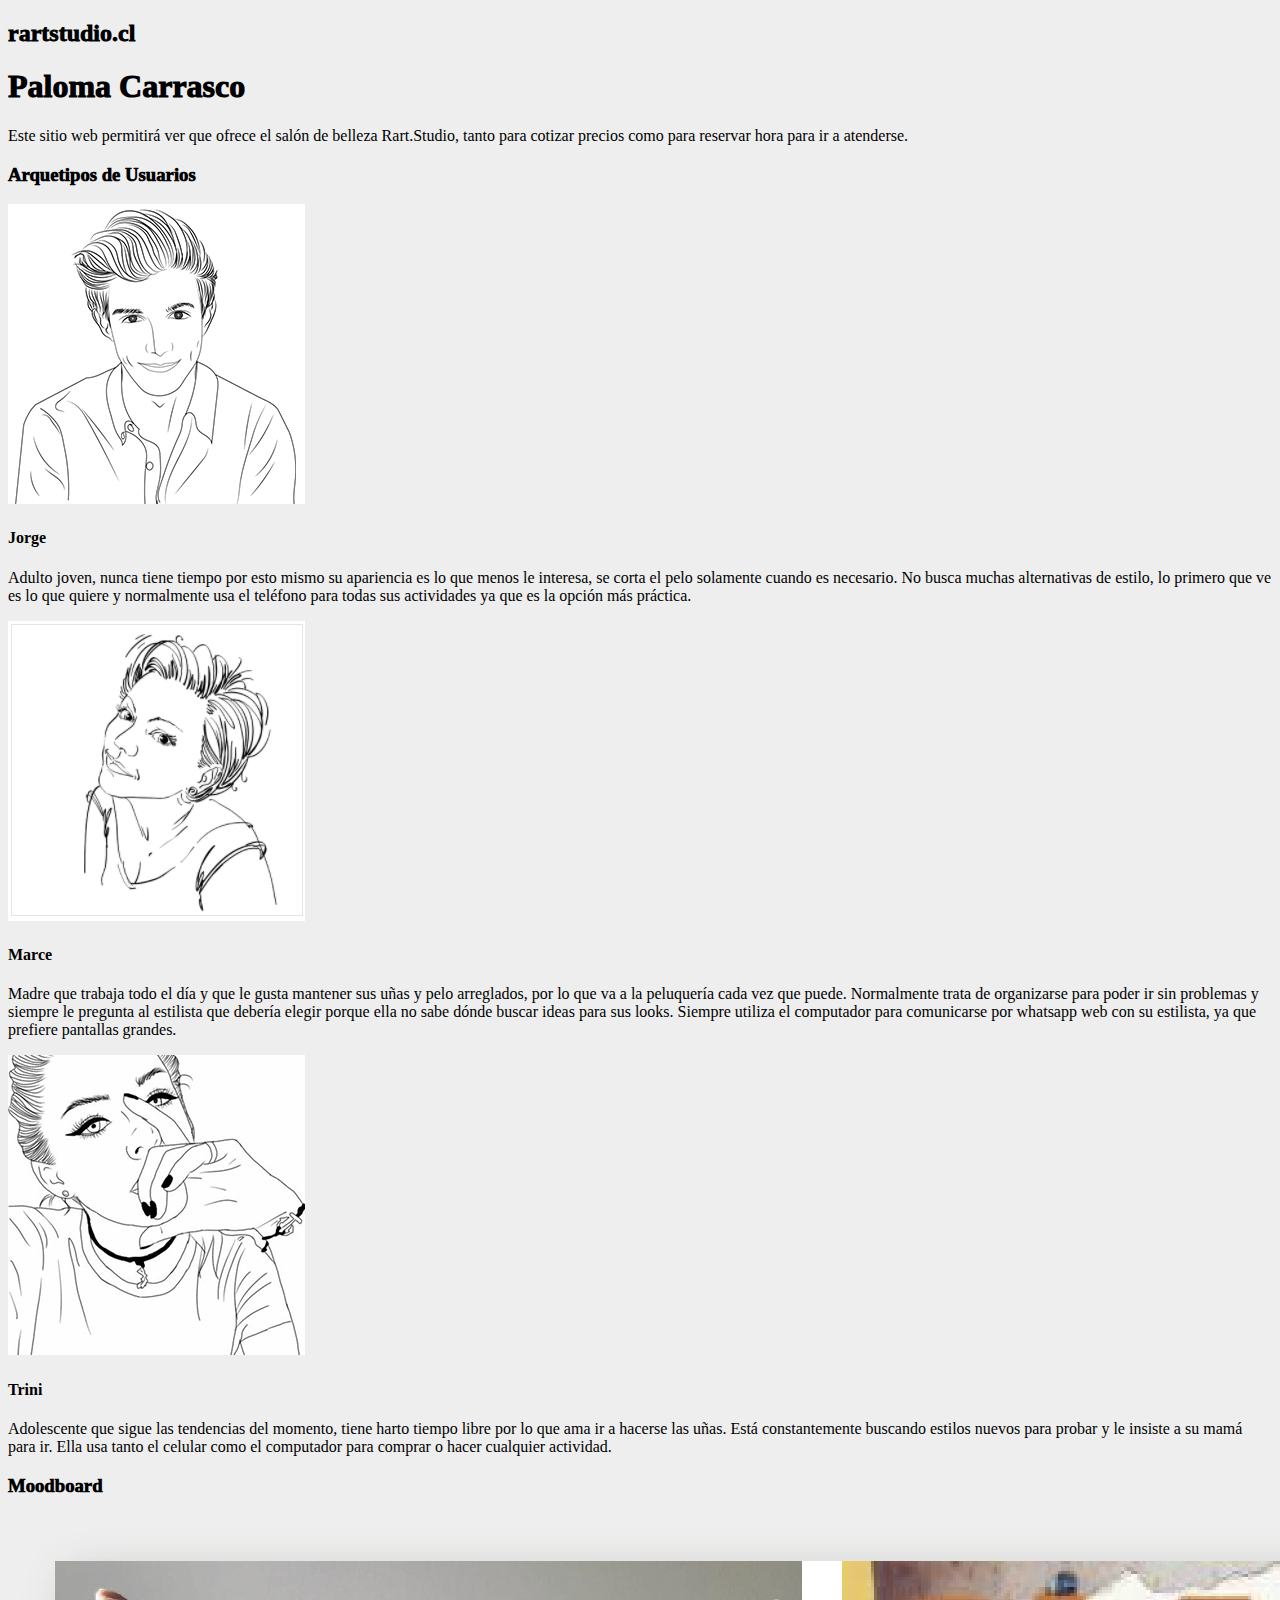
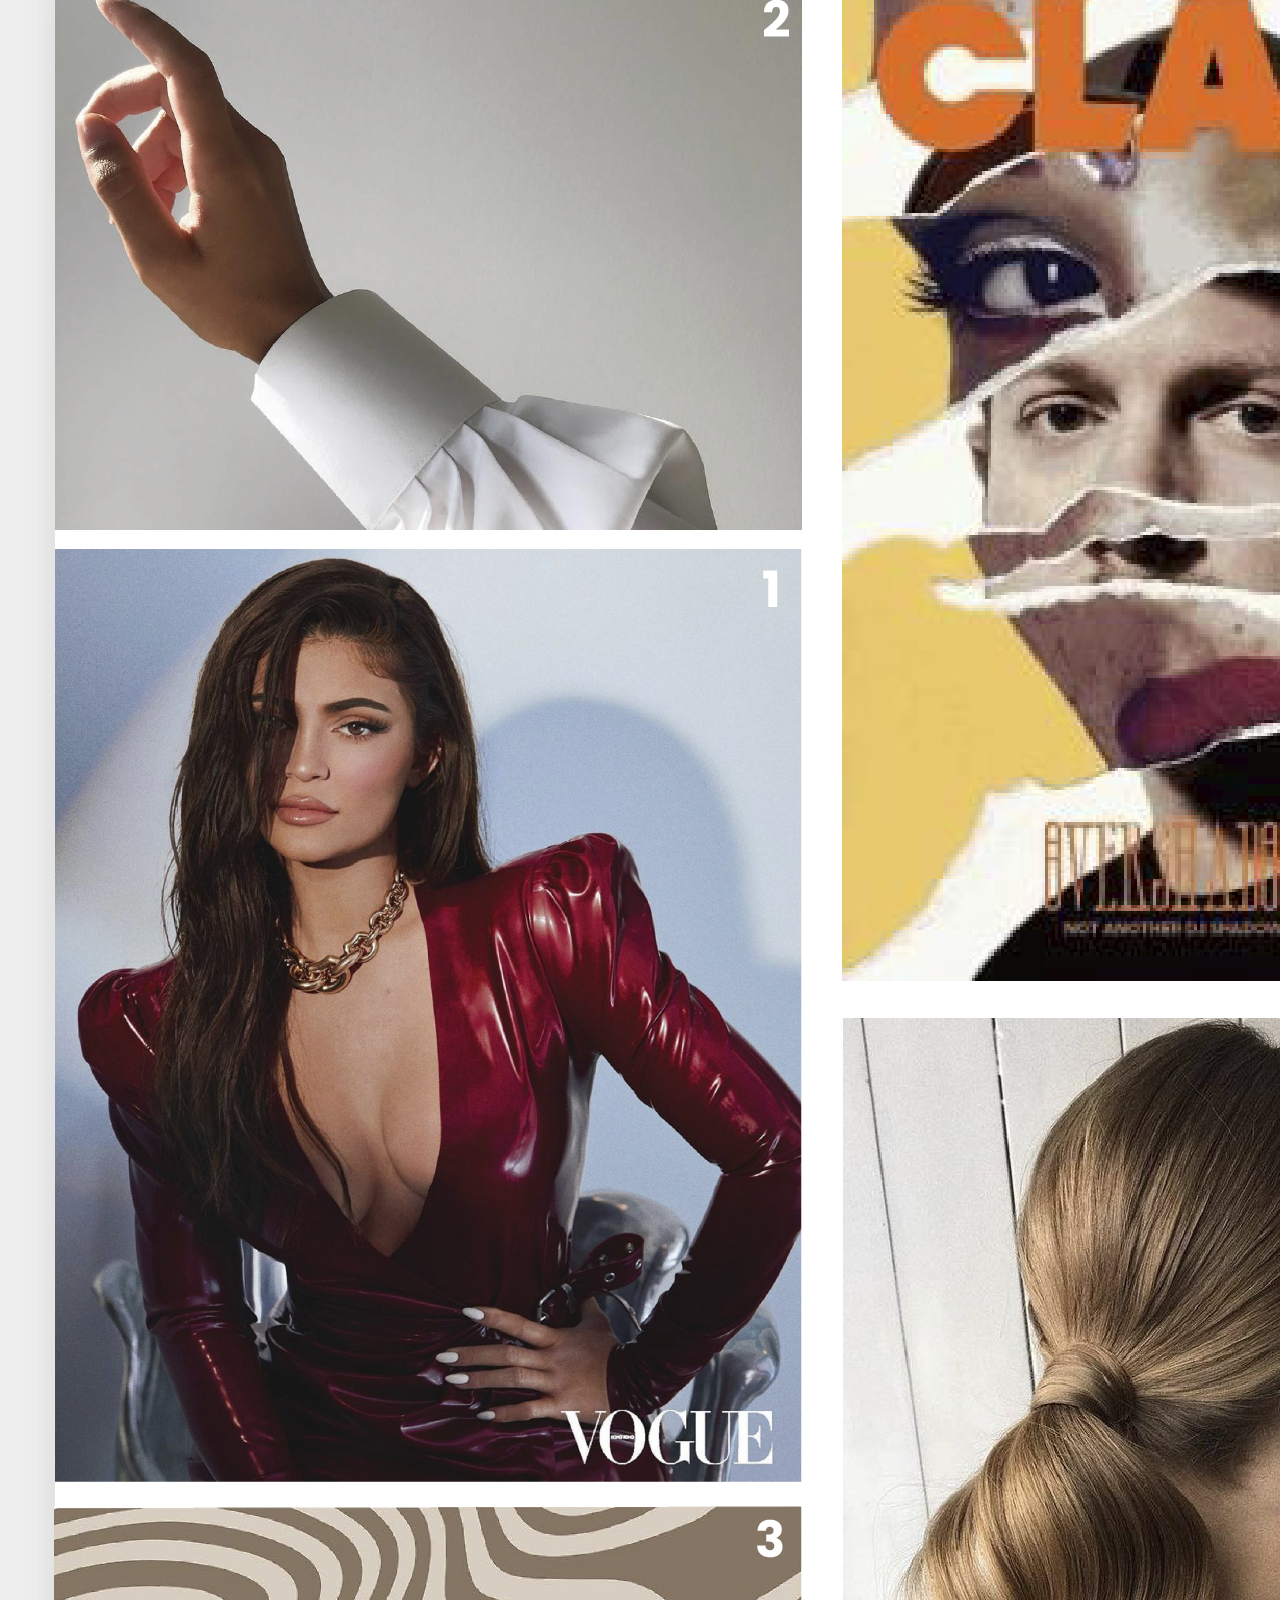
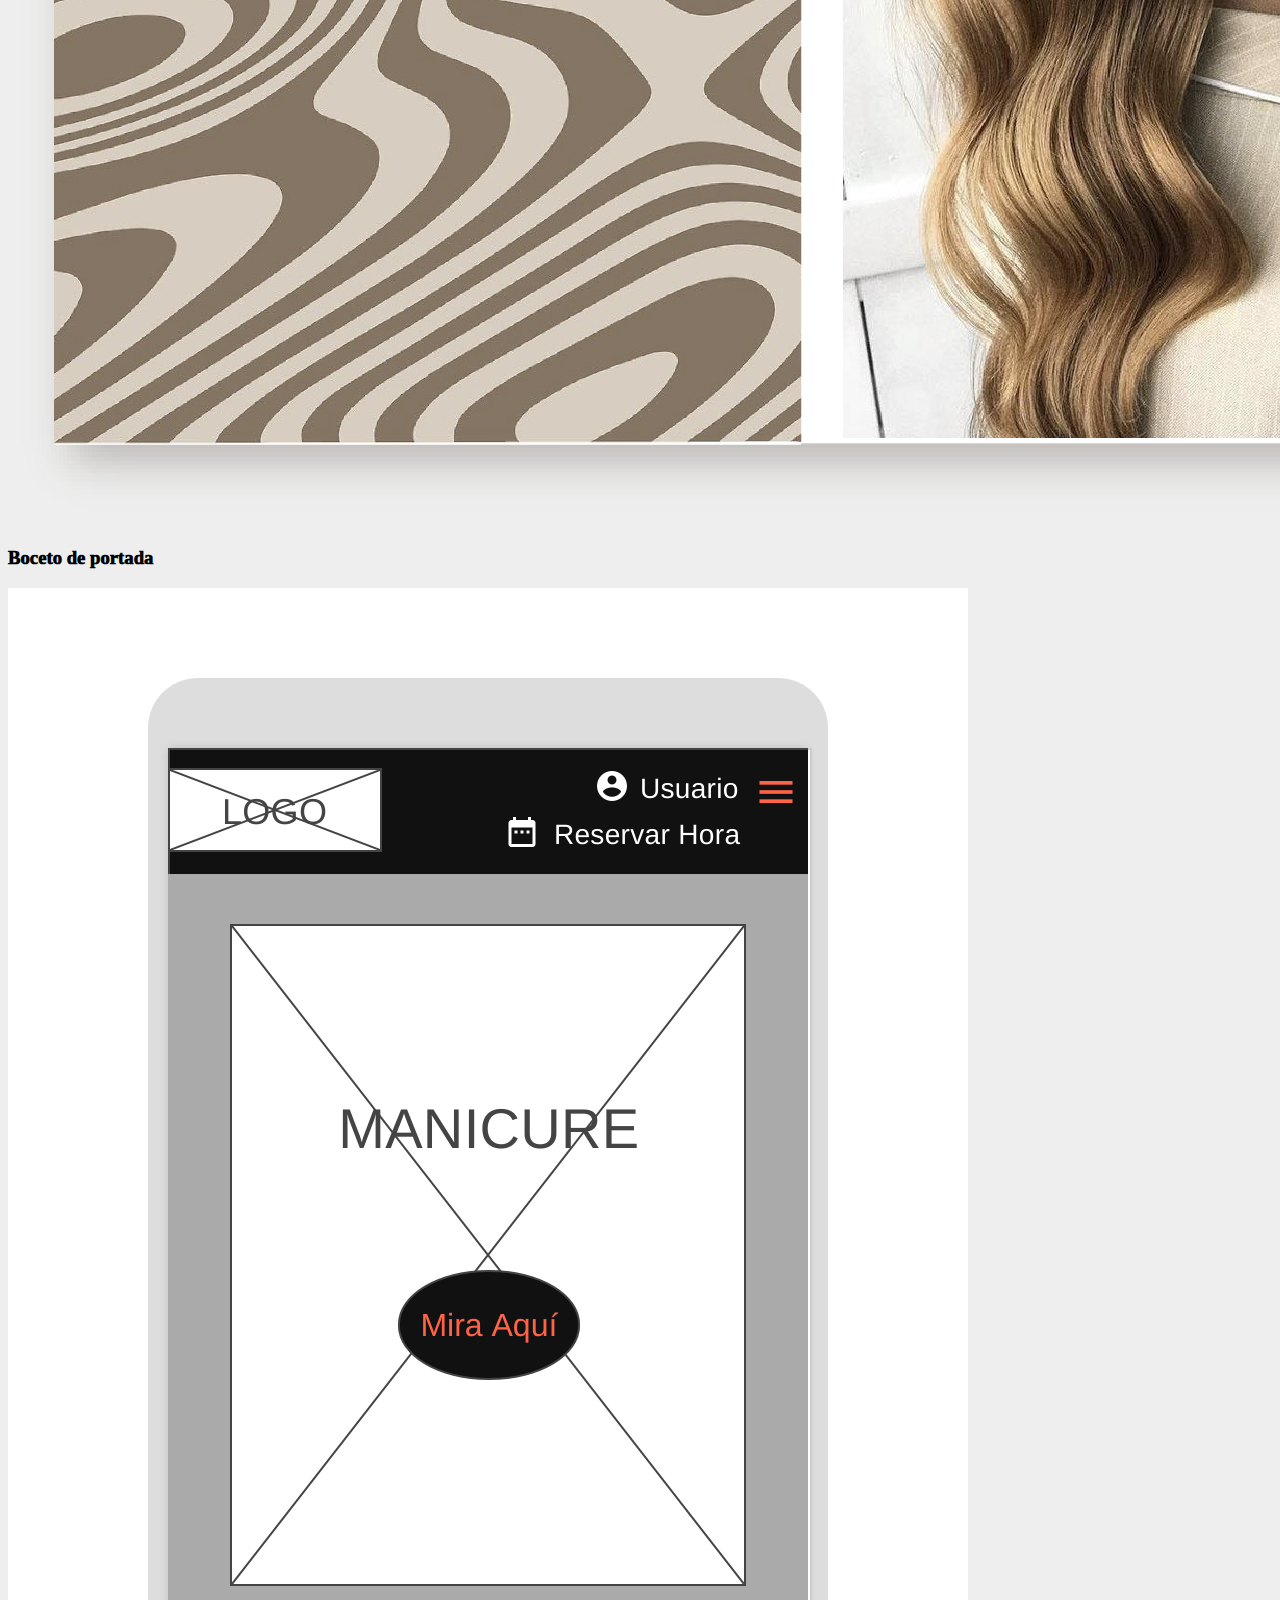
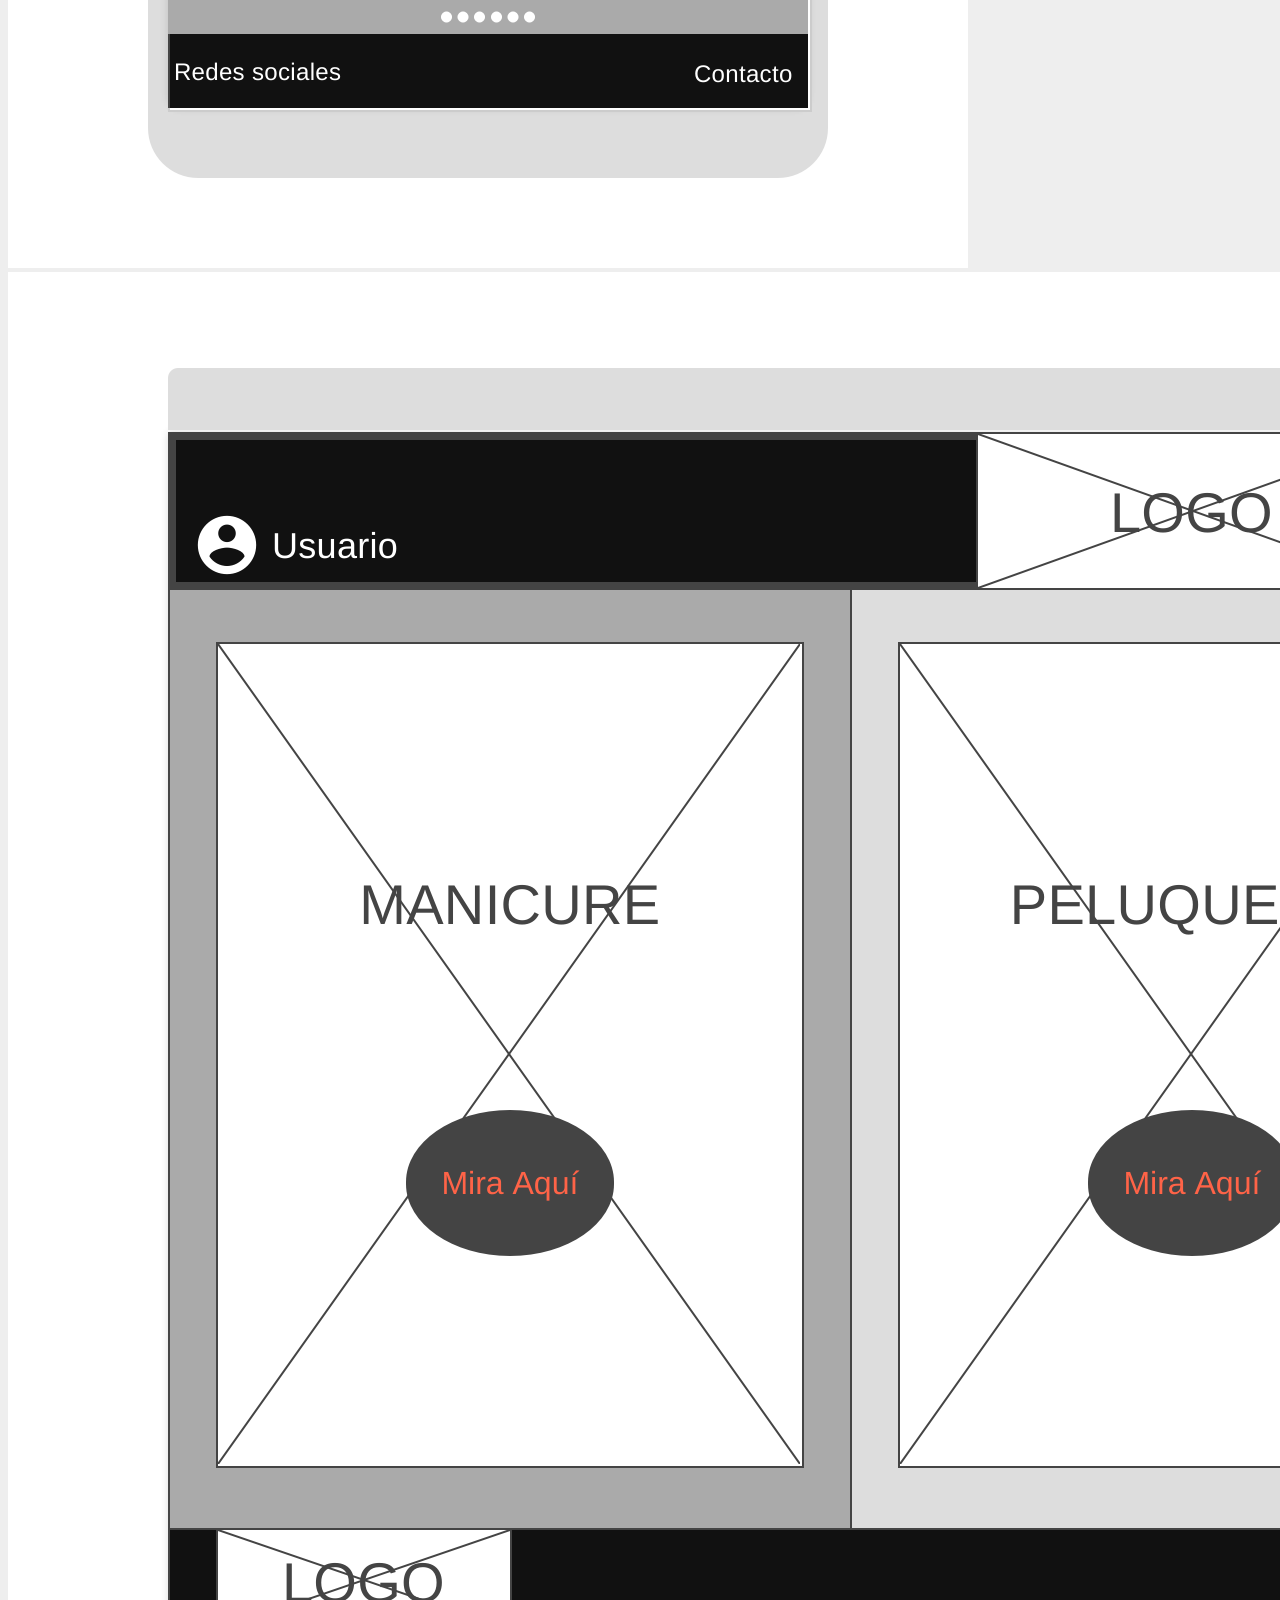
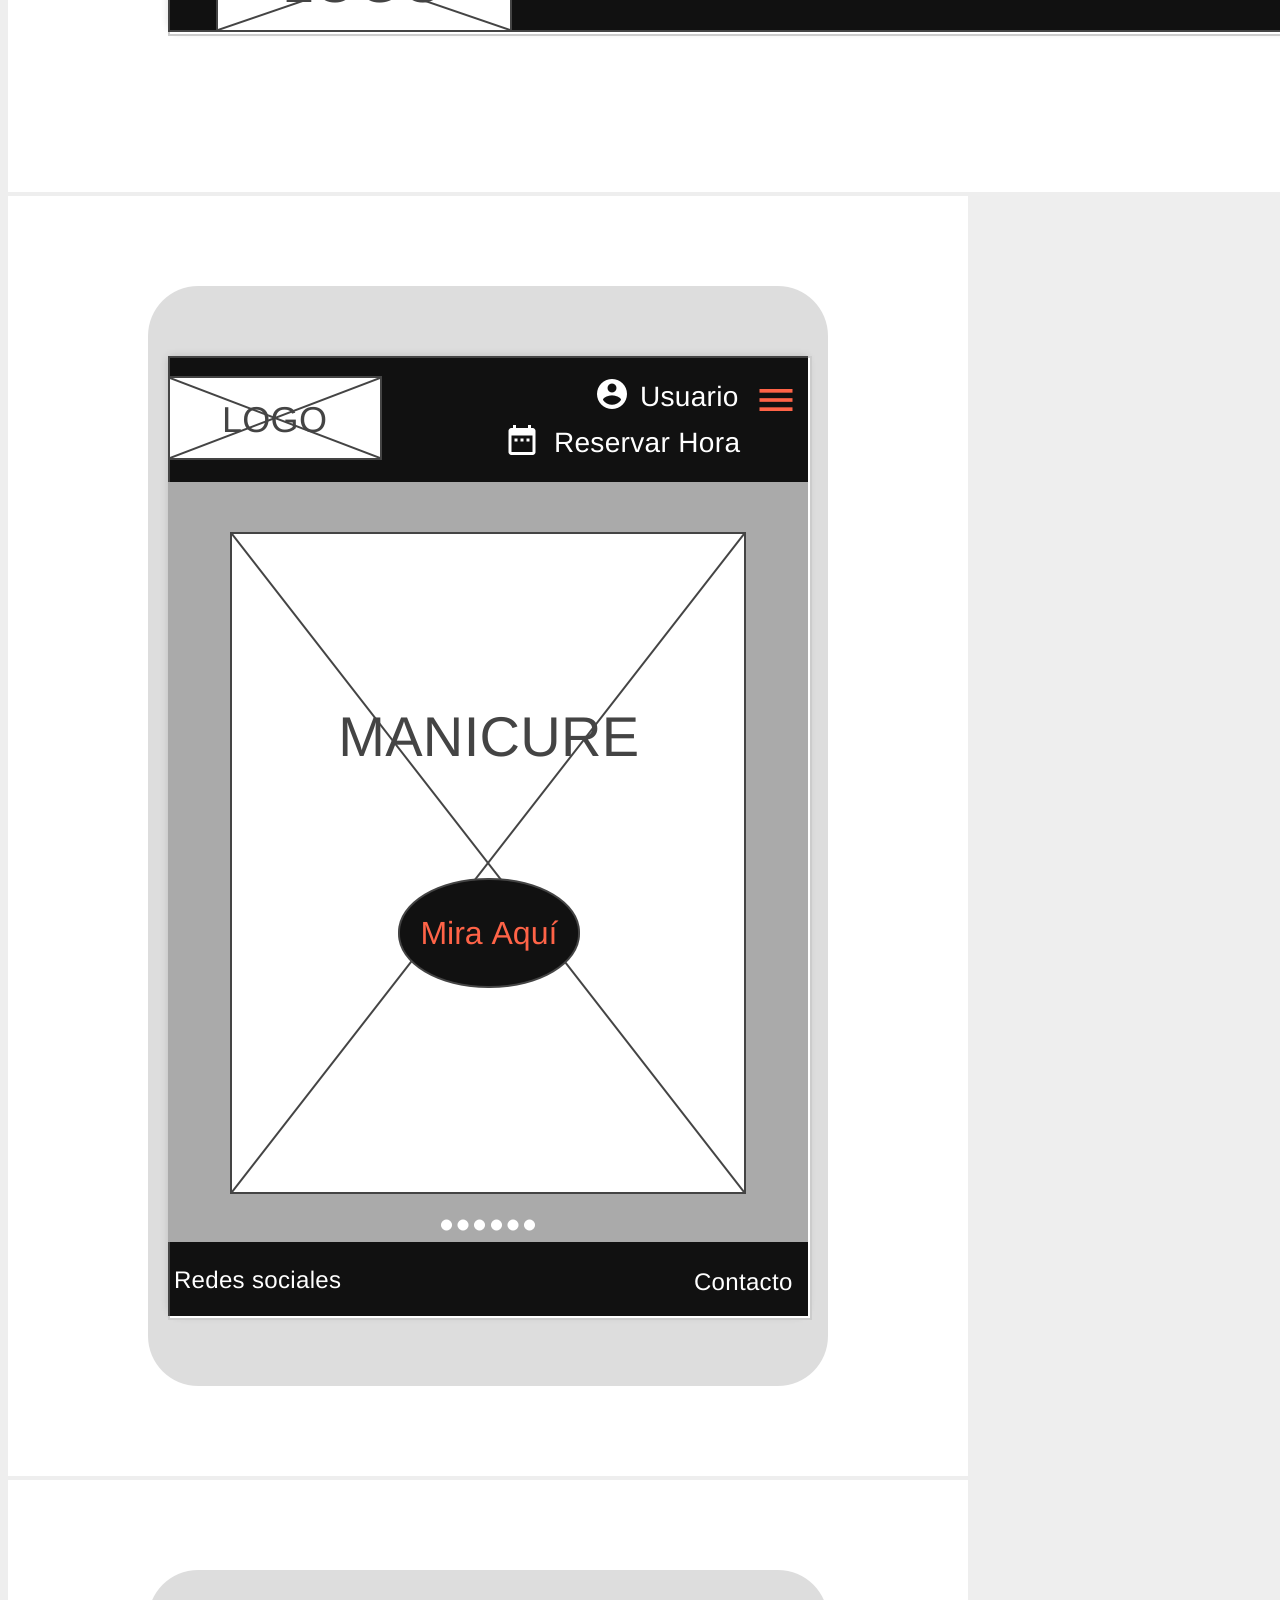
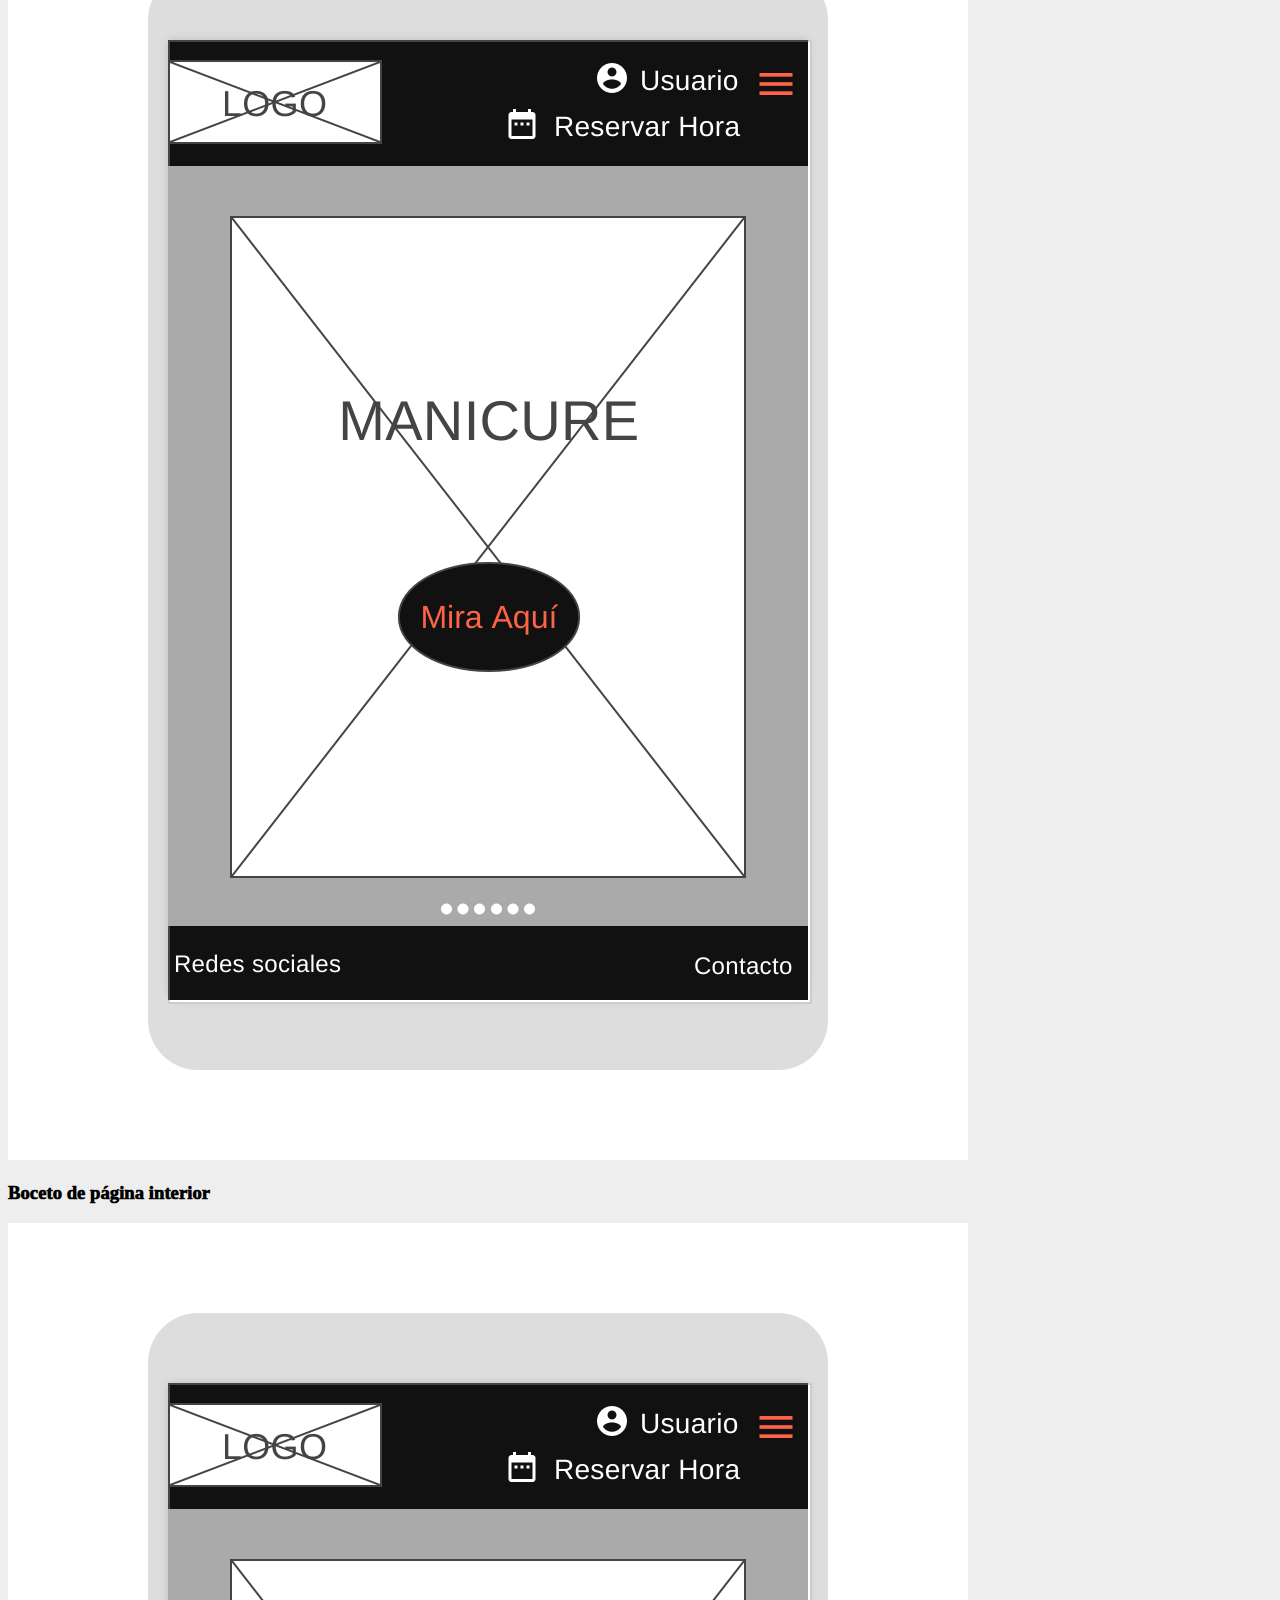
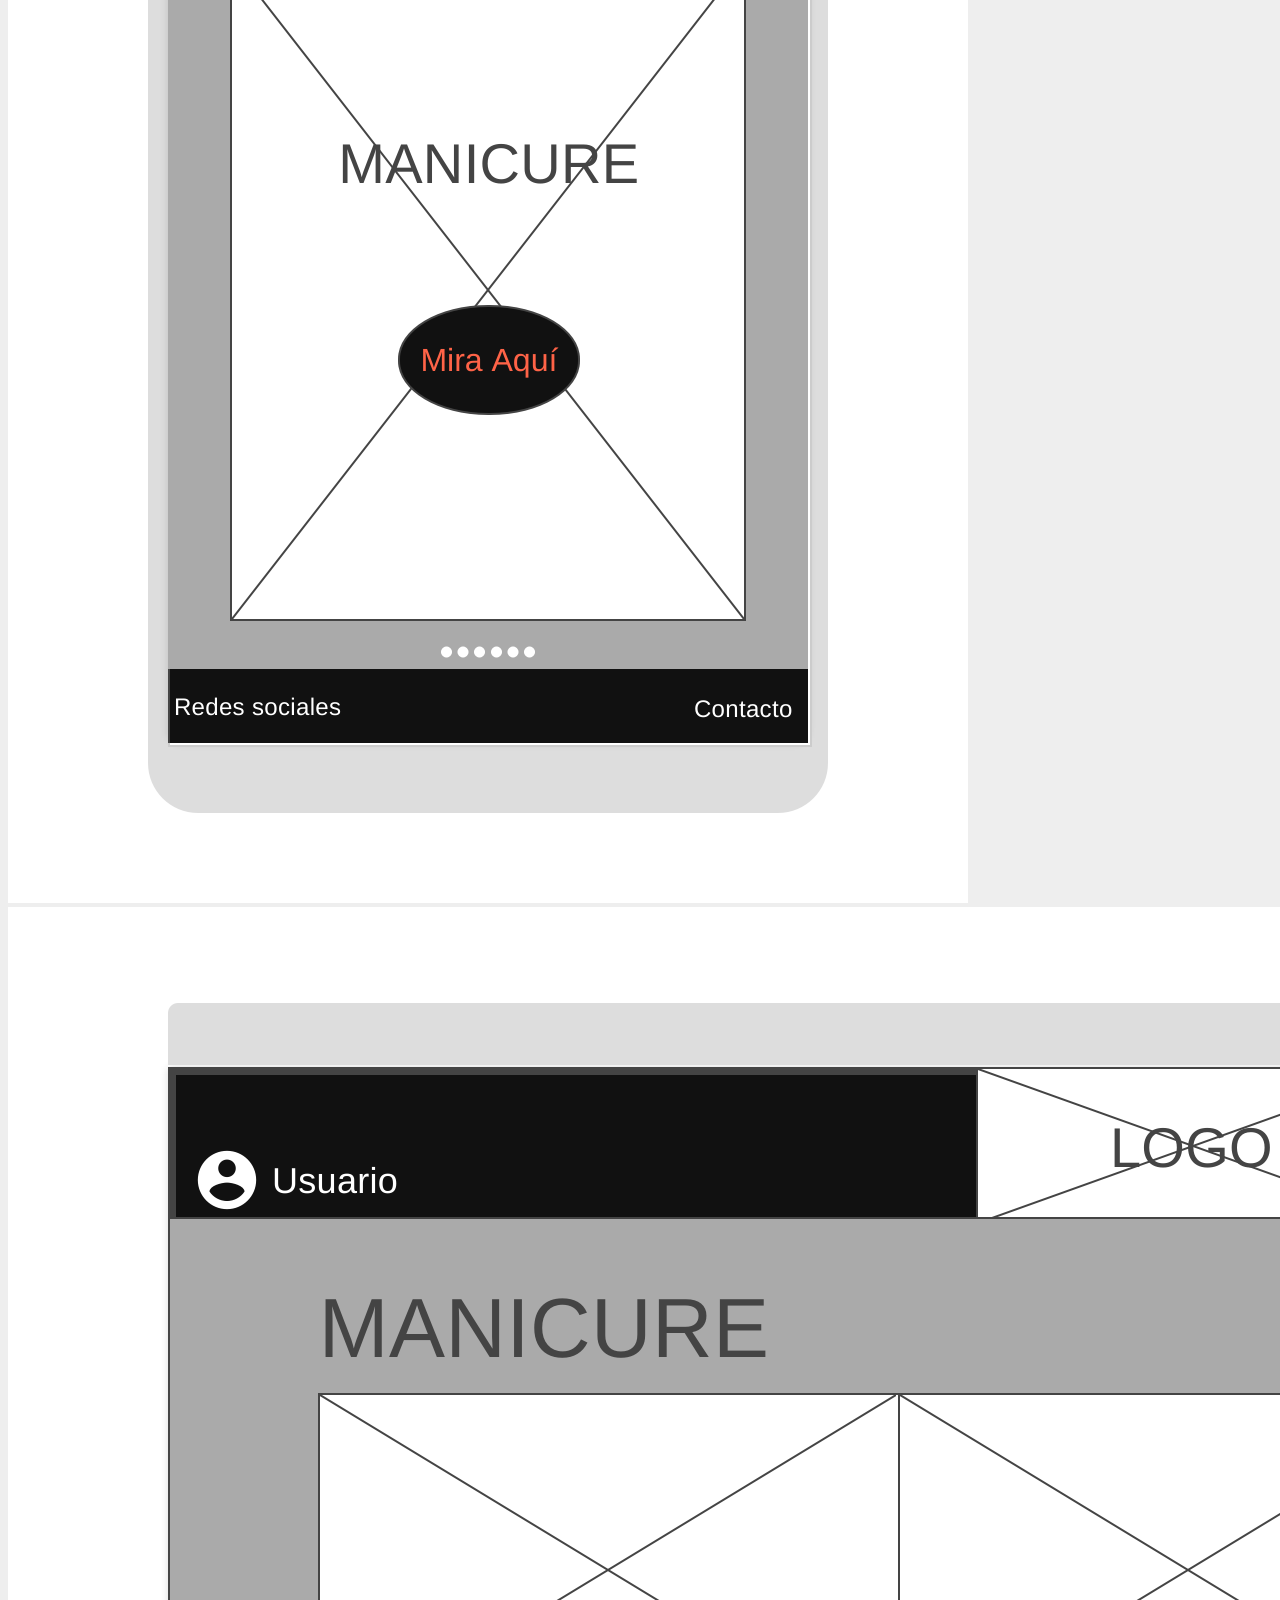
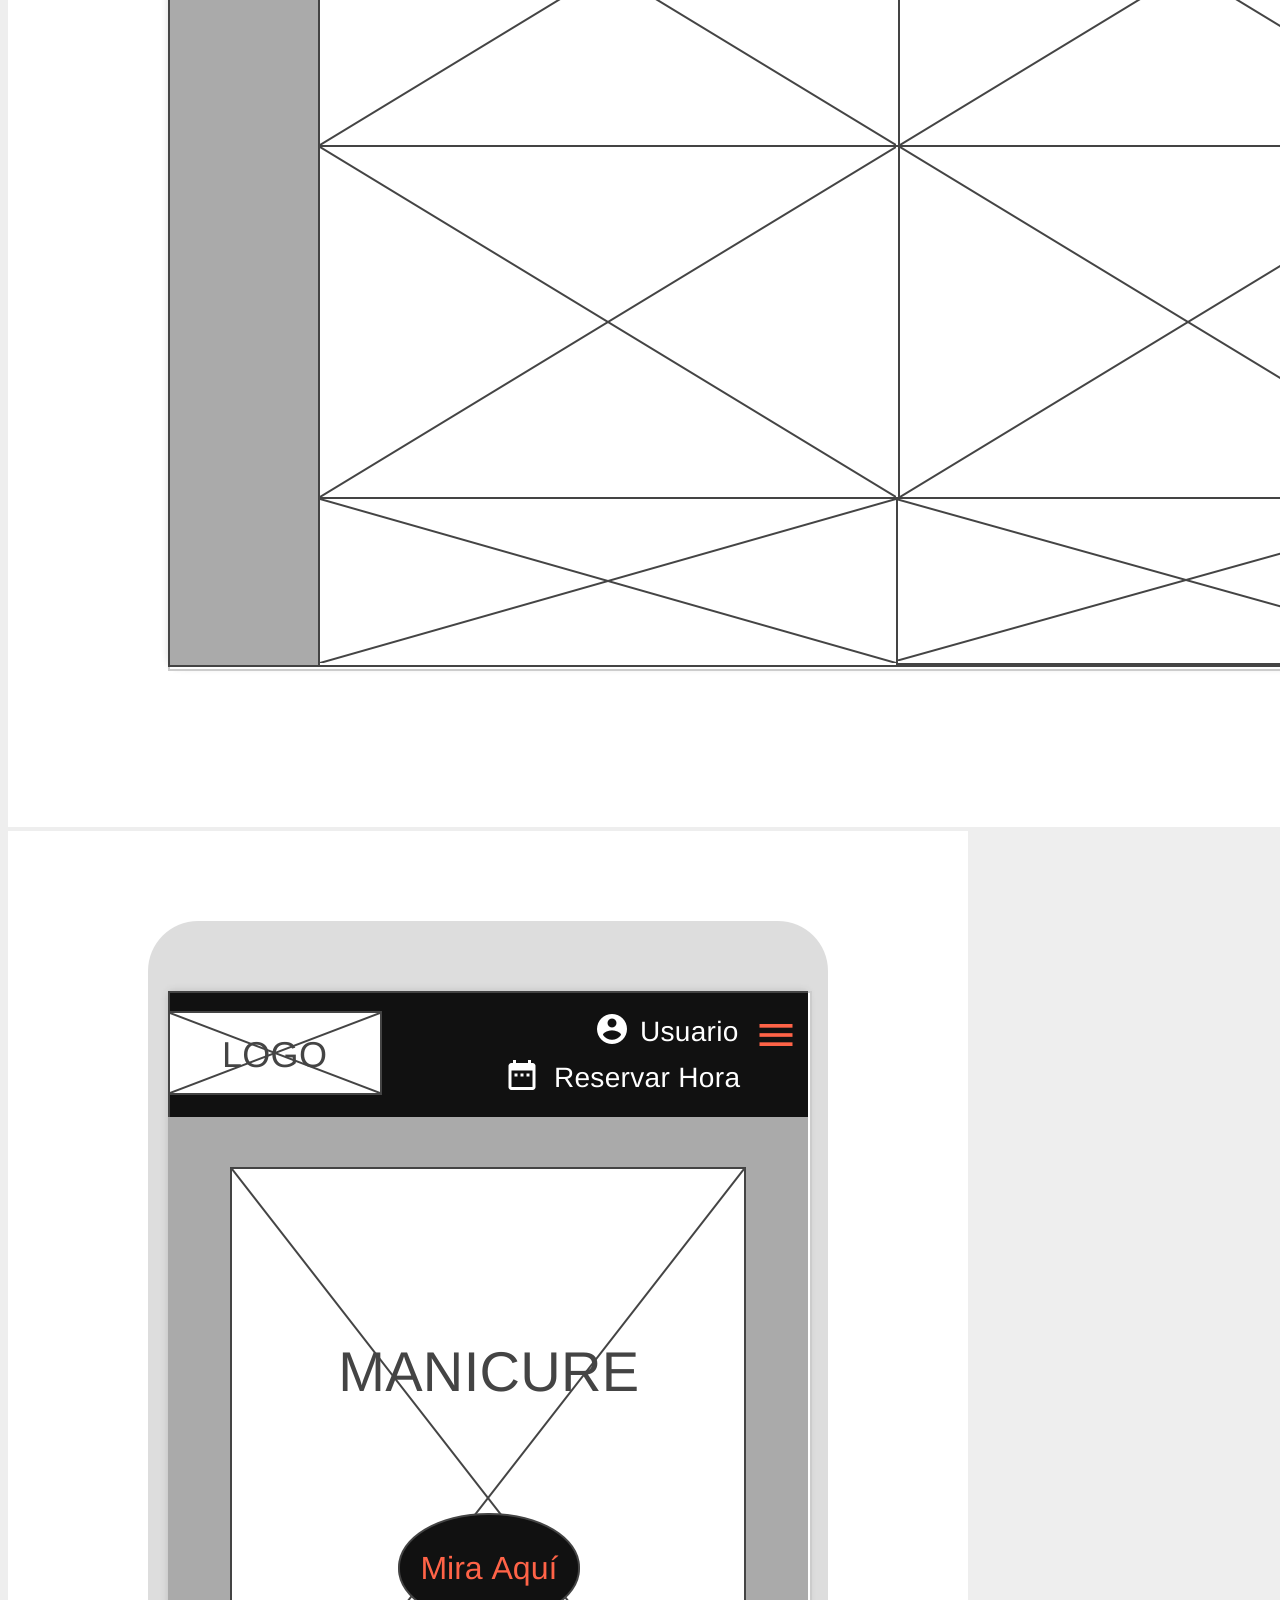
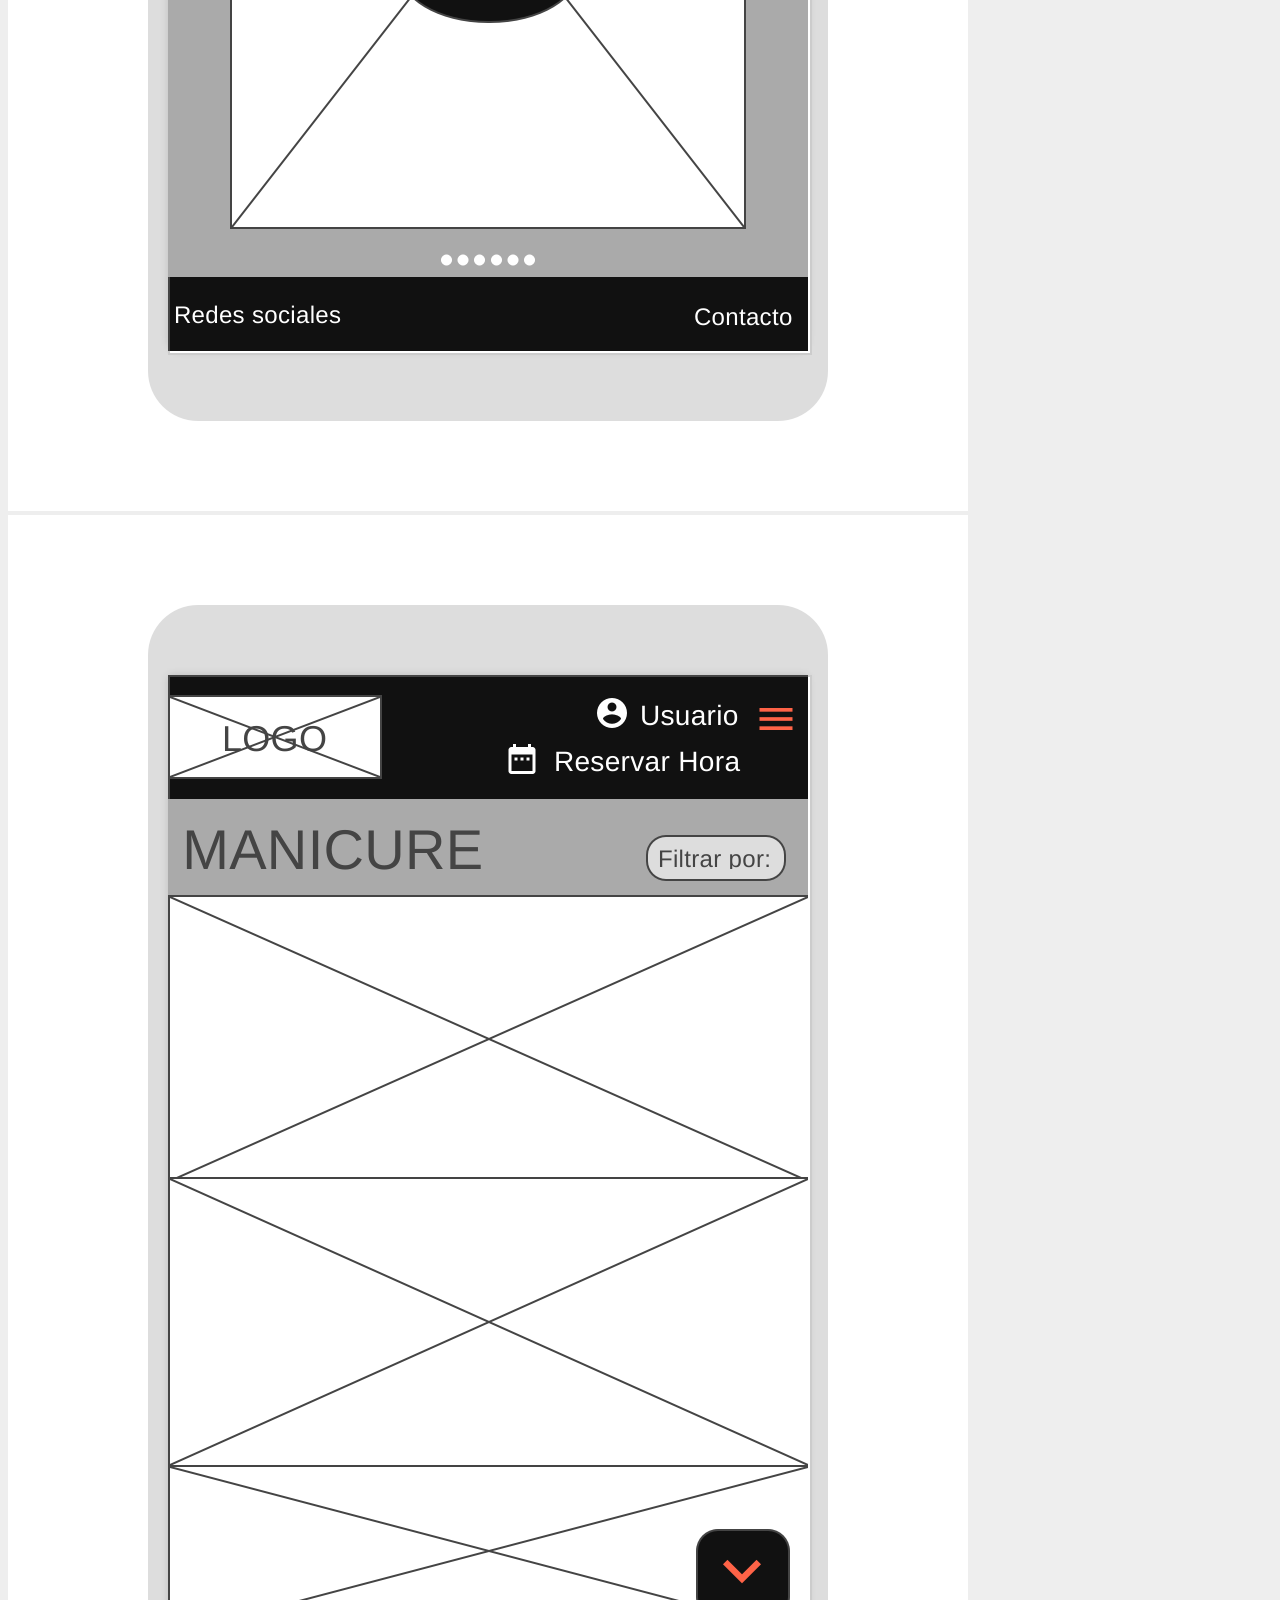
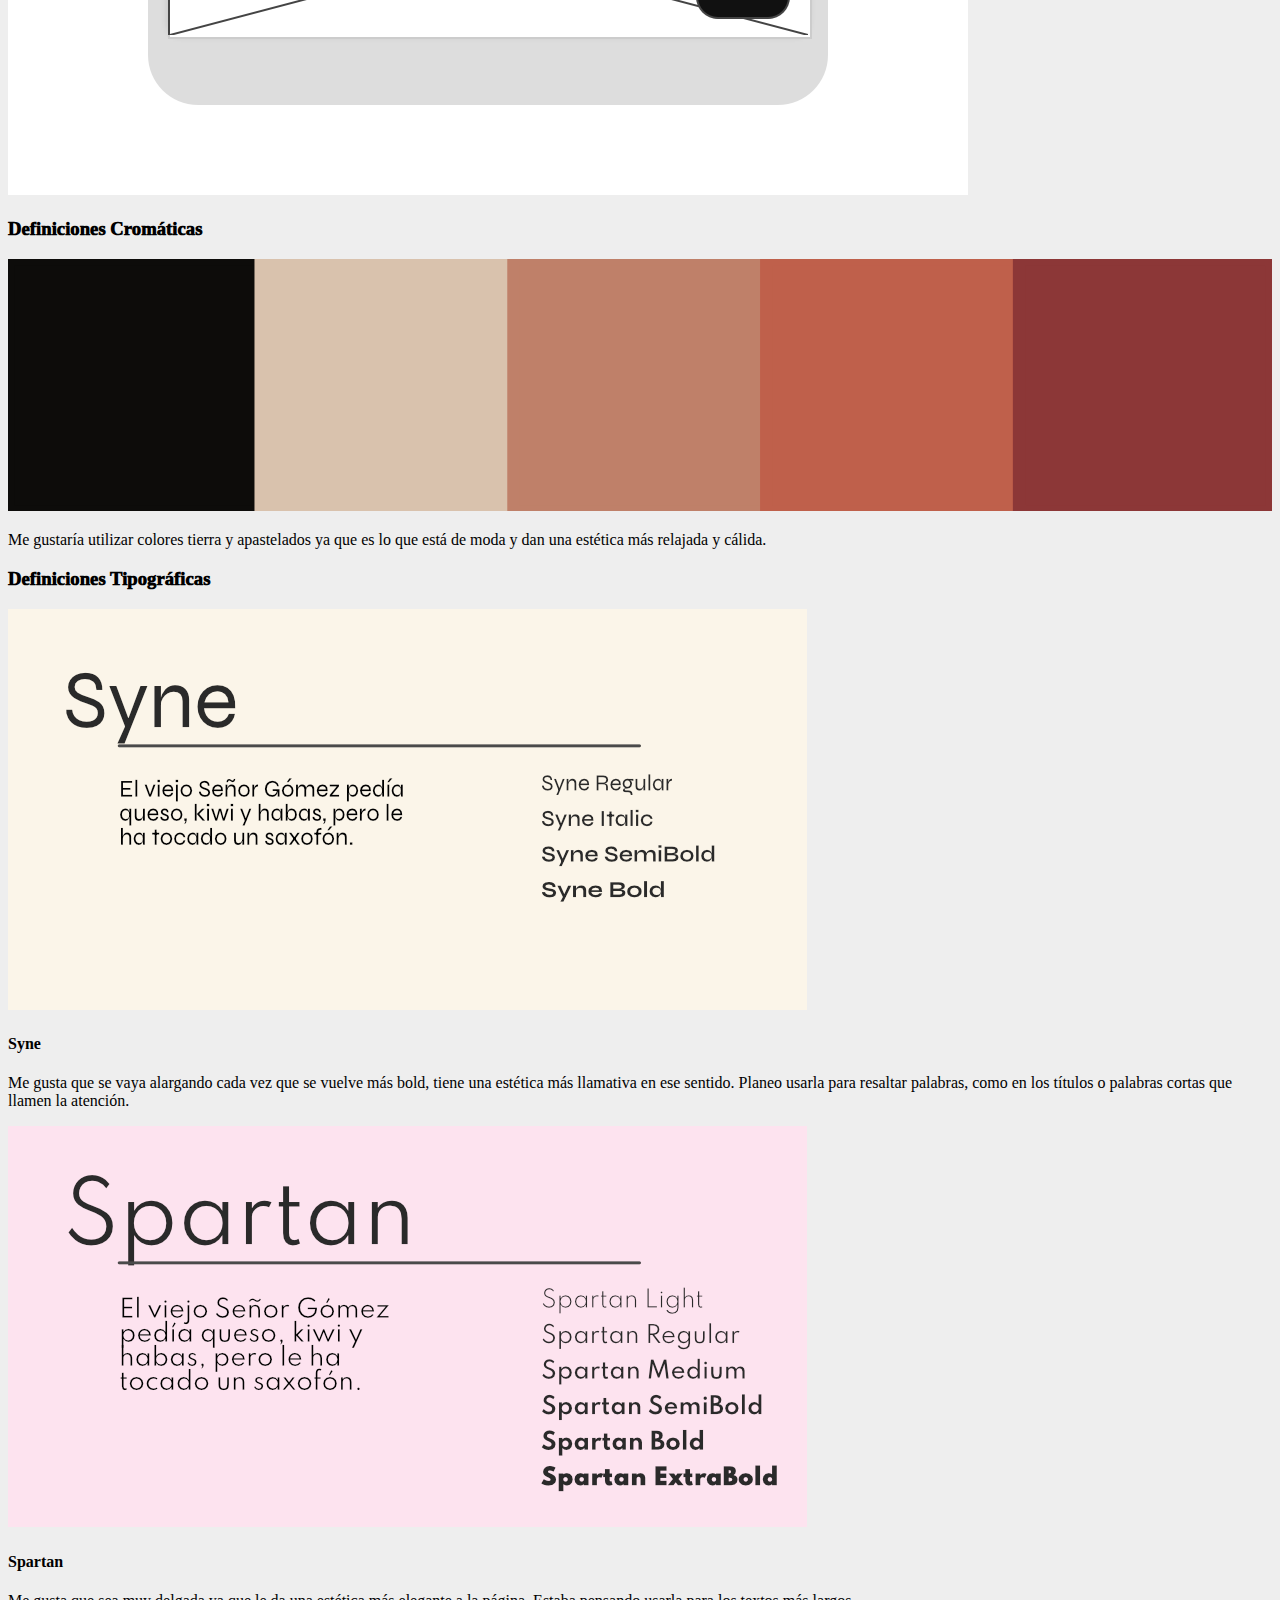
==== style-guide/index.html @ 09a312dc "Update index.html" ====
<!DOCTYPE html>
<html lang="es">
    <head>
        <meta charset="utf-8" />
        <meta name="viewport" content="width=device-width, initial-scale=1, shrink-to-fit=no" />
        <link href="https://cdn.jsdelivr.net/npm/bootstrap@5.0.0-beta1/dist/css/bootstrap.min.css" rel="stylesheet" integrity="sha384-giJF6kkoqNQ00vy+HMDP7azOuL0xtbfIcaT9wjKHr8RbDVddVHyTfAAsrekwKmP1" crossorigin="anonymous" />
        <title>Style Guide | Dominio Definitivo</title>
        <link rel="preconnect" href="https://fonts.googleapis.com" />
        <link rel="preconnect" href="https://fonts.gstatic.com" crossorigin />
        <link href="https://fonts.googleapis.com/css2?family=Poppins:wght@200;500&display=swap" rel="stylesheet">
        <style>
            :root {
                --bs-font-sans-serif: 'Poppins', sans-serif;
            }
            body {
                background: #eee;
                font-weight: 400;
            }
            p.lead {
                font-weight: 400;
            }
            h1,
            h2,
            h3,
            h3,
            h5,
            h6 {
                font-weight: 1000;
            }
            .card {
                border: none;
            }
        </style>
    </head>
    <body>
        <header class="container">
            <div class="row pt-5">
                <div class="col-sm-11 col-md-10 col-lg-9 col-xl-8 col-xxl-7 mx-auto">
                    <h2 class="text-center">rartstudio.cl</h2>
                    <h1 class="text-center mt-3 mb-5">Paloma Carrasco</h1>
                    <p class="lead text-center">Este sitio web permitirá ver que ofrece el salón de belleza Rart.Studio, tanto para cotizar precios como para reservar hora para ir a atenderse.</p>
                </div>
            </div>
        </header>

        <main class="container">
            <div class="row pt-3 pb-5">
                <div class="col-sm-11 col-md-10 col-lg-9 col-xl-8 col-xxl-7 mx-auto">
                    <h3 class="text-center my-5">Arquetipos de Usuarios</h3>
                    <div class="row">
                        <div class="col-sm-4 text-center">
                            <img src="img/Jorge.png" class="rounded-circle w-75 mb-3" />
                            <h4 class="fs-5">Jorge</h4>
                            <p>Adulto joven, nunca tiene tiempo por esto mismo su apariencia es lo que menos le interesa, se corta el pelo solamente cuando es necesario. No busca muchas alternativas de estilo, lo primero que ve es lo que quiere y normalmente usa el teléfono para todas sus actividades ya que es la opción más práctica.</p>
                        </div>
                        <div class="col-sm-4 text-center">
                            <img src="img/Marce.PNG" class="rounded-circle w-75 mb-3" />
                            <h4 class="fs-5">Marce</h4>
                            <p>Madre que trabaja todo el día y que le gusta mantener sus uñas y pelo arreglados, por lo que va a la peluquería cada vez que puede. Normalmente trata de organizarse para poder ir sin problemas y siempre le pregunta al estilista que debería elegir porque ella no sabe dónde buscar ideas para sus looks. Siempre utiliza el computador para comunicarse por whatsapp web con su estilista, ya que prefiere pantallas grandes.</p>
                        </div>
                        <div class="col-sm-4 text-center">
                            <img src="img/Trini.png" class="rounded-circle w-75 mb-3" />
                            <h4 class="fs-5">Trini</h4>
                            <p>Adolescente que sigue las tendencias del momento, tiene harto tiempo libre por lo que ama ir a hacerse las uñas. Está constantemente buscando estilos nuevos para probar y le insiste a su mamá para ir. Ella usa tanto el celular como el computador para comprar o hacer cualquier actividad.</p>
                        </div>
                    </div>

                    <h3 class="text-center mt-5 mb-4">Moodboard</h3>

                    <img src="img/REFERENTES.png" class="w-100 border border-light border-4" alt="Describa el Mood en el Board" />

                    <h3 class="text-center mt-5 mb-4">Boceto de portada</h3>

                    <img src="img/boceto.png" class="w-100 d-md-none" alt="Boceto de portada en pantalla chica" />
                    <img src="img/boceto-lg.png" class="w-100 d-none d-md-block" alt="Boceto de portada en pantalla grande" />

                    <img src="img/boceto.png" class="w-100 d-md-none" alt="Boceto de portada en pantalla chica" />
                    <img src="img/boceto.png" class="w-100 d-none d-md-block" alt="Boceto de portada en pantalla grande" />

                    <h3 class="text-center mt-5 mb-4">Boceto de página interior</h3>

                    <img src="img/boceto.png" class="w-100 d-md-none" alt="Boceto de página interior en pantalla chica" />
                    <img src="img/bocetoi-lg.png" class="w-100 d-none d-md-block" alt="Boceto de página interior en pantalla grande" />
                    
                    <img src="img/boceto.png" class="w-100 d-md-none" alt="Boceto de página interior en pantalla chica" />
                    <img src="img/bocetoi.png" class="w-100 d-none d-md-block" alt="Boceto de página interior en pantalla grande" />
                </div>
            </div>
        </main>

        <aside class="container-fluid bg-white">
            <div class="row py-5">
                <div class="col-sm-11 mx-auto py-3">
                    <!--LA PALETA CROMÁTICA-->
                    <h3 class="text-center">Definiciones Cromáticas</h3>
                    <!--Esto se define más abajo, en línea 148-->
                    <svg xmlns="http://www.w3.org/2000/svg" viewBox="0 0 100 20" class="shadow-sm my-3">
                        <g id="colores"></g>
                    </svg>
                    <p class="mx-5">
                        Me gustaría utilizar colores tierra y apastelados ya que es lo que está de moda y dan una estética más relajada y cálida.
                    </p>
                    <!--LAS FUENTES TIPOGRÁFICAS-->
                    <h3 class="text-center pt-5 pb-1">Definiciones Tipográficas</h3>
                    <div class="row my-2 g-3">
                        <!-- PRIMERA FUENTE DEBE ESTAR DISPONIBLE EN GOOGLE FONTS-->
                        <!--https://fonts.google.com/ -->
                        <div class="col-md-6">
                            <div class="card shadow-sm">
                                <img src="img/tipo-1.png" class="card-img-top" alt="Nombre de la tipo" />
                                <div class="card-body">
                                    <h4 class="card-title">Syne</h4>
                                    <p class="card-text">Me gusta que se vaya alargando cada vez que se vuelve más bold, tiene una estética más llamativa en ese sentido. Planeo usarla para resaltar palabras, como en los títulos o palabras cortas que llamen la atención.</p>
                                </div>
                            </div>
                        </div>
                        <!-- SEGUNDA FUENTE TAMBIÉN DEBE ESTAR DISPONIBLE EN GOOGLE FONTS-->
                        <!--https://fonts.google.com/ -->
                        <div class="col-md-6">
                            <div class="card shadow-sm">
                                <img src="img/tipo-2.png" class="card-img-top" alt="Nombre de la tipo" />
                                <div class="card-body">
                                    <h4 class="card-title">Spartan</h4>
                                    <p class="card-text">Me gusta que sea muy delgada ya que le da una estética más elegante a la página. Estaba pensando usarla para los textos más largos.</p>
                                </div>
                            </div>
                        </div>
                    </div>
                    <!--EXTRA-->
                    <!--Busque "Style Guide UI" en Google, y agregue en este espacio aquello que considera que falta entre lo solicitado-->
                    <h3 class="text-center pt-5 pb-1">Otros elementos gráficos</h3>
                    <img src="img/Logo.jpeg" class="w-100 shadow-sm" alt="Descripción" />
                </div>
            </div>
        </aside>

        <footer class="container-fluid bg-light text-black-50">
            <div class="row py-3">
                <div class="col-12">
                    <p class="d-flex justify-content-between small p-1 m-0">
                        <!--reemplaza el # que sigue con el dominio definitivo-->
                        <a href="#">rartstudio.cl</a>
                        <!--reemplaza el # que sigue con vínculo a tu propio GitHub-->
                        <a href="#" class="d-none d-lg-inline">Paloma Carrasco © 2021</a>
                    </p>
                </div>
            </div>
        </footer>

        <script>
            // Reemplaza los colores dentro del paréntesis cuadrado, respetando las comillas.
            // Si necesitas que un color ocupe más espacio en la paleta: debes repetirlo.
            var colores = ["#0D0C0A", "#D9C2AD", "#BF8069", "#BF604B", "#8C3737"];
            // No reemplaces nada de lo que sigue.
            var n = colores.length;
            var w = 100 / n;
            for (var x = 0; x < n; x++) {
                document.getElementById("colores").innerHTML += '<rect width="' + w + '" height="20" x="' + x * w + '" y="0" fill="' + colores[x] + '" stroke="' + colores[x] + '"/>';
            }
        </script>
    </body>
</html>
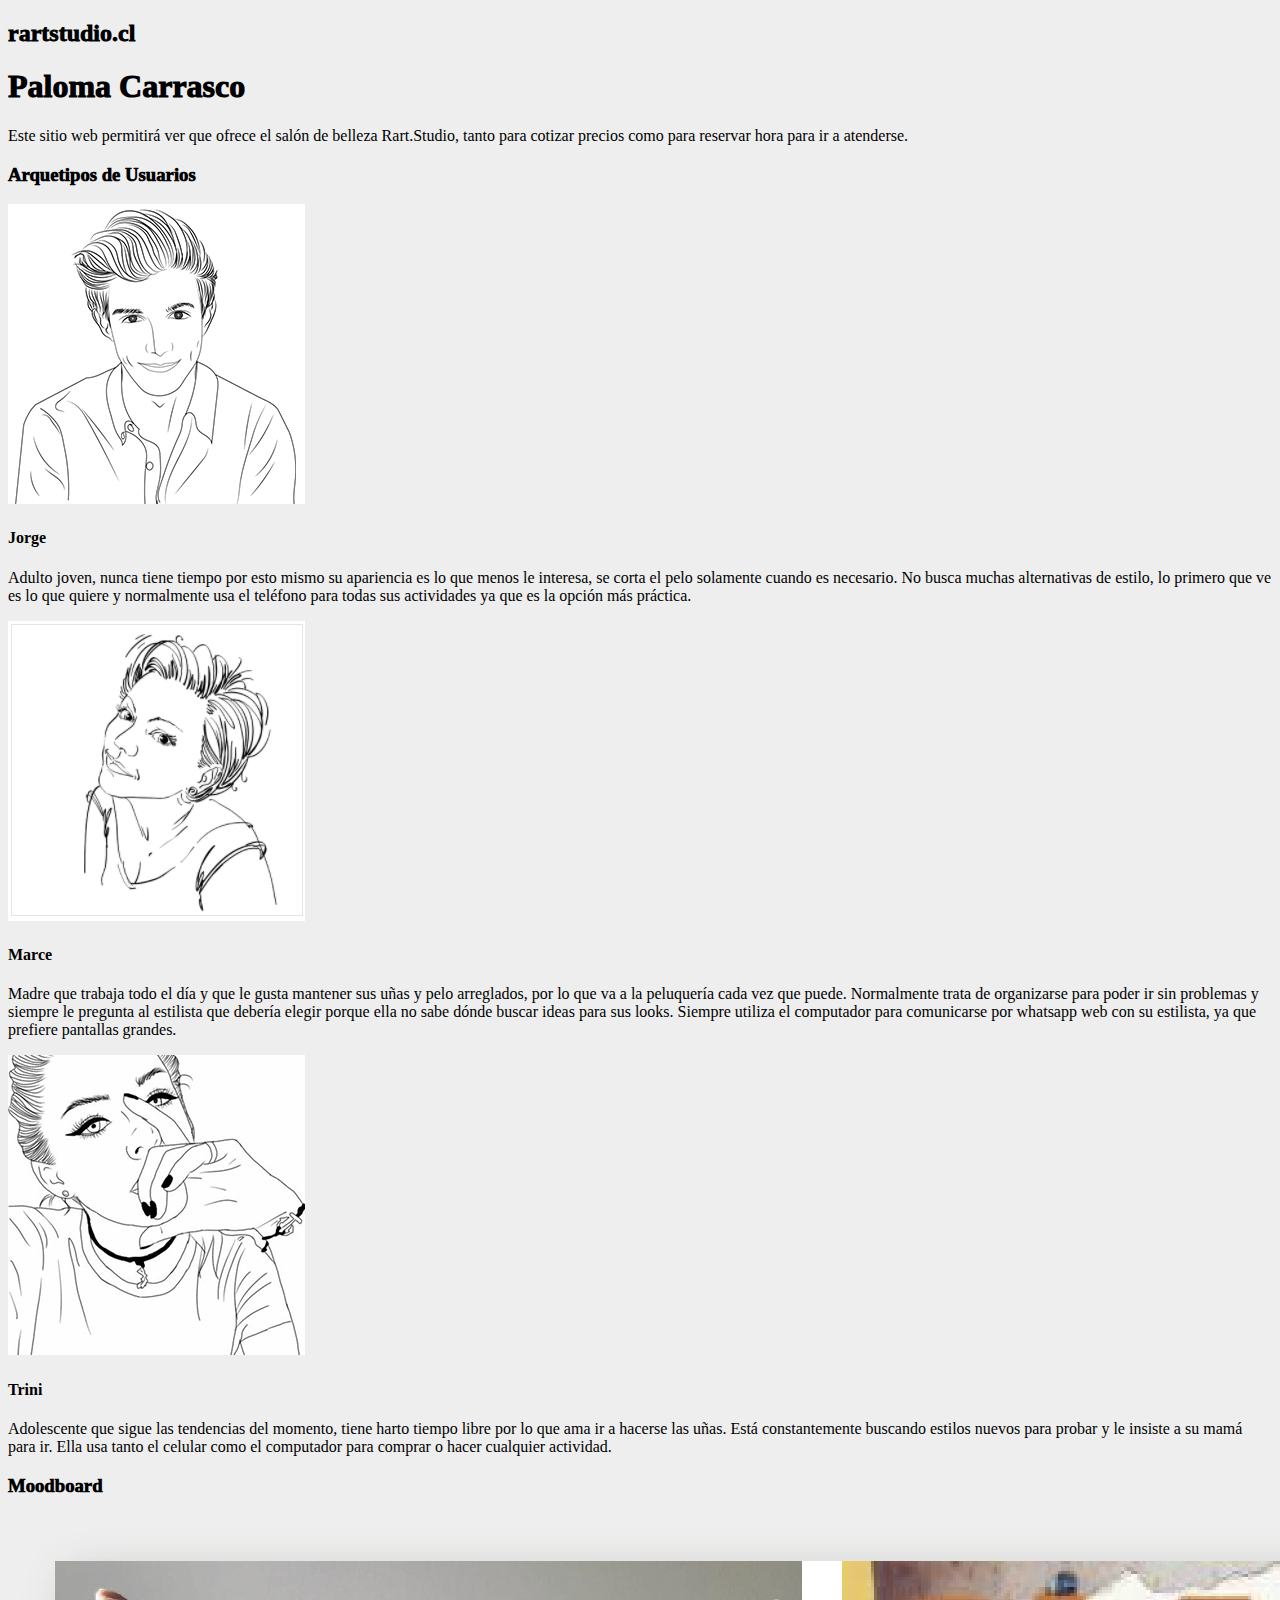
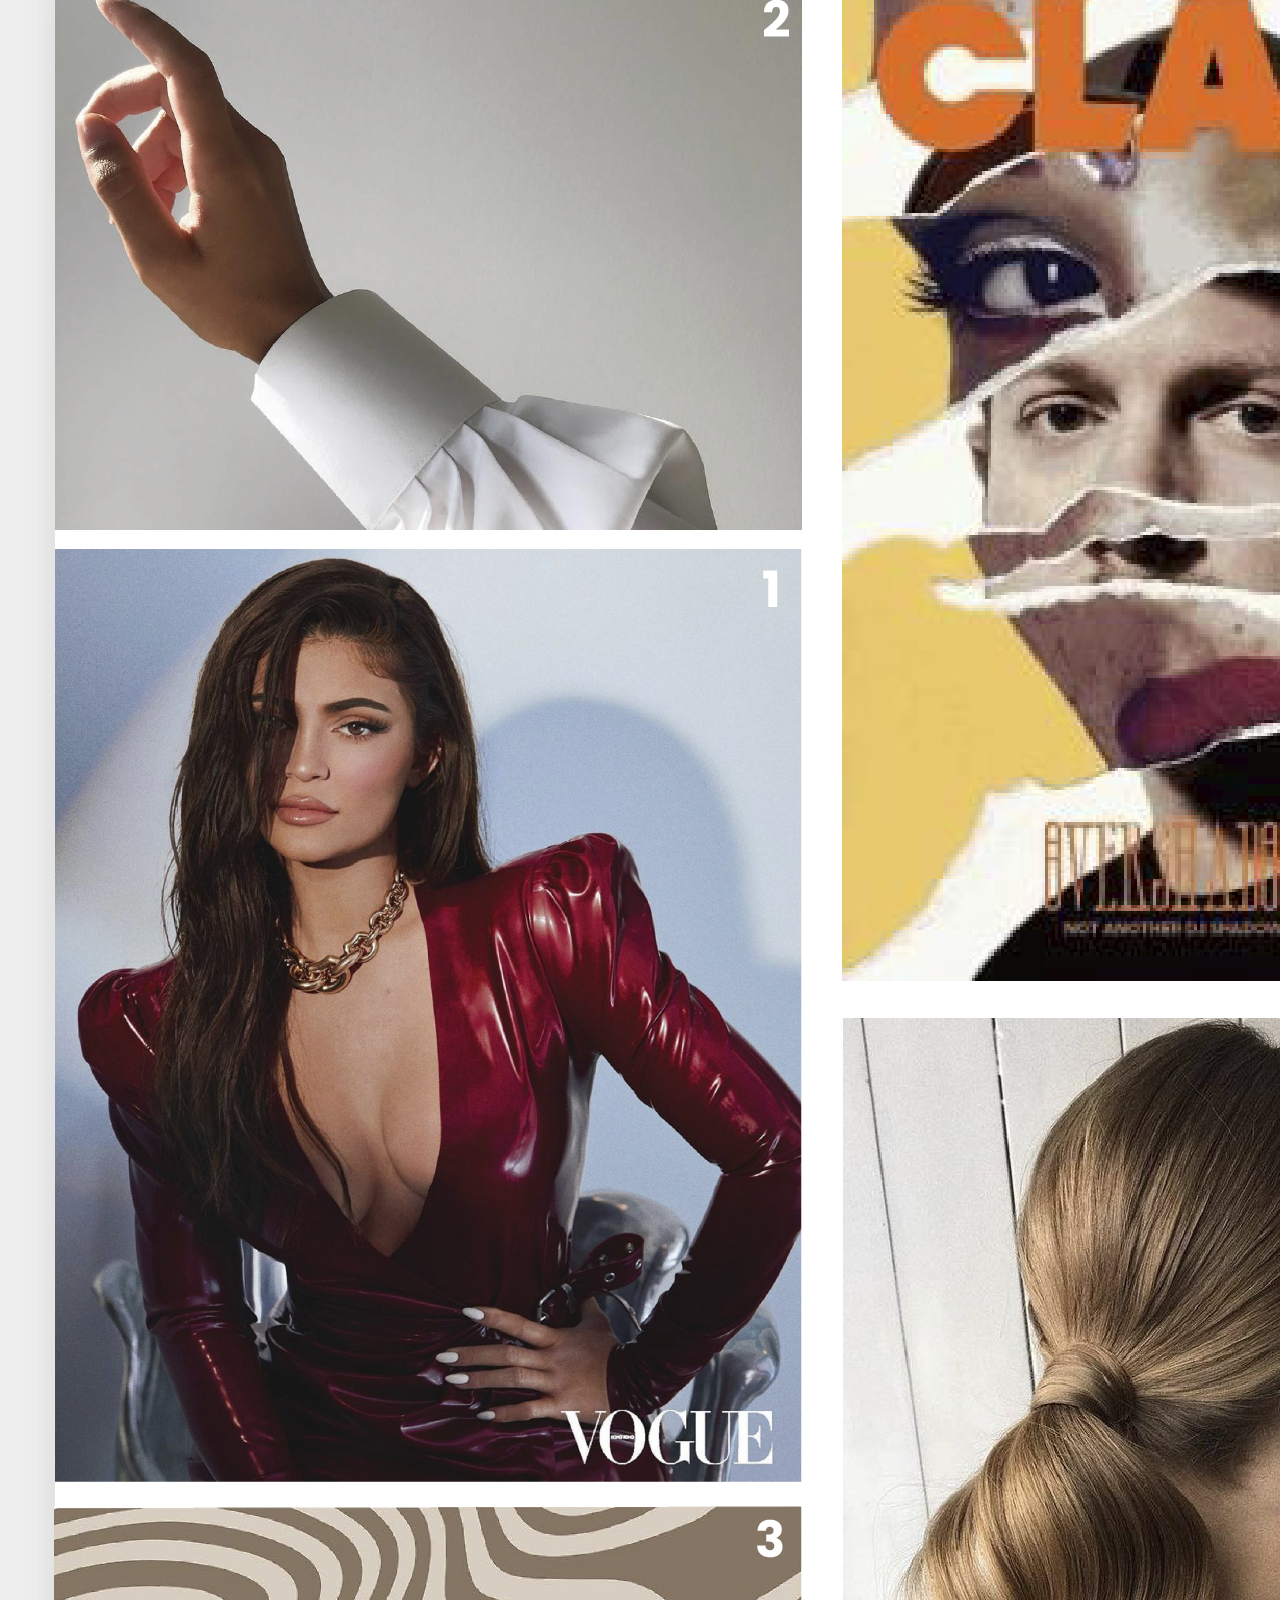
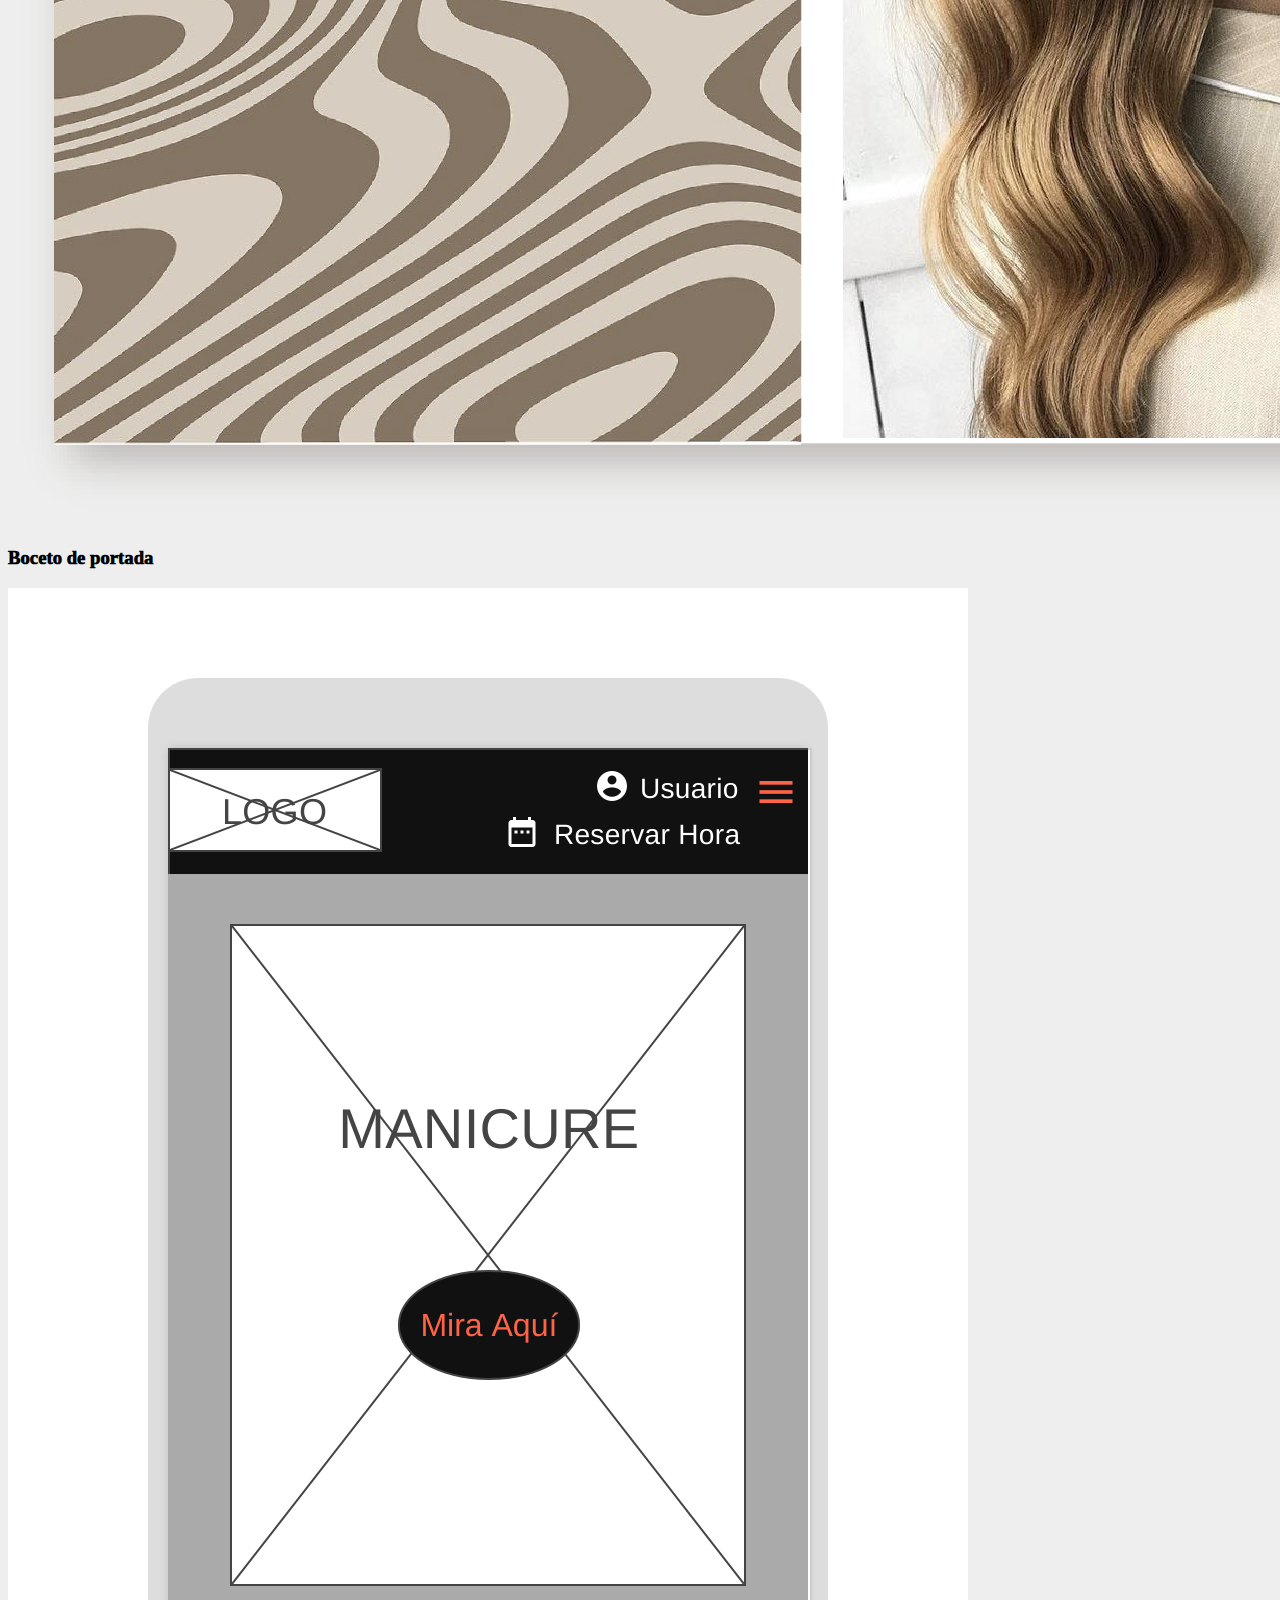
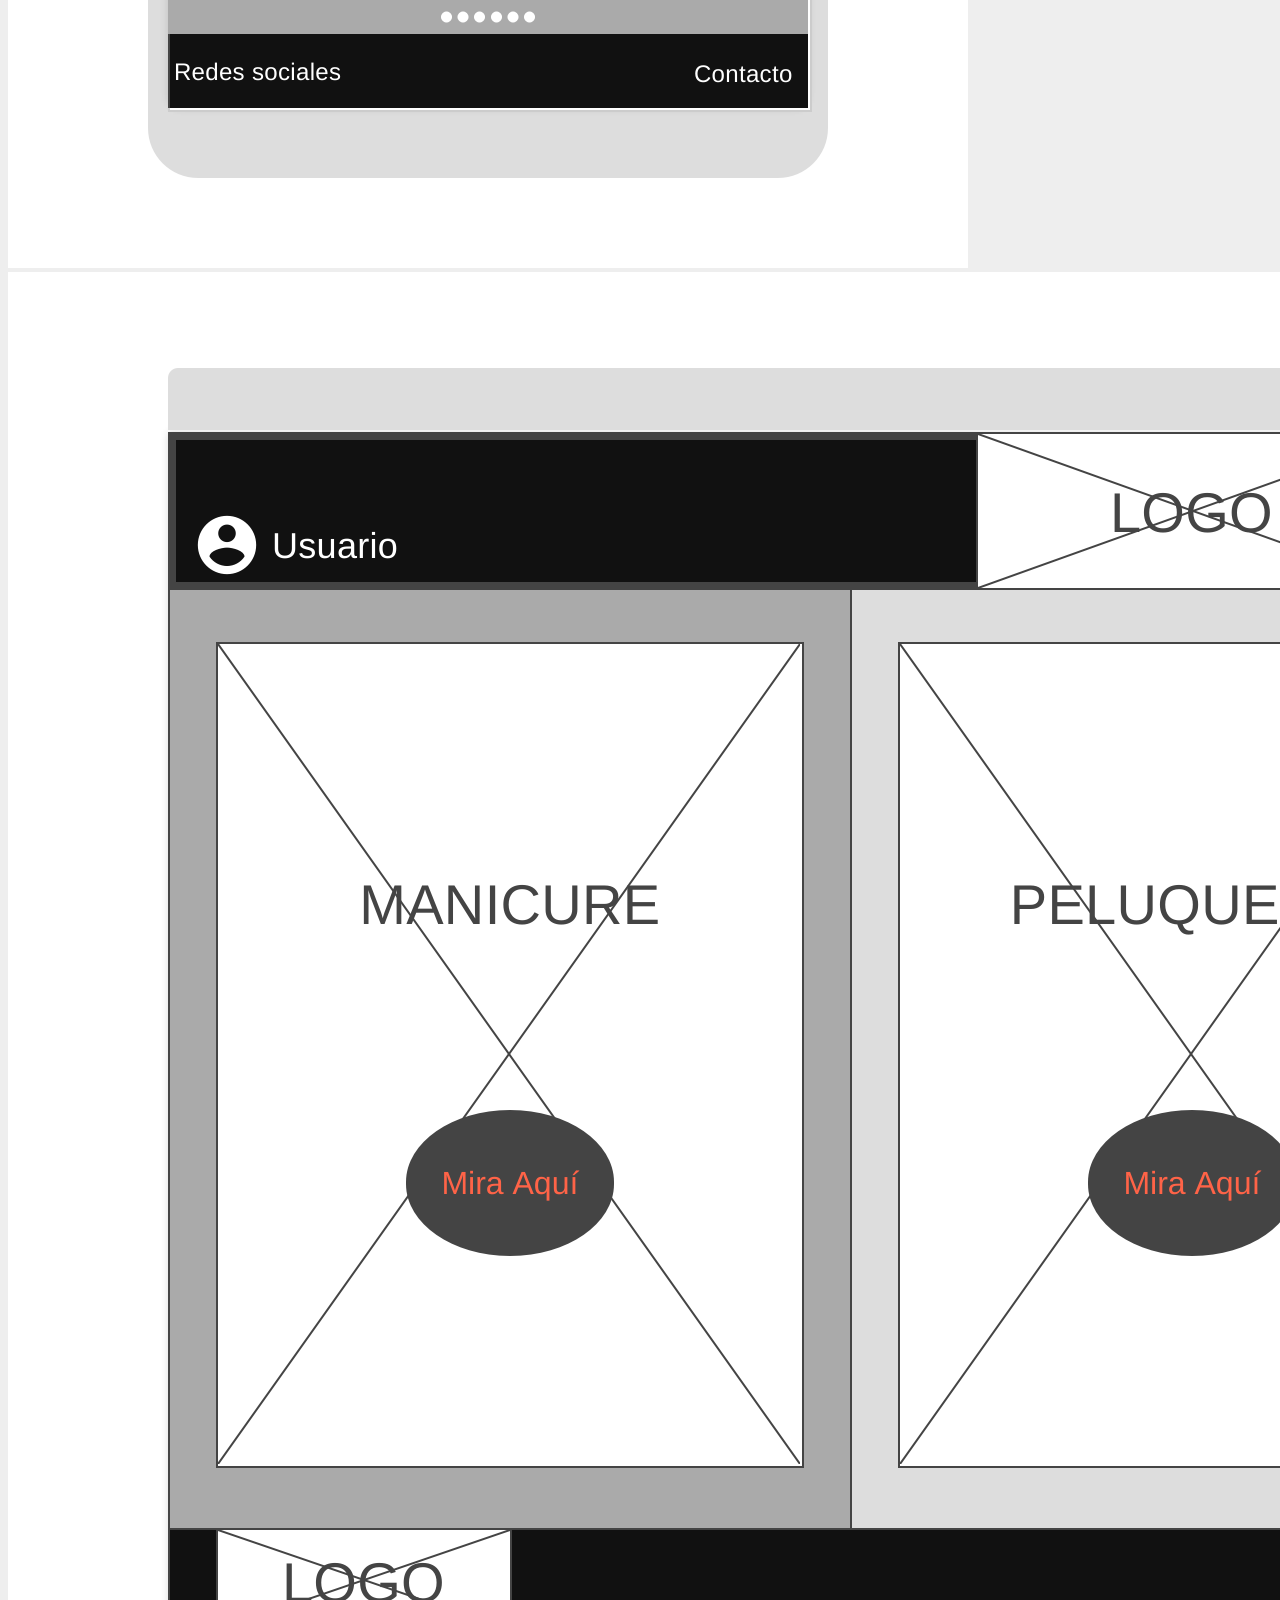
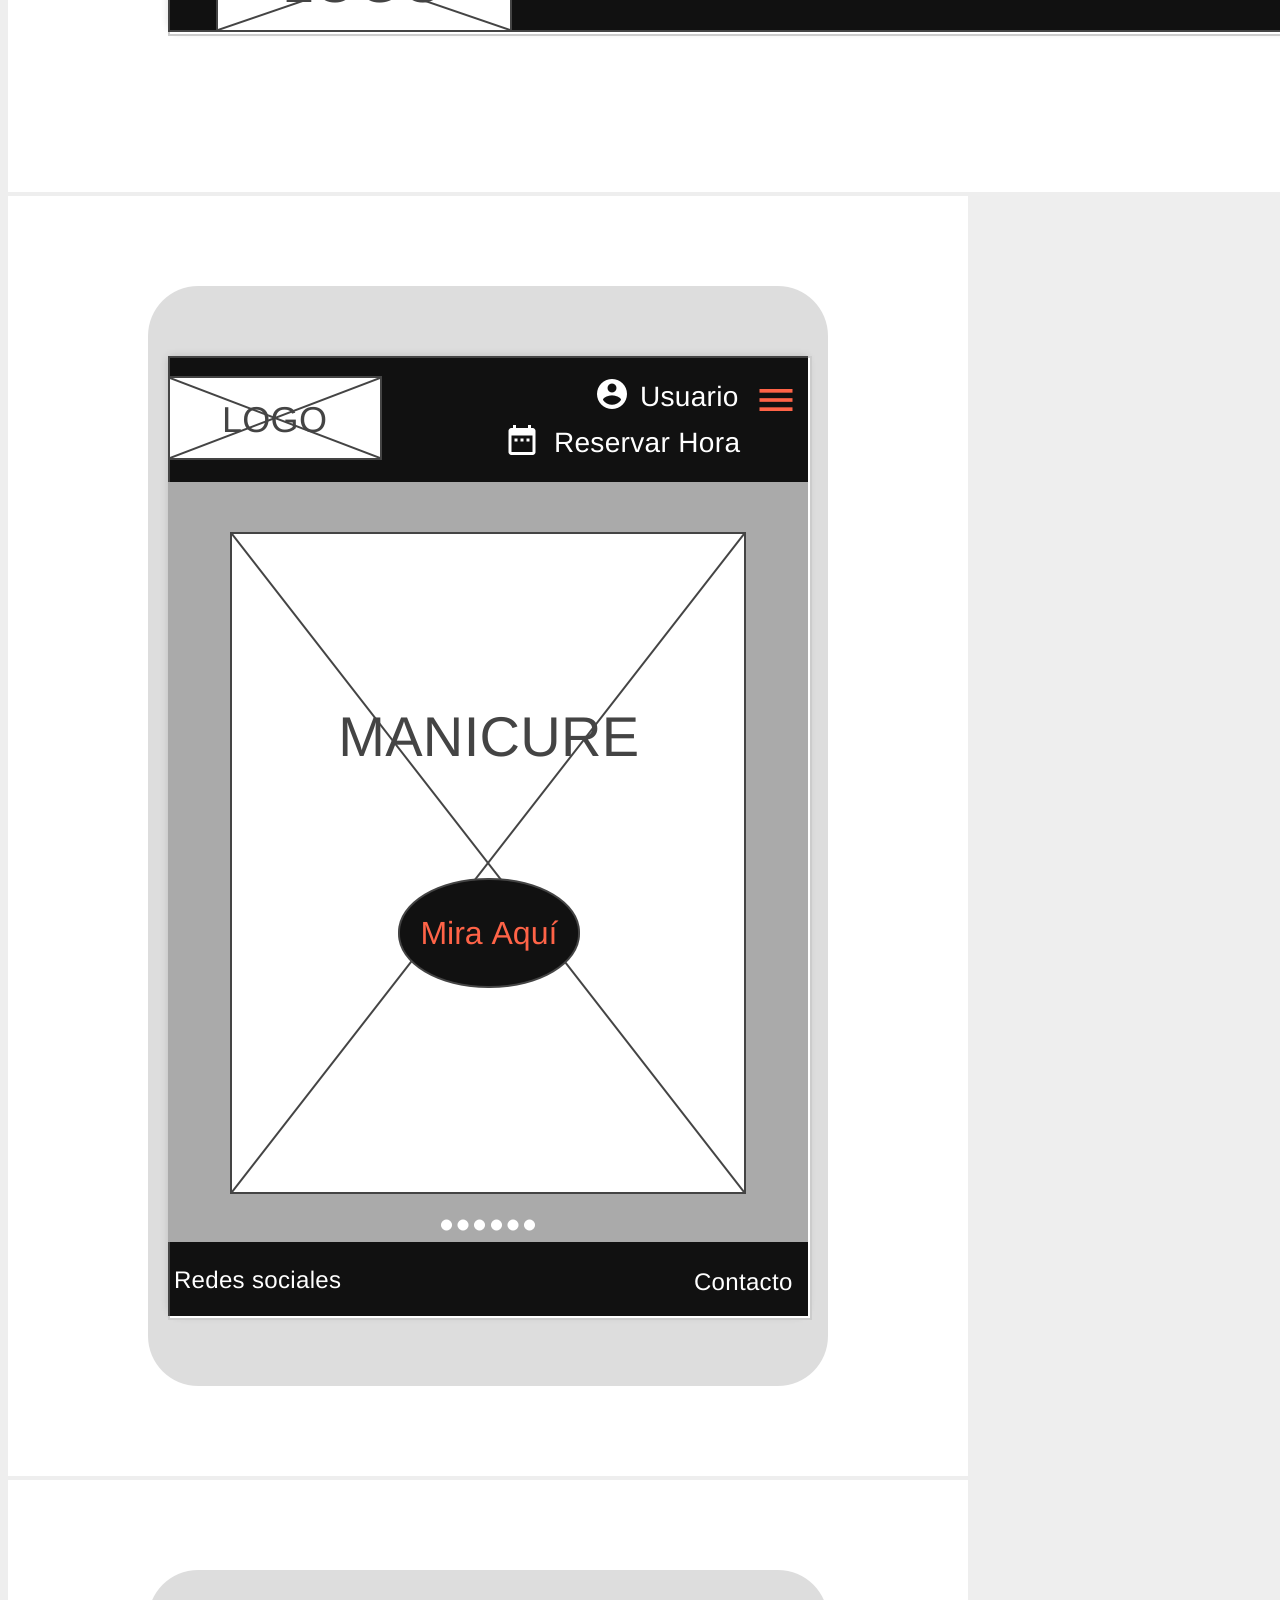
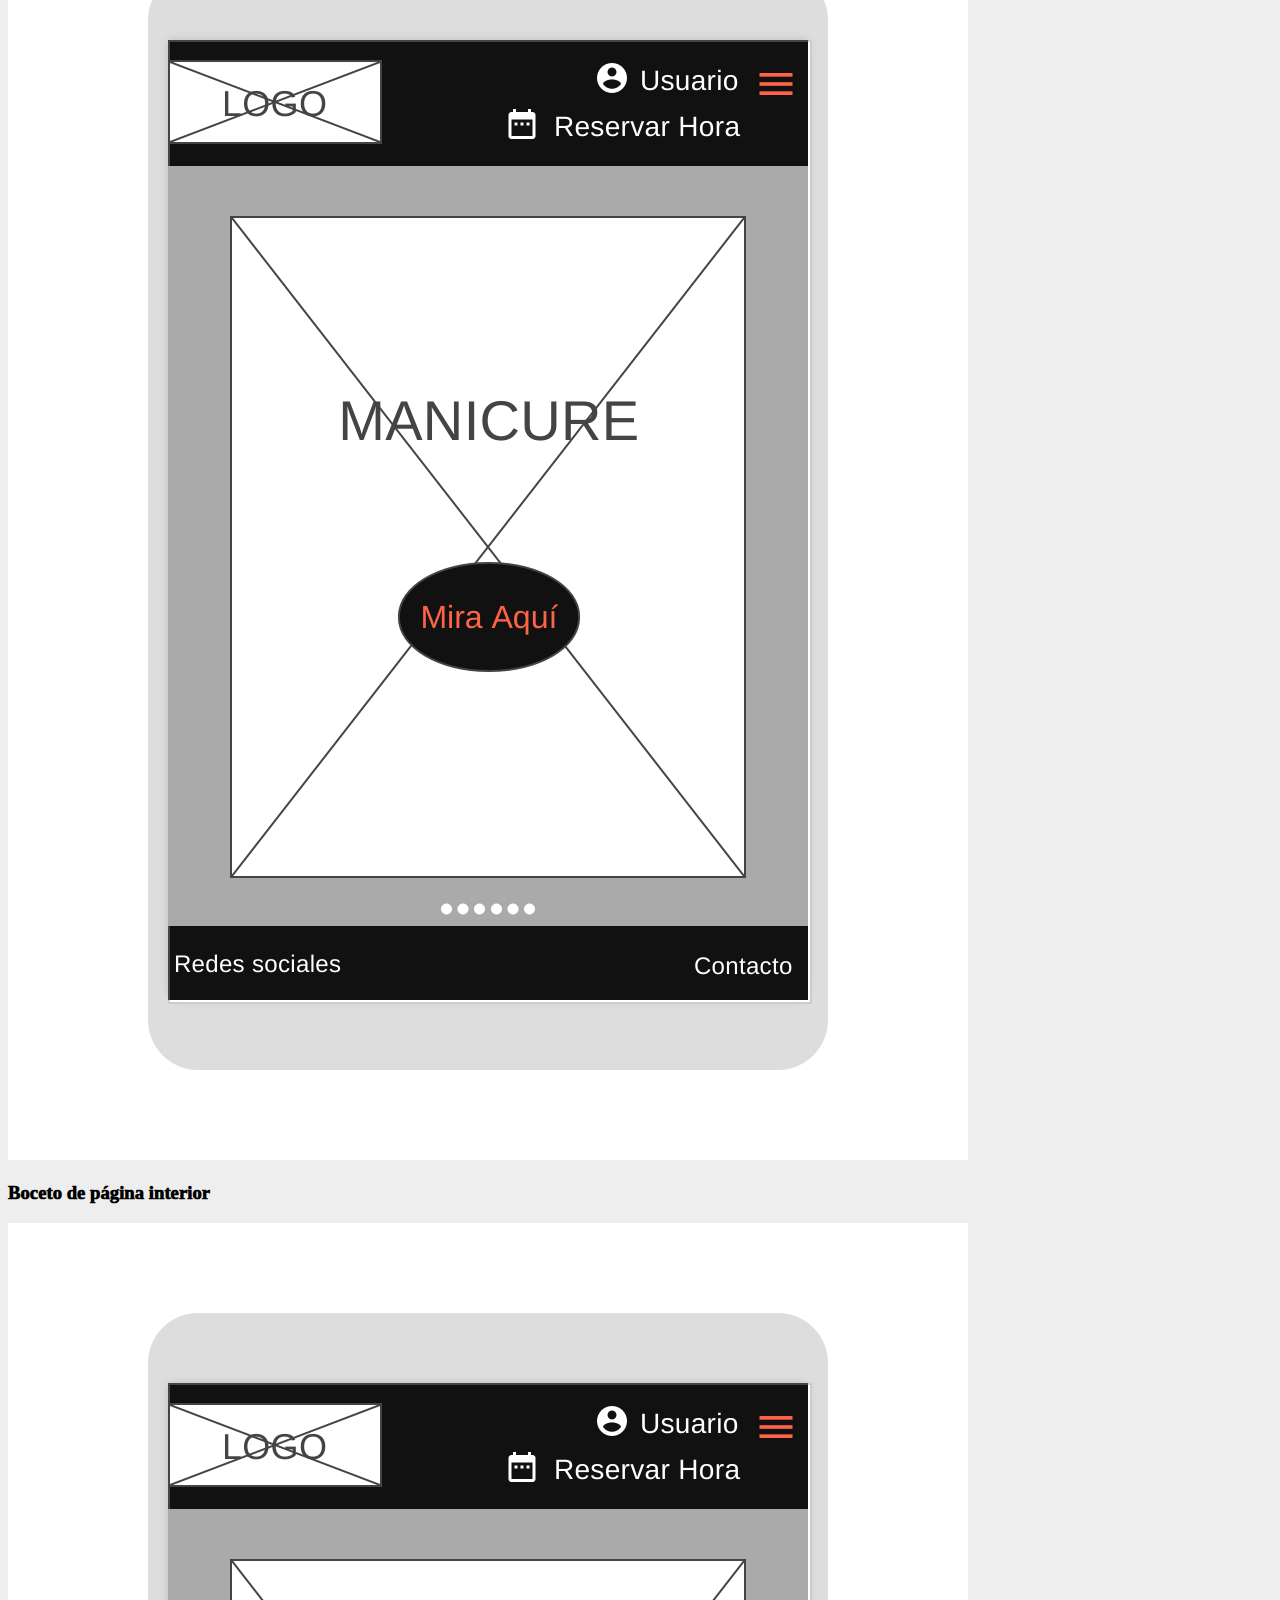
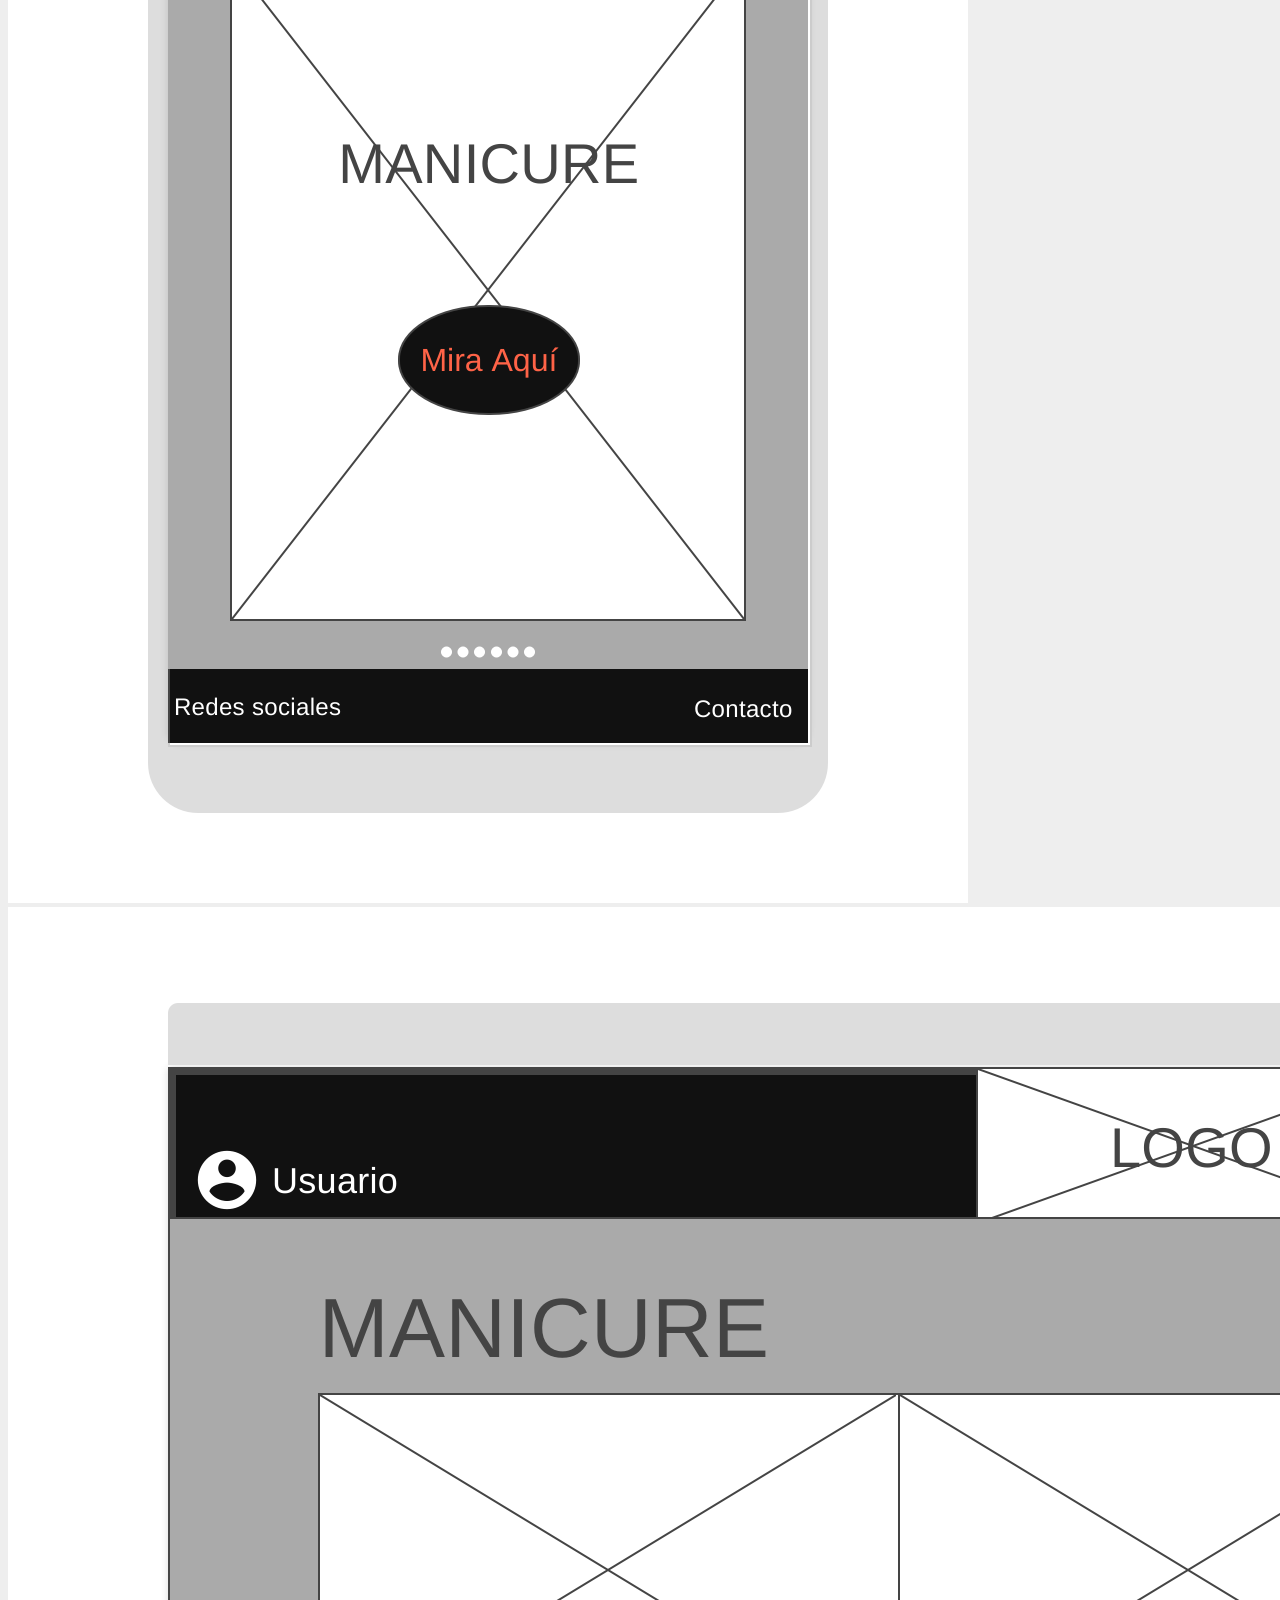
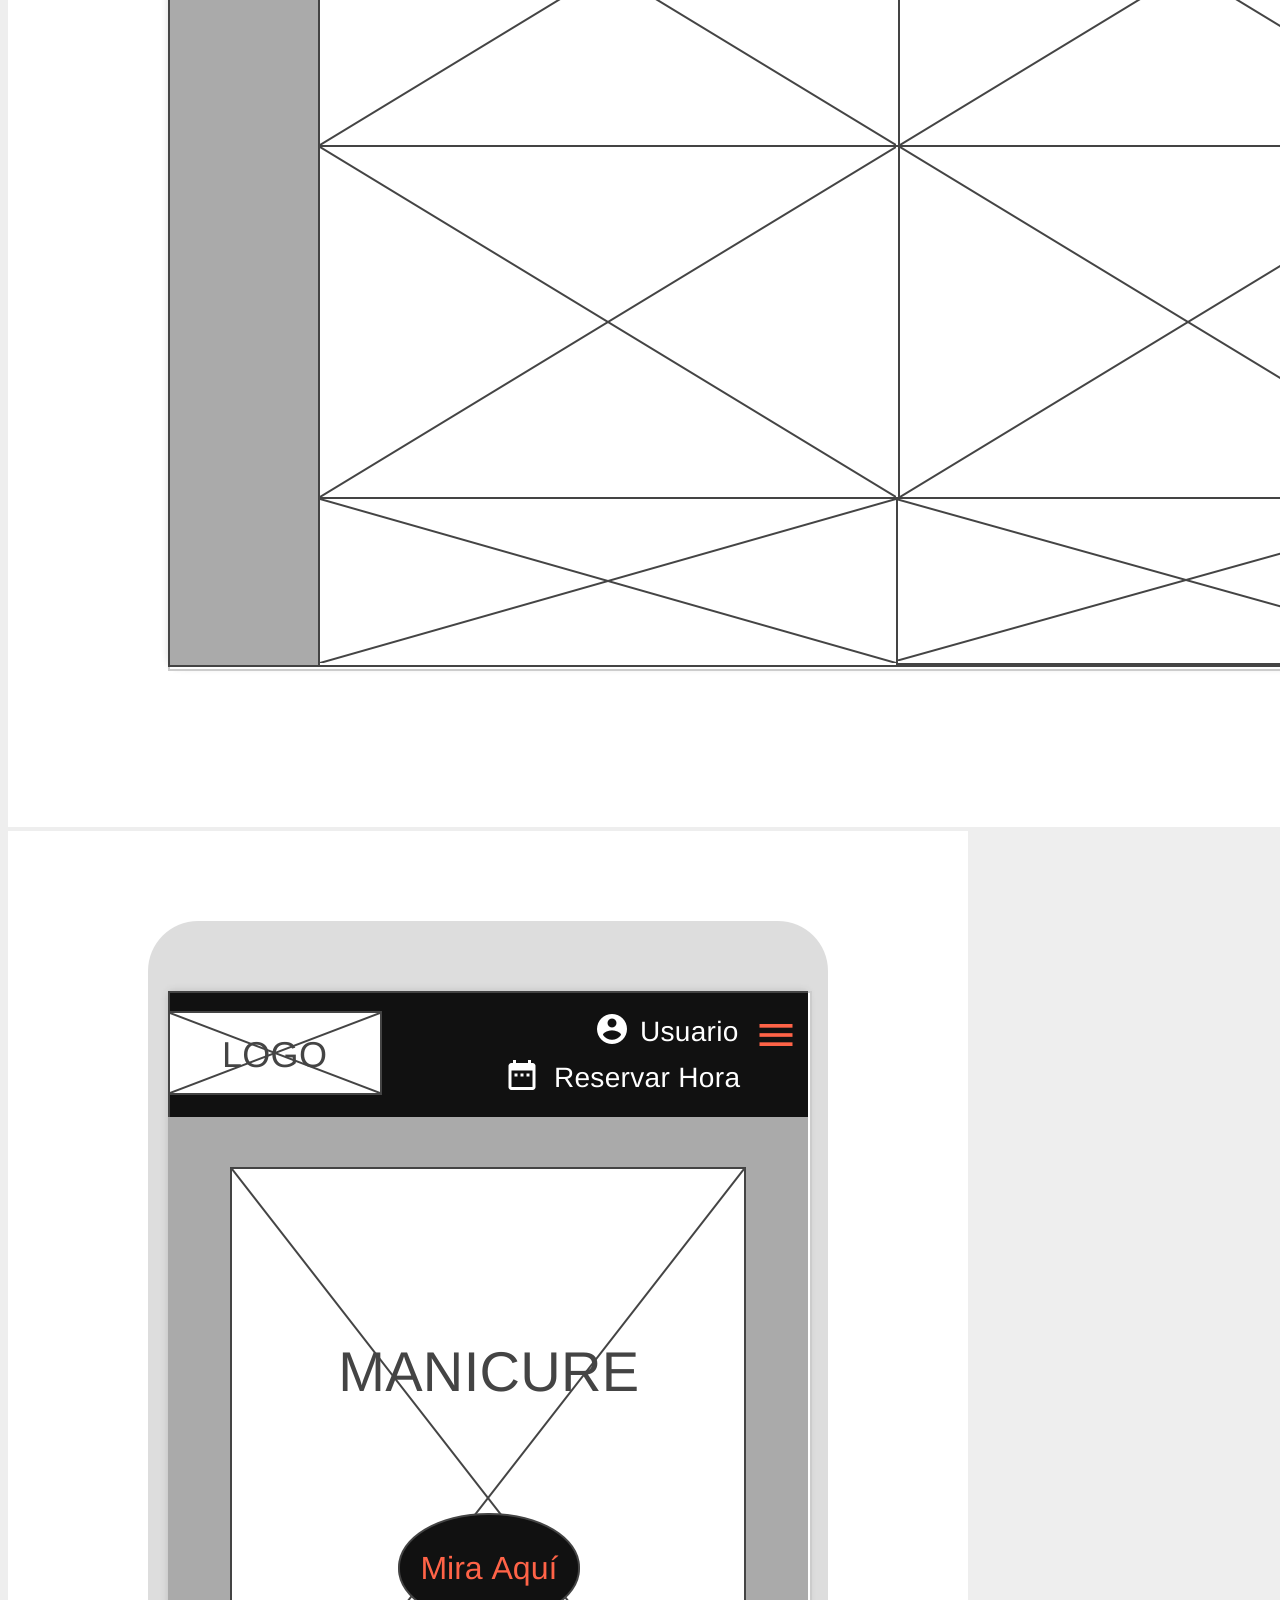
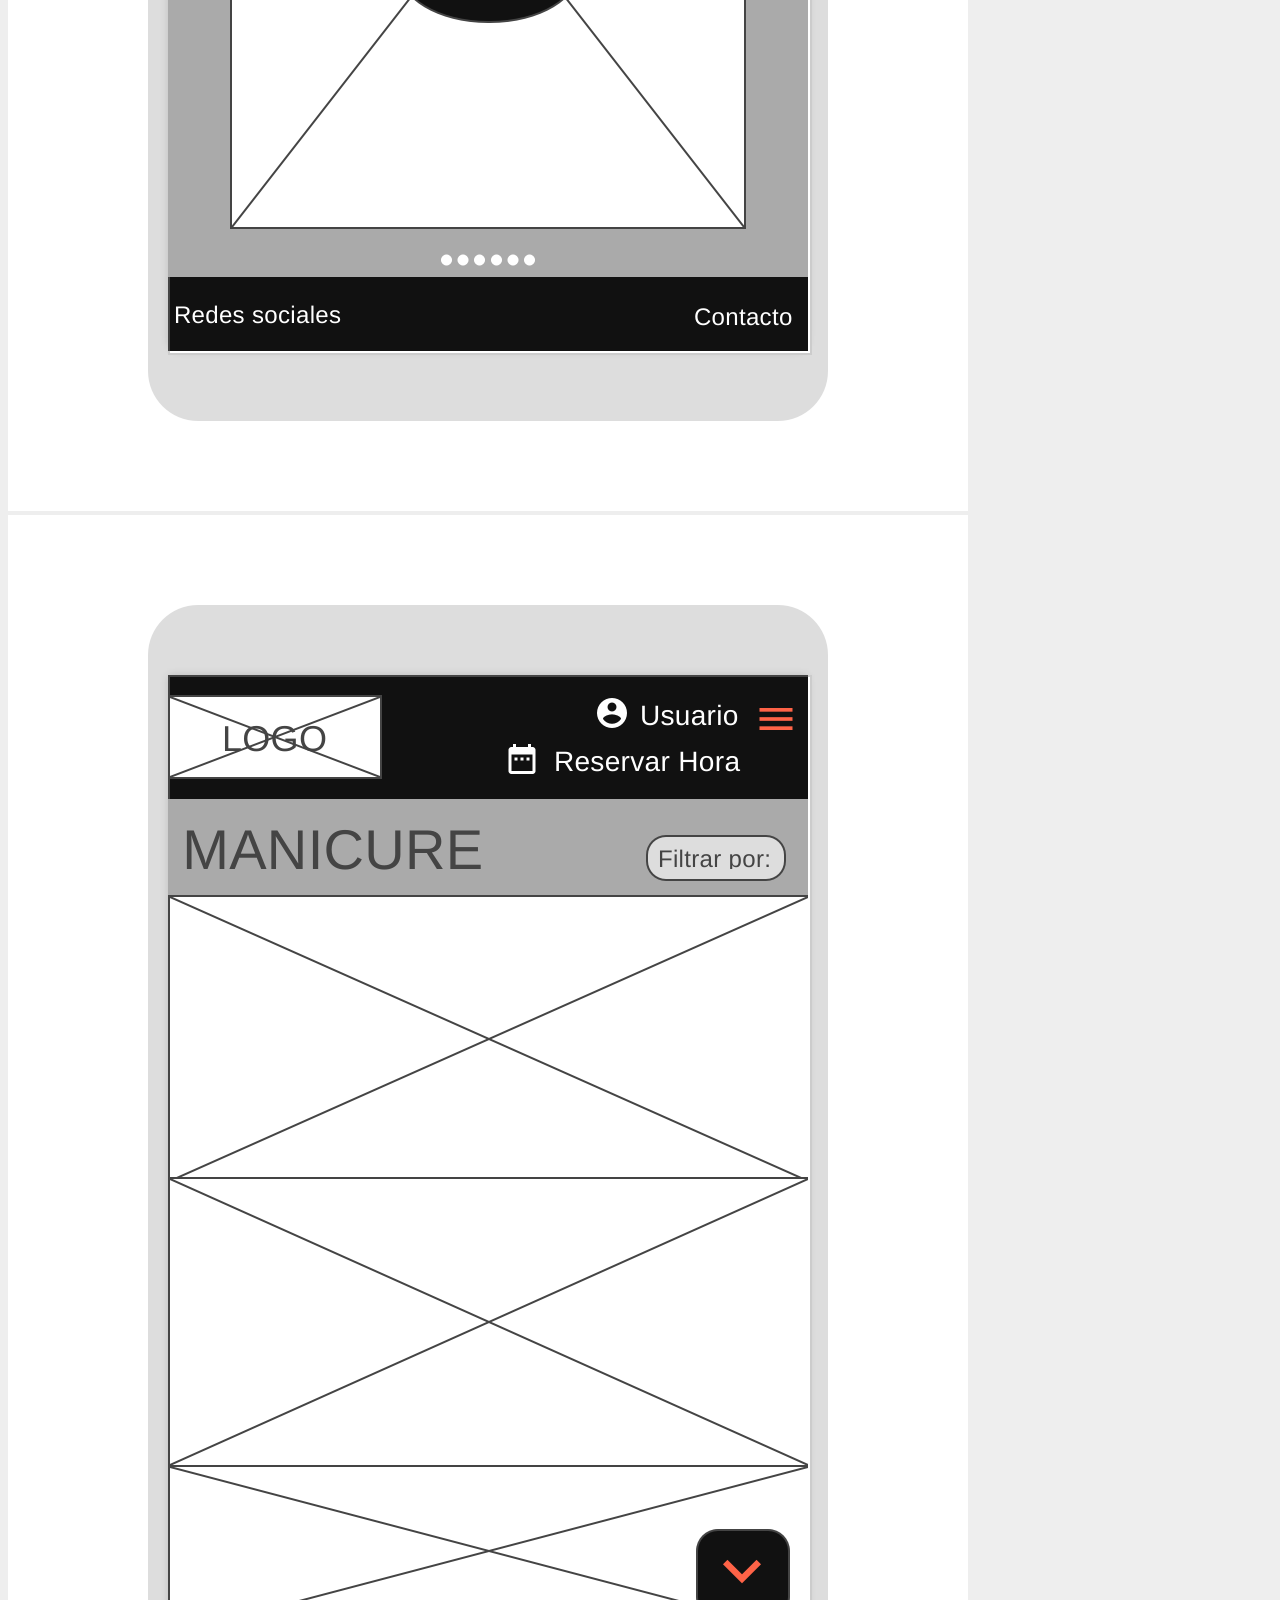
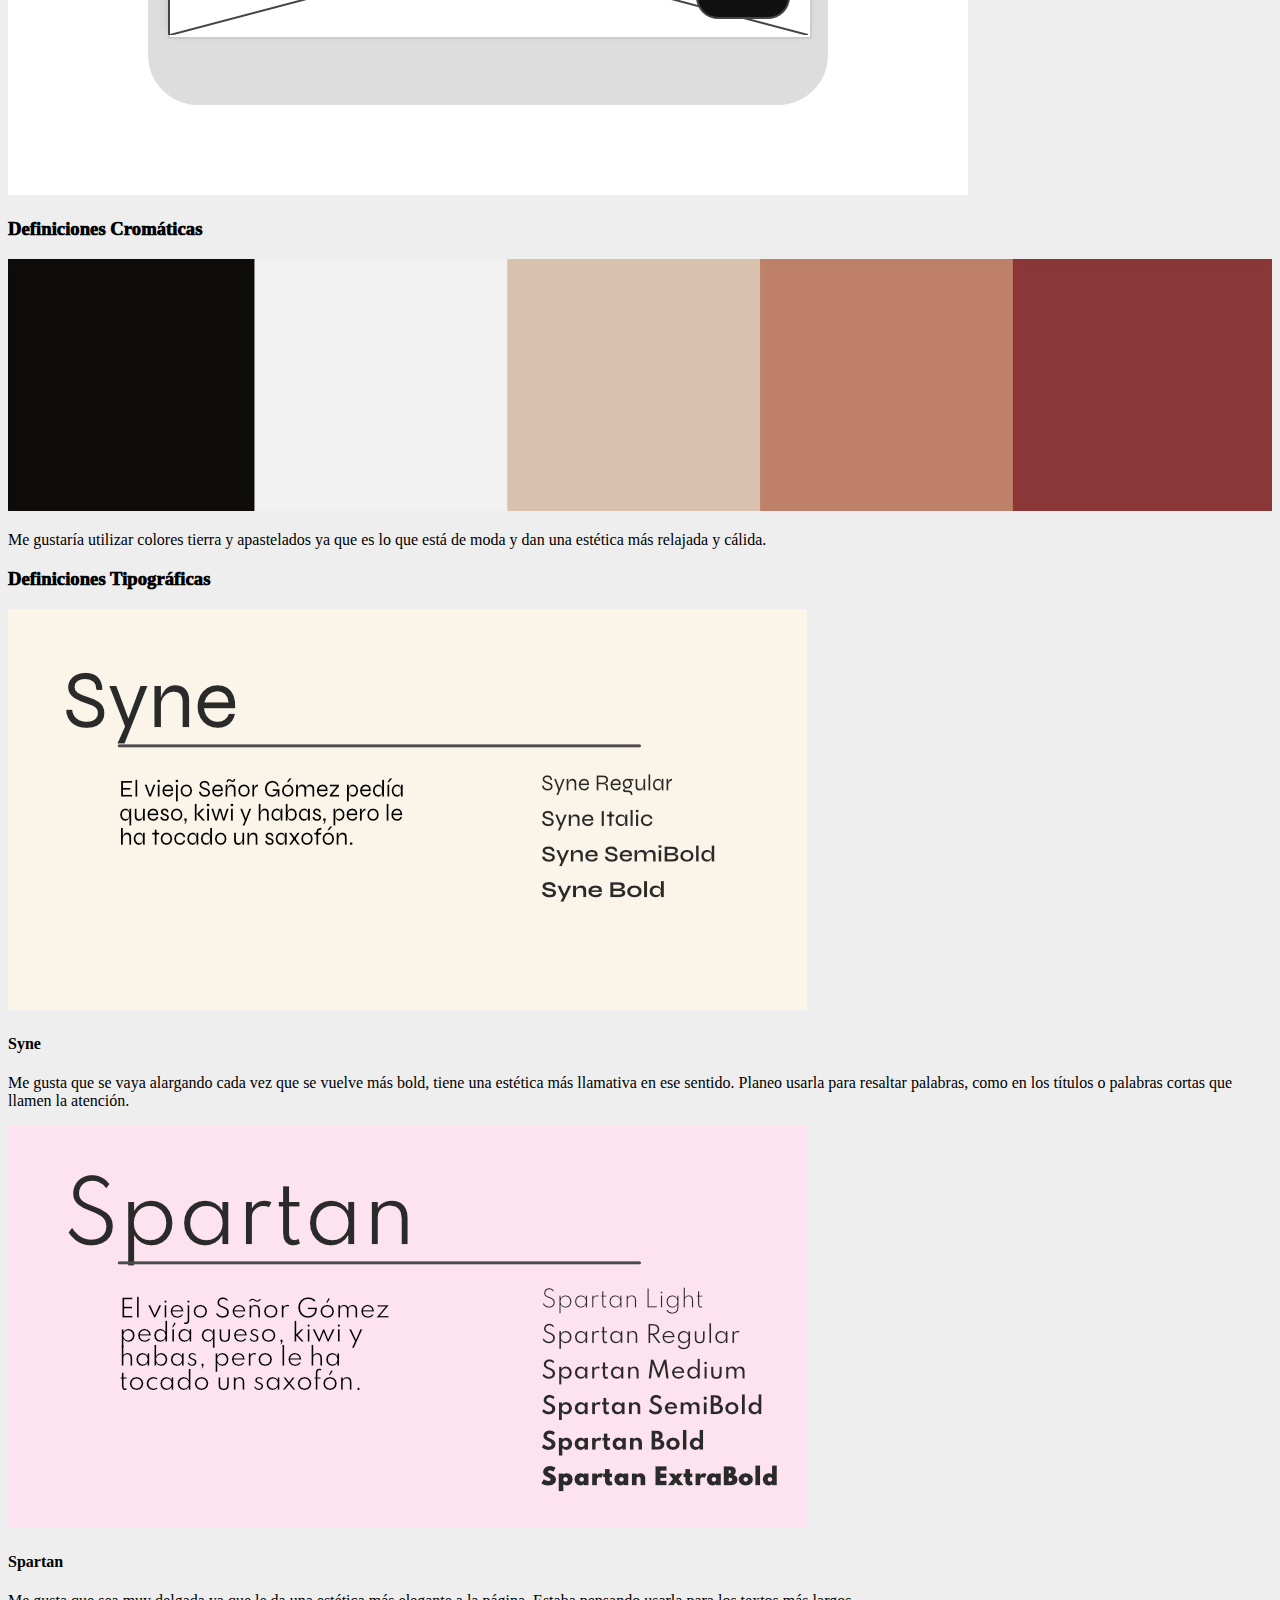
==== commit fcc7627d: "Update index.html" ====
--- a/style-guide/index.html
+++ b/style-guide/index.html
@@ -150,7 +150,7 @@
         <script>
             // Reemplaza los colores dentro del paréntesis cuadrado, respetando las comillas.
             // Si necesitas que un color ocupe más espacio en la paleta: debes repetirlo.
-            var colores = ["#0D0C0A", "#D9C2AD", "#BF8069", "#BF604B", "#8C3737"];
+            var colores = ["#0D0C0A", "#F2F2F2", "#D9C2AD", "#BF8069", "#8C3737"];
             // No reemplaces nada de lo que sigue.
             var n = colores.length;
             var w = 100 / n;
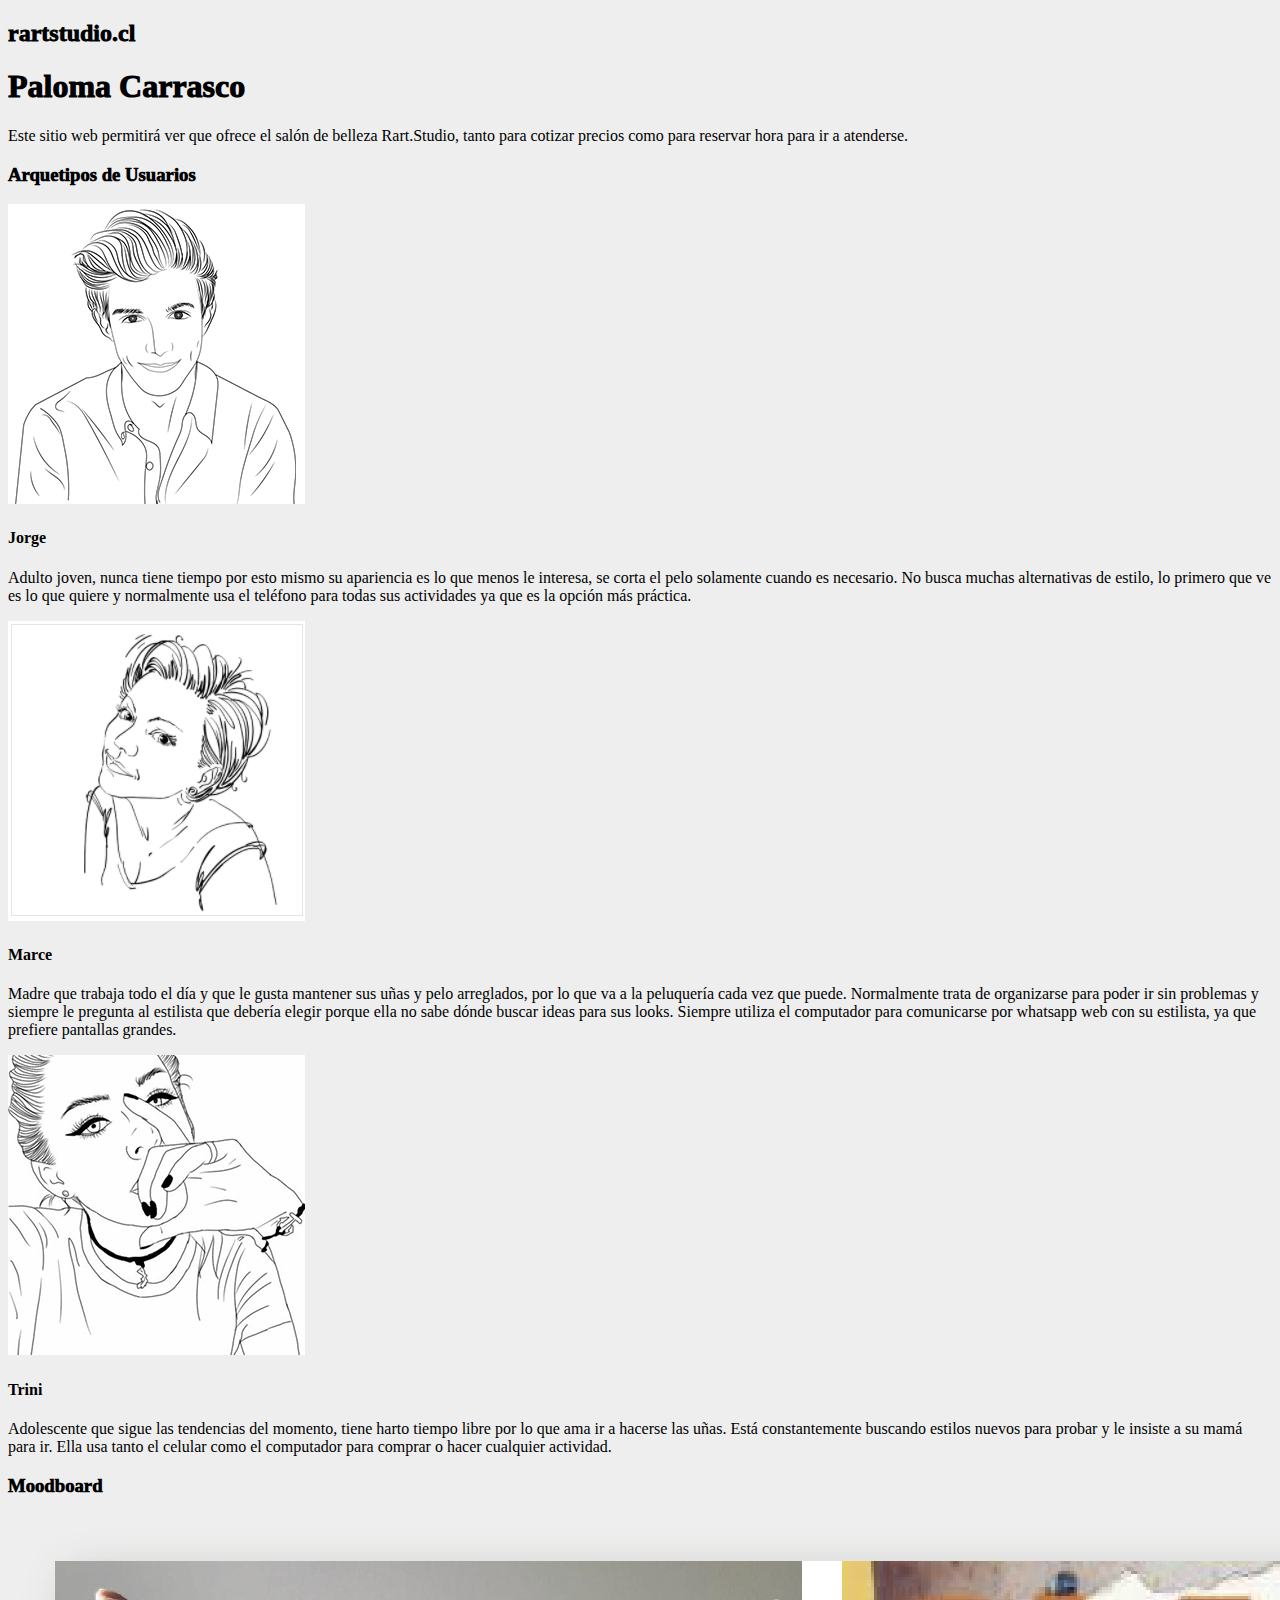
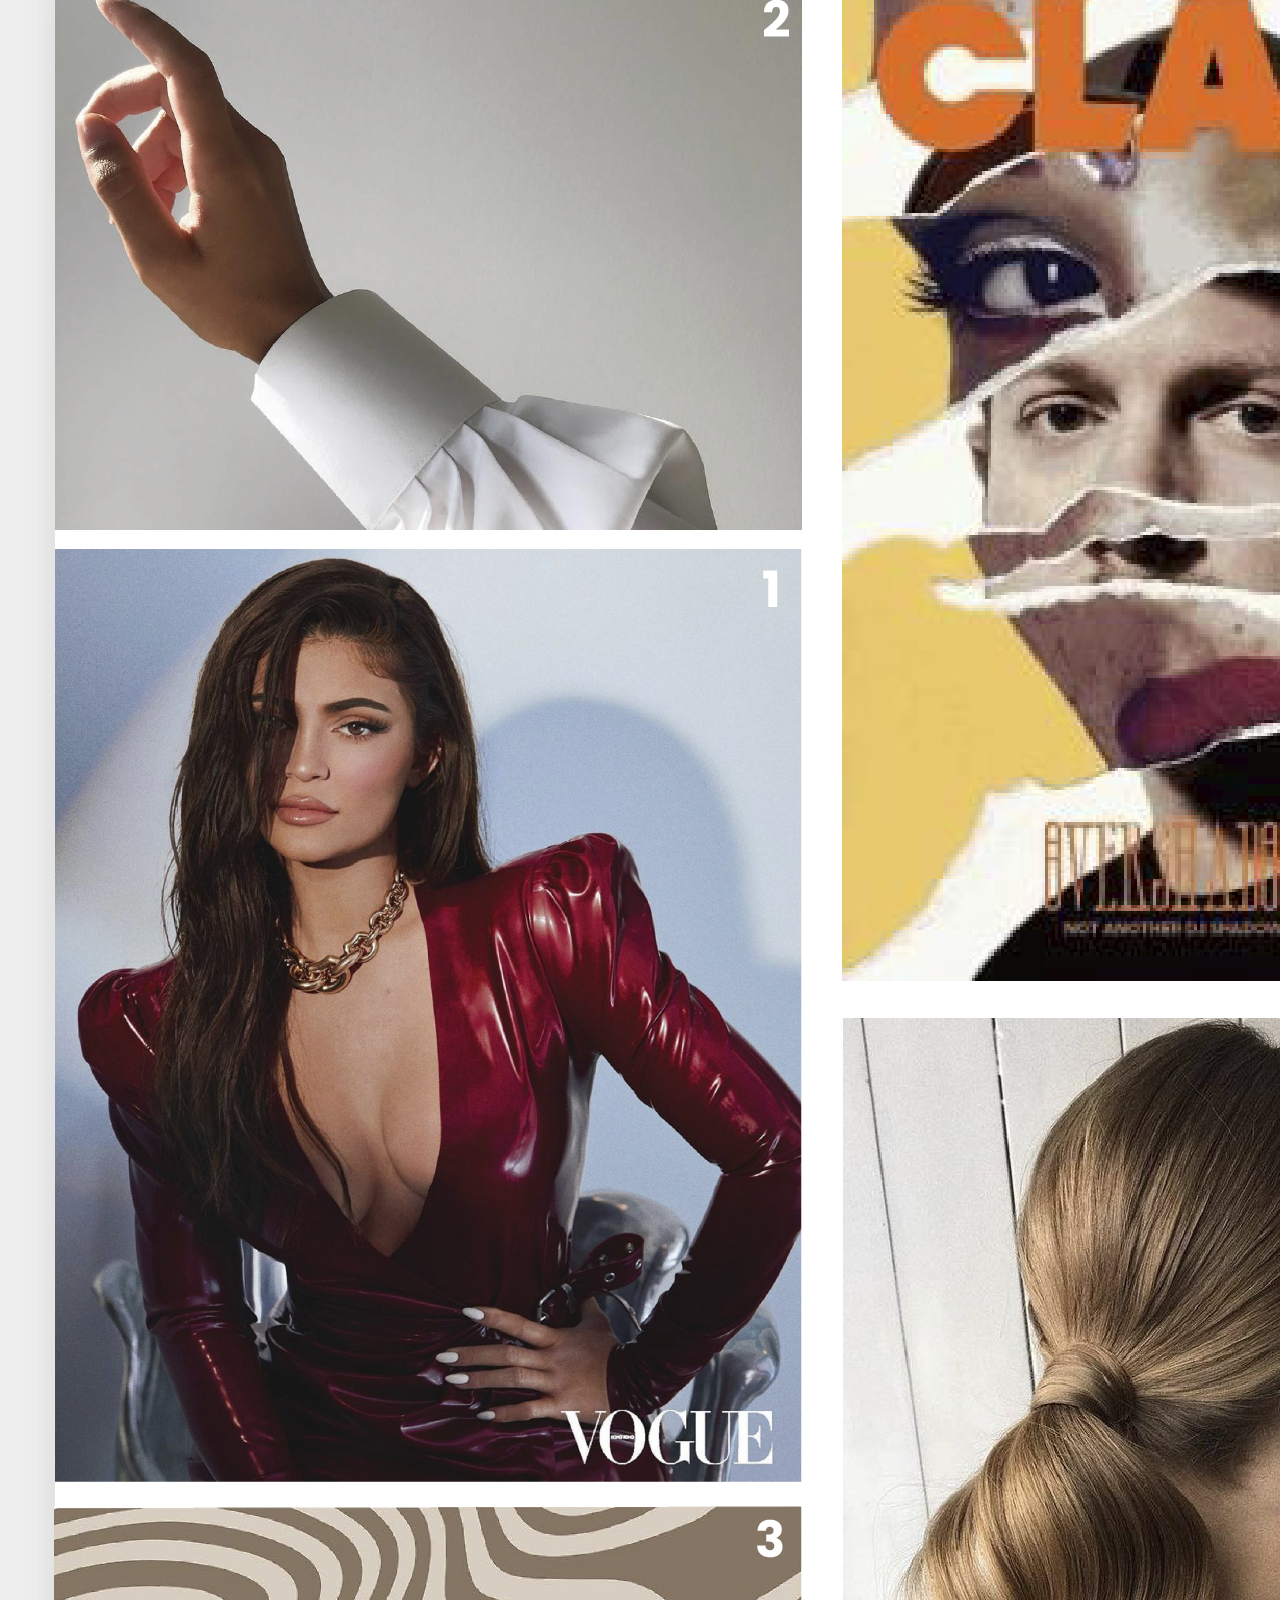
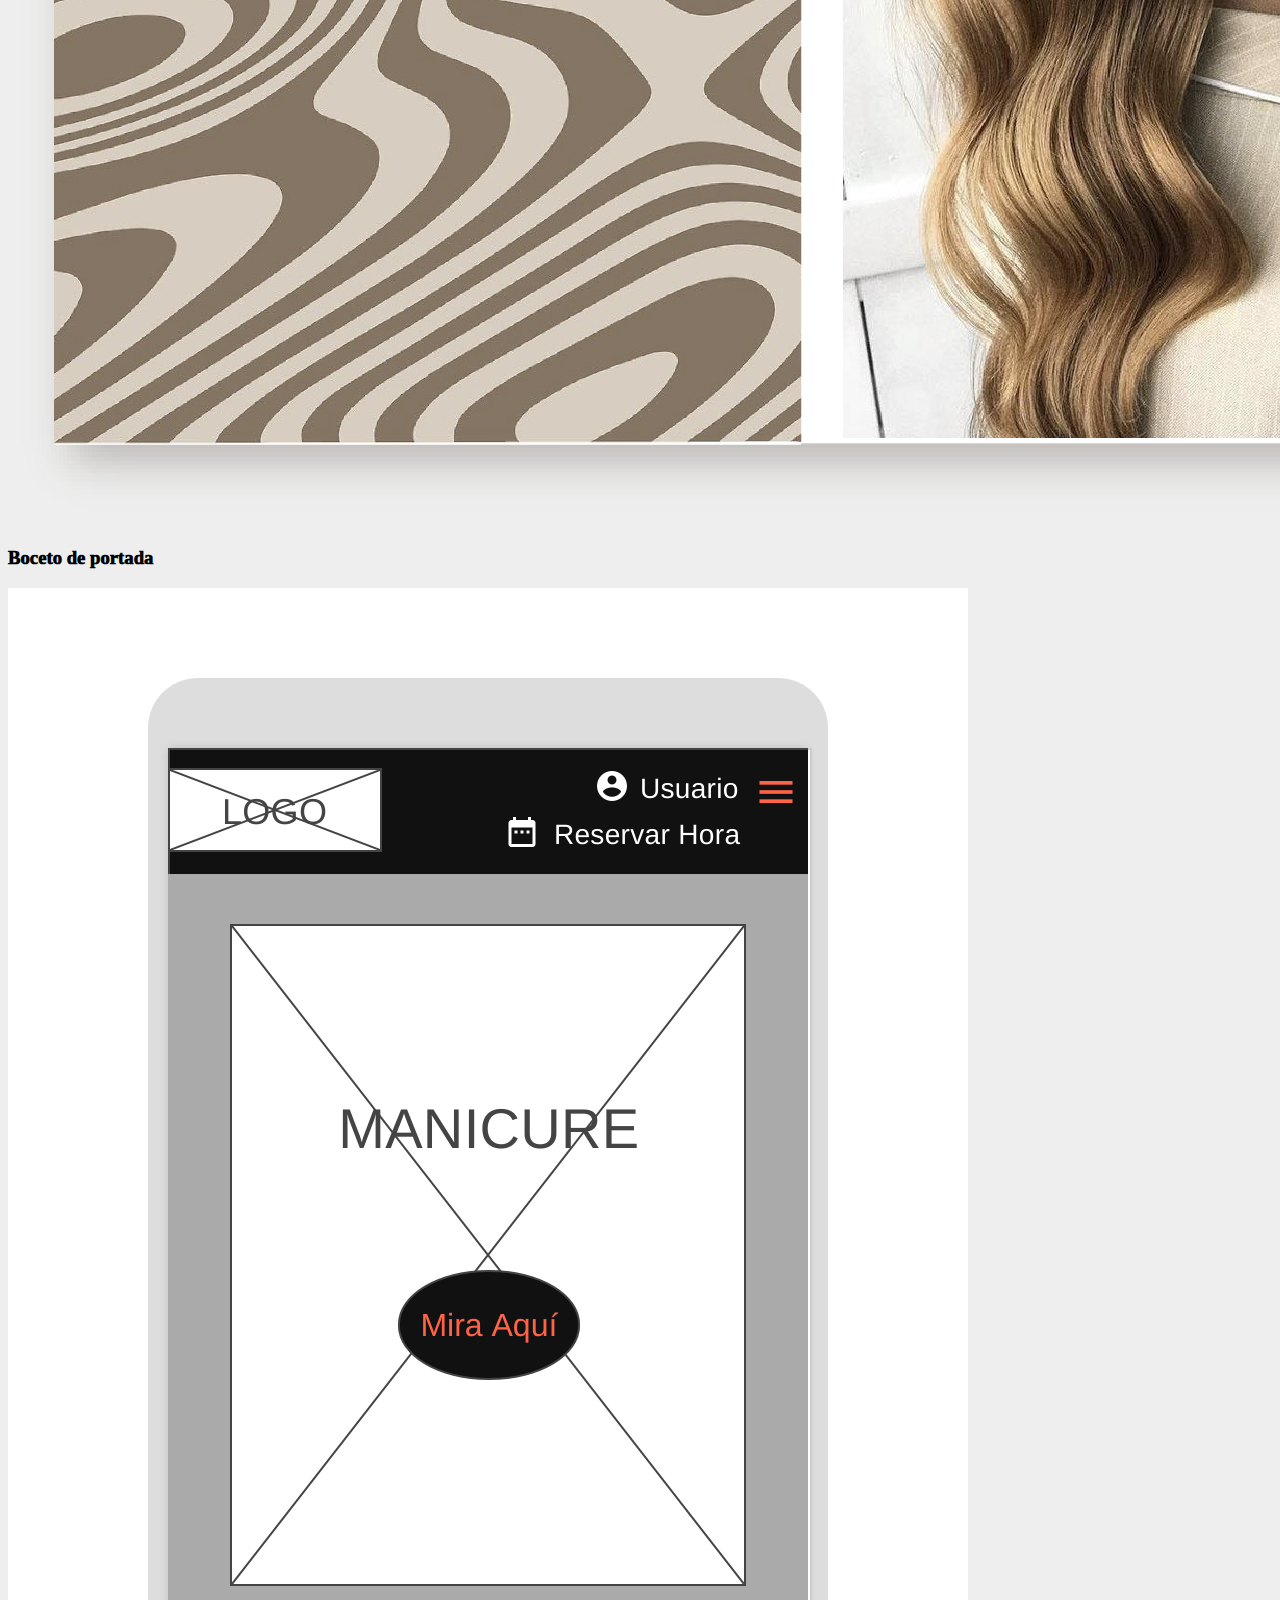
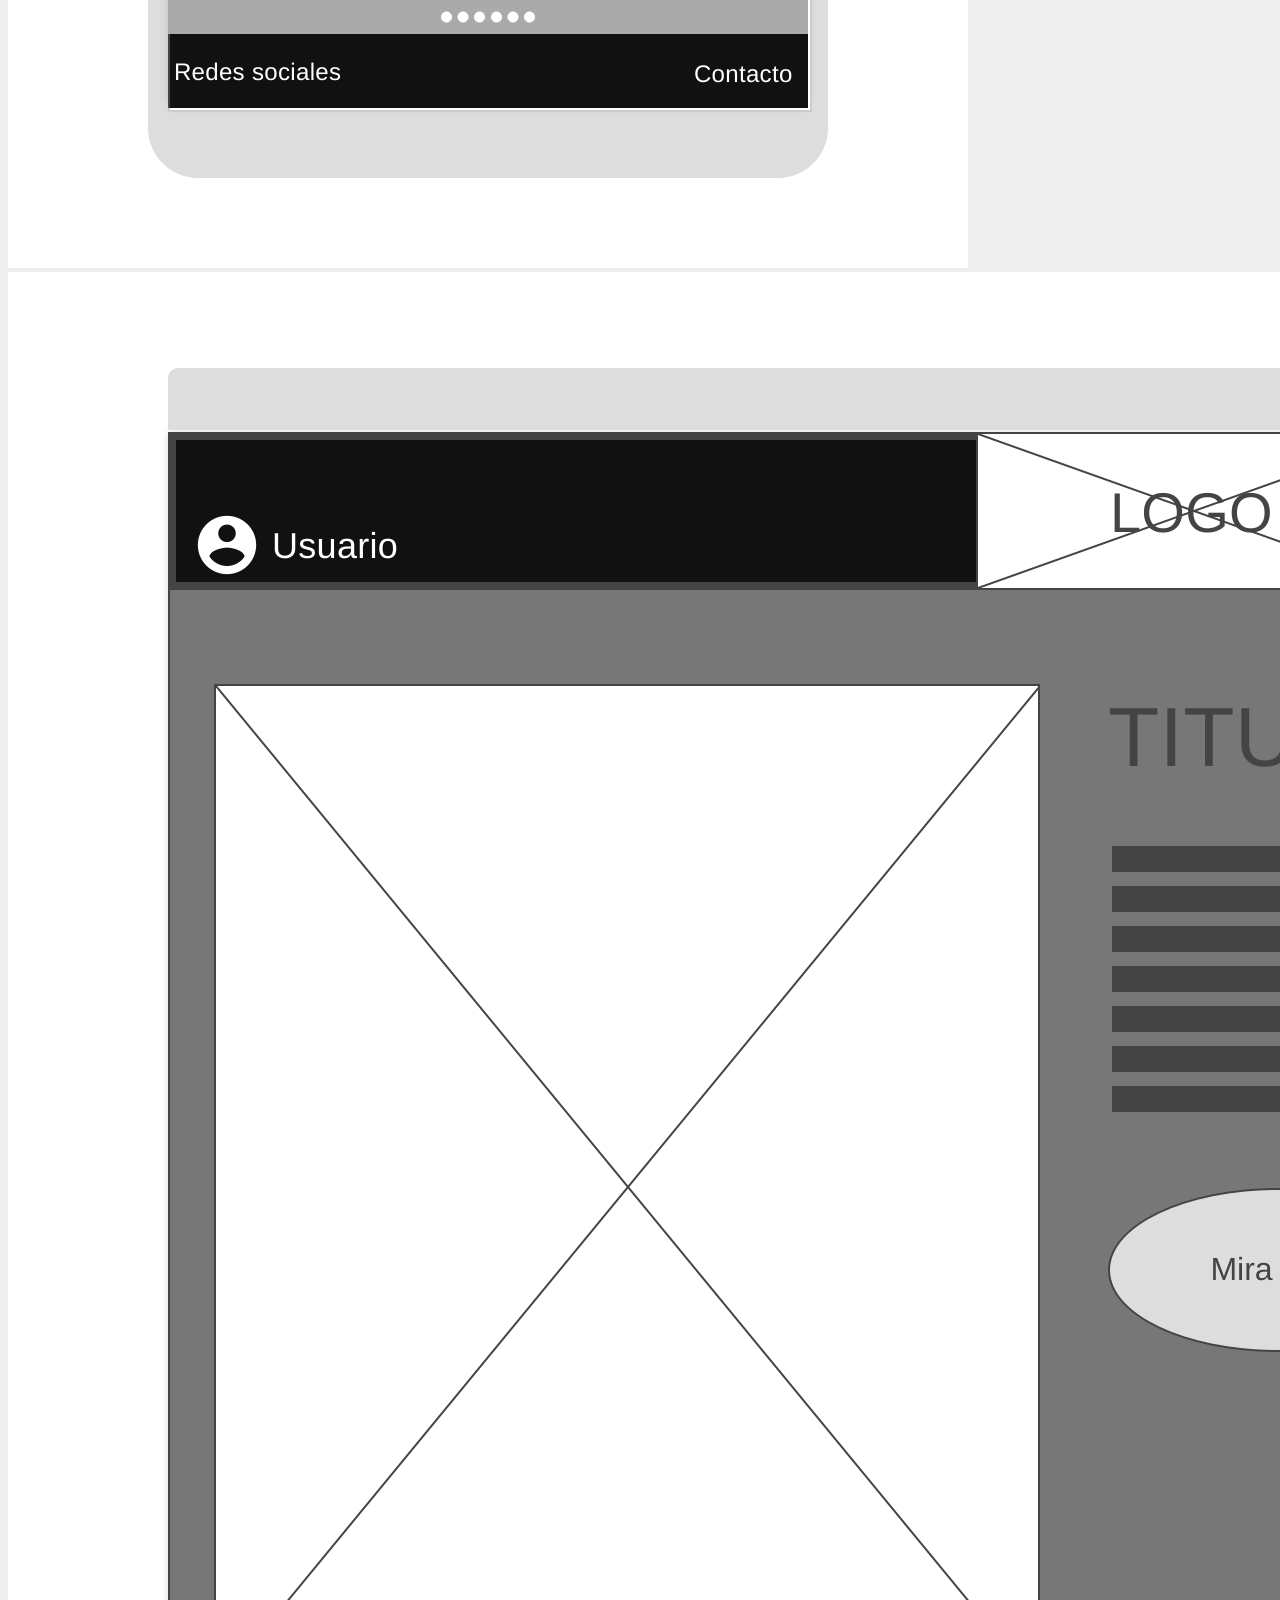
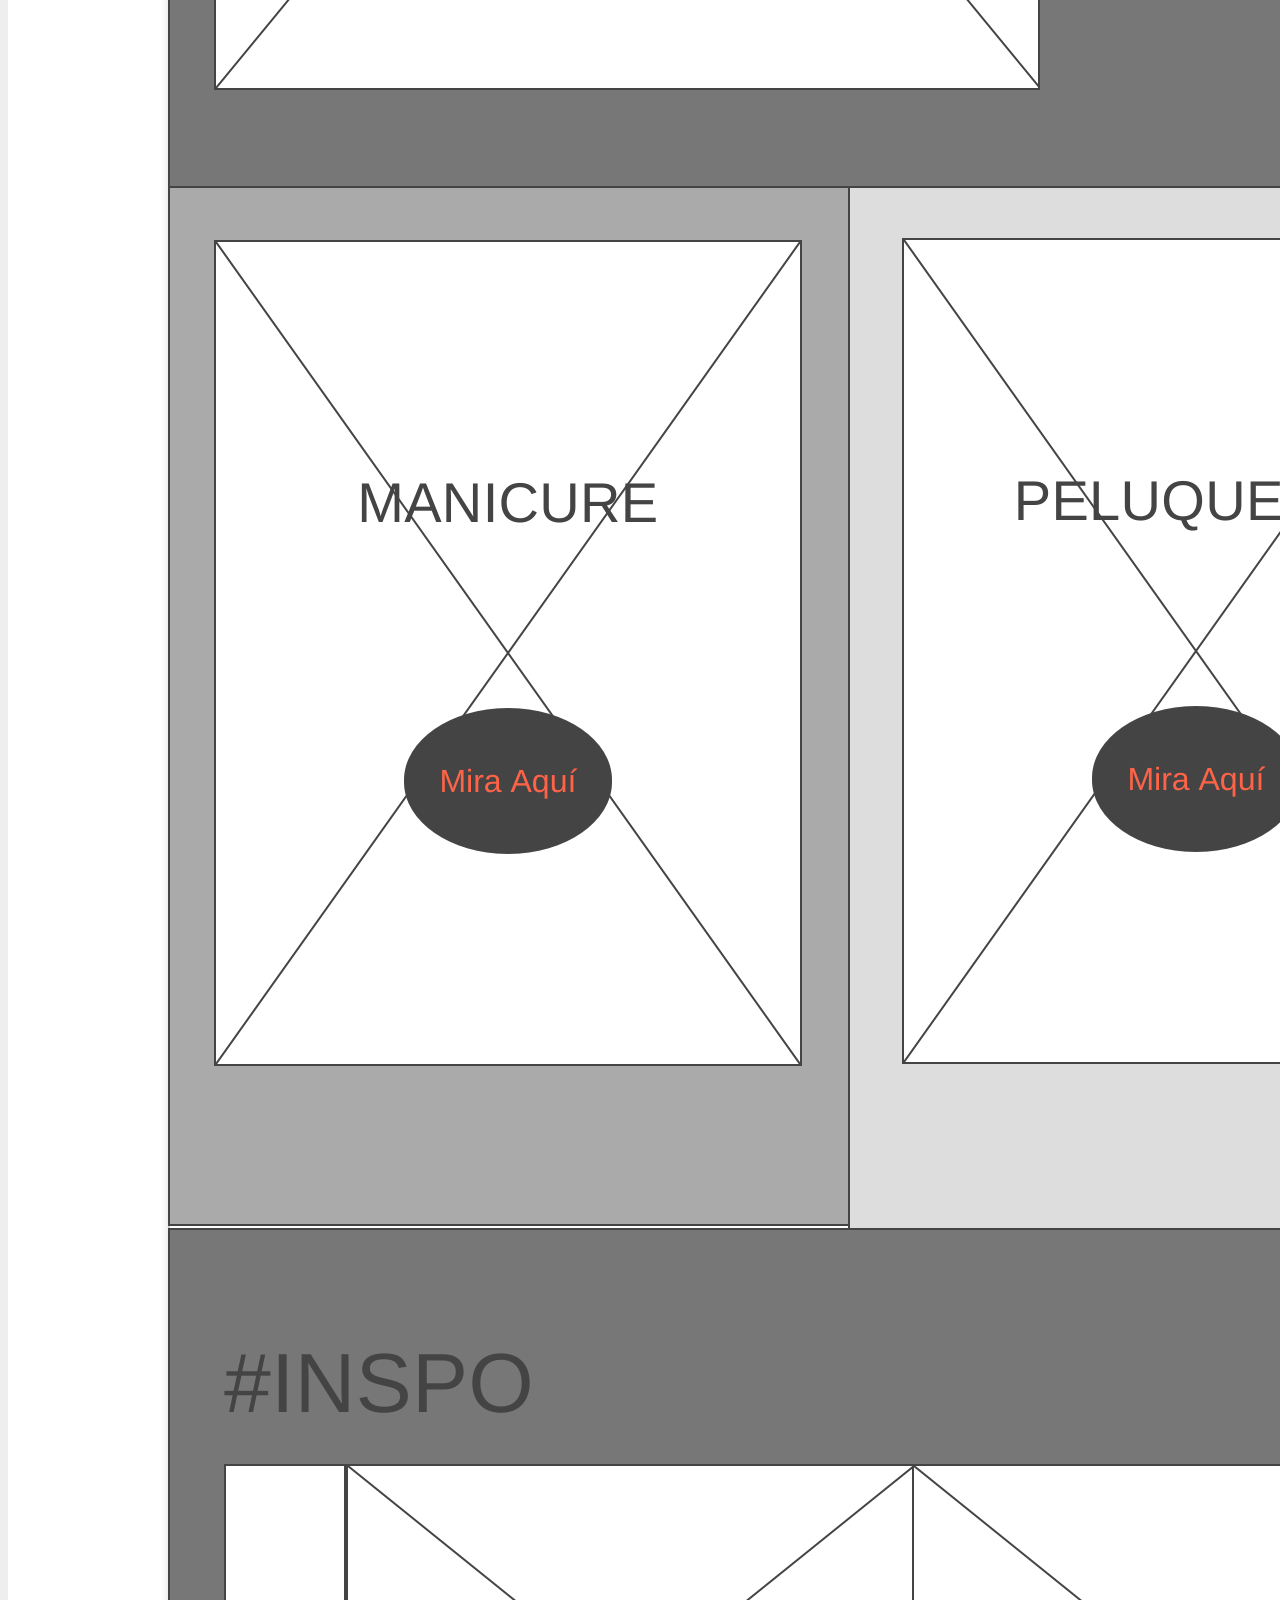
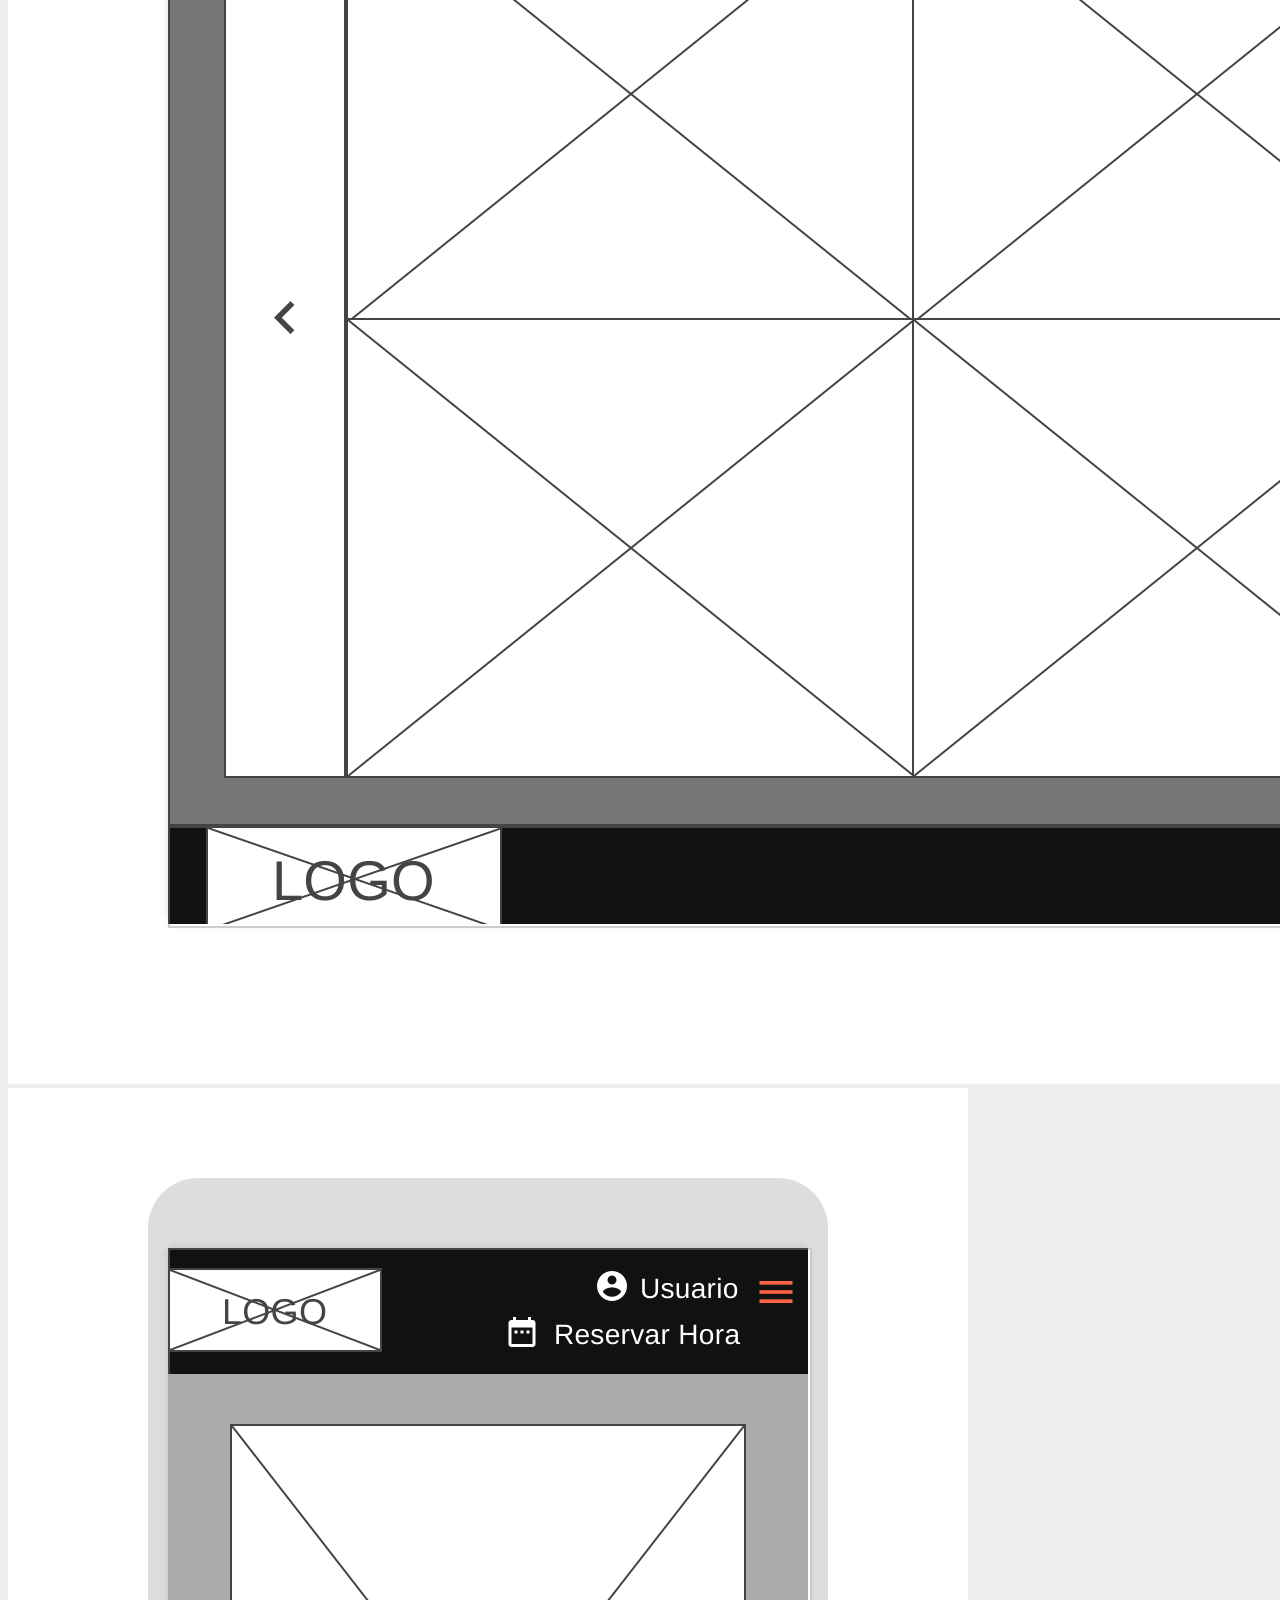
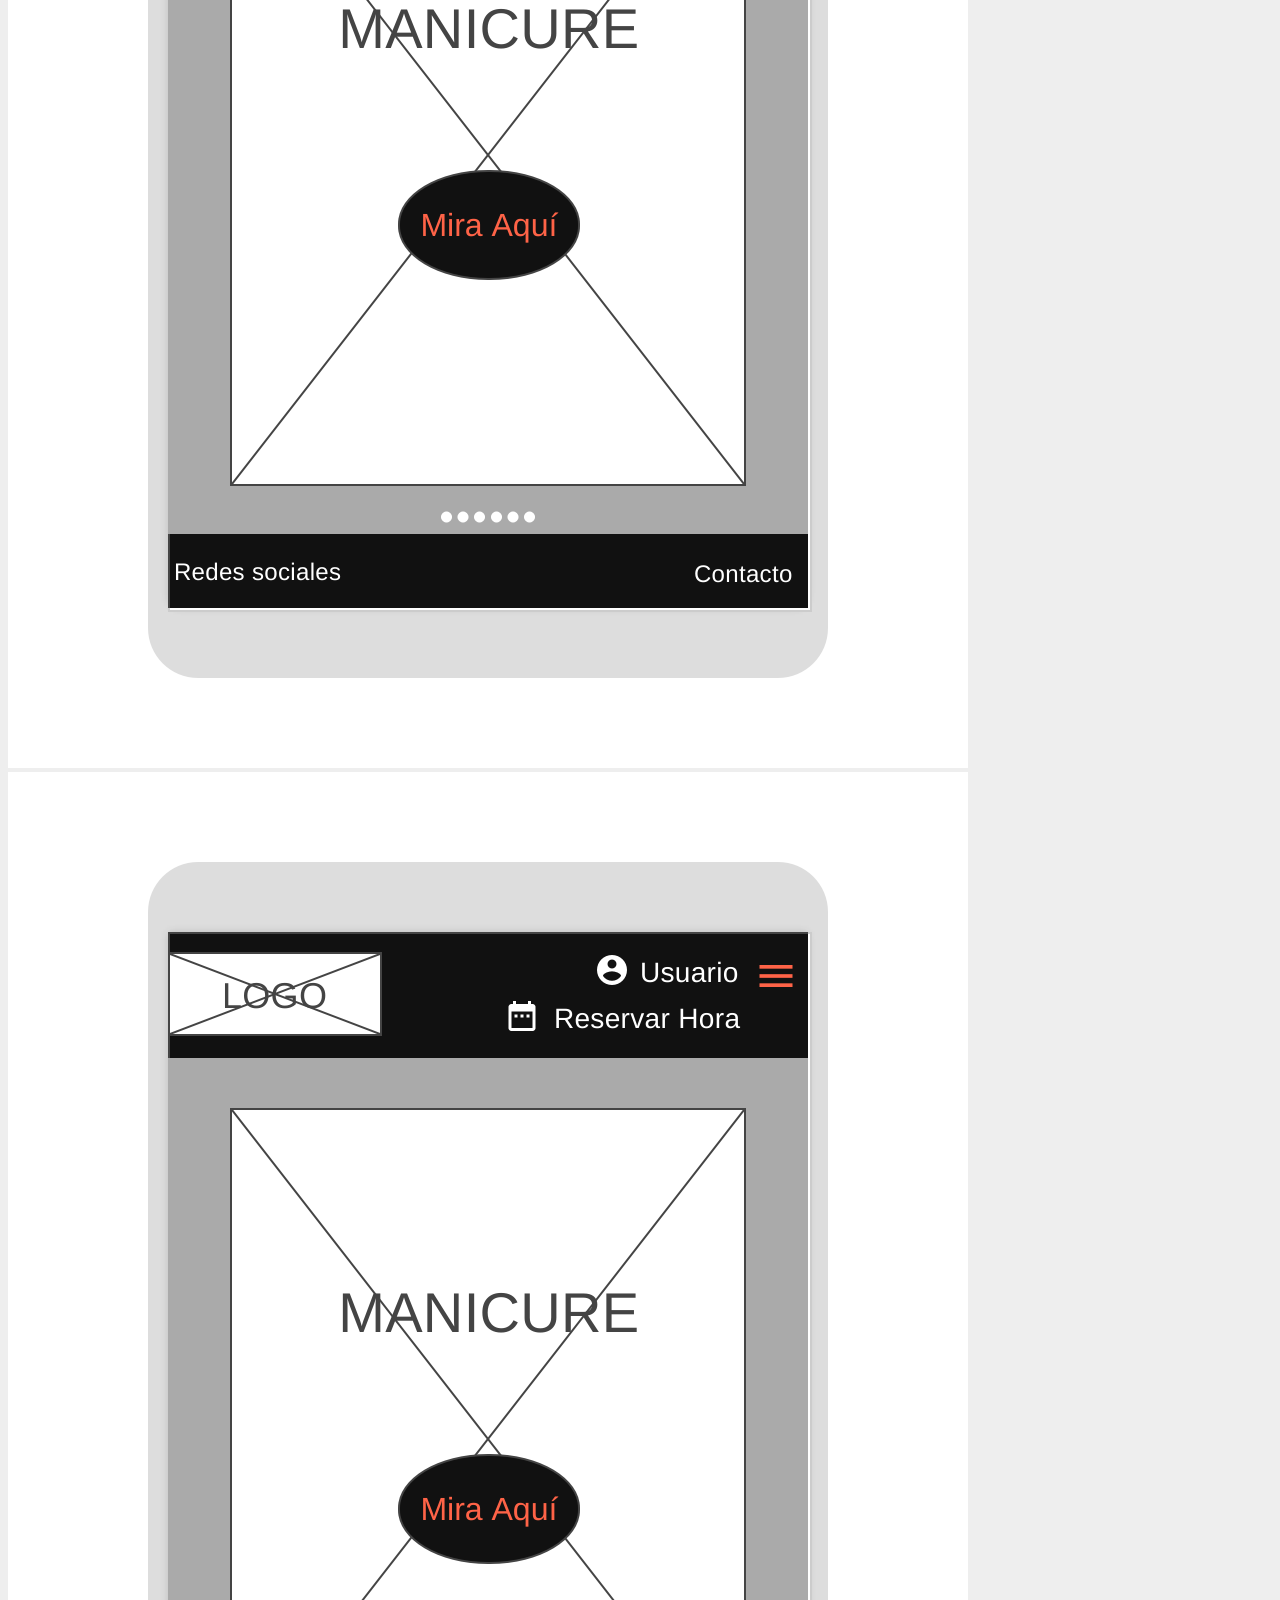
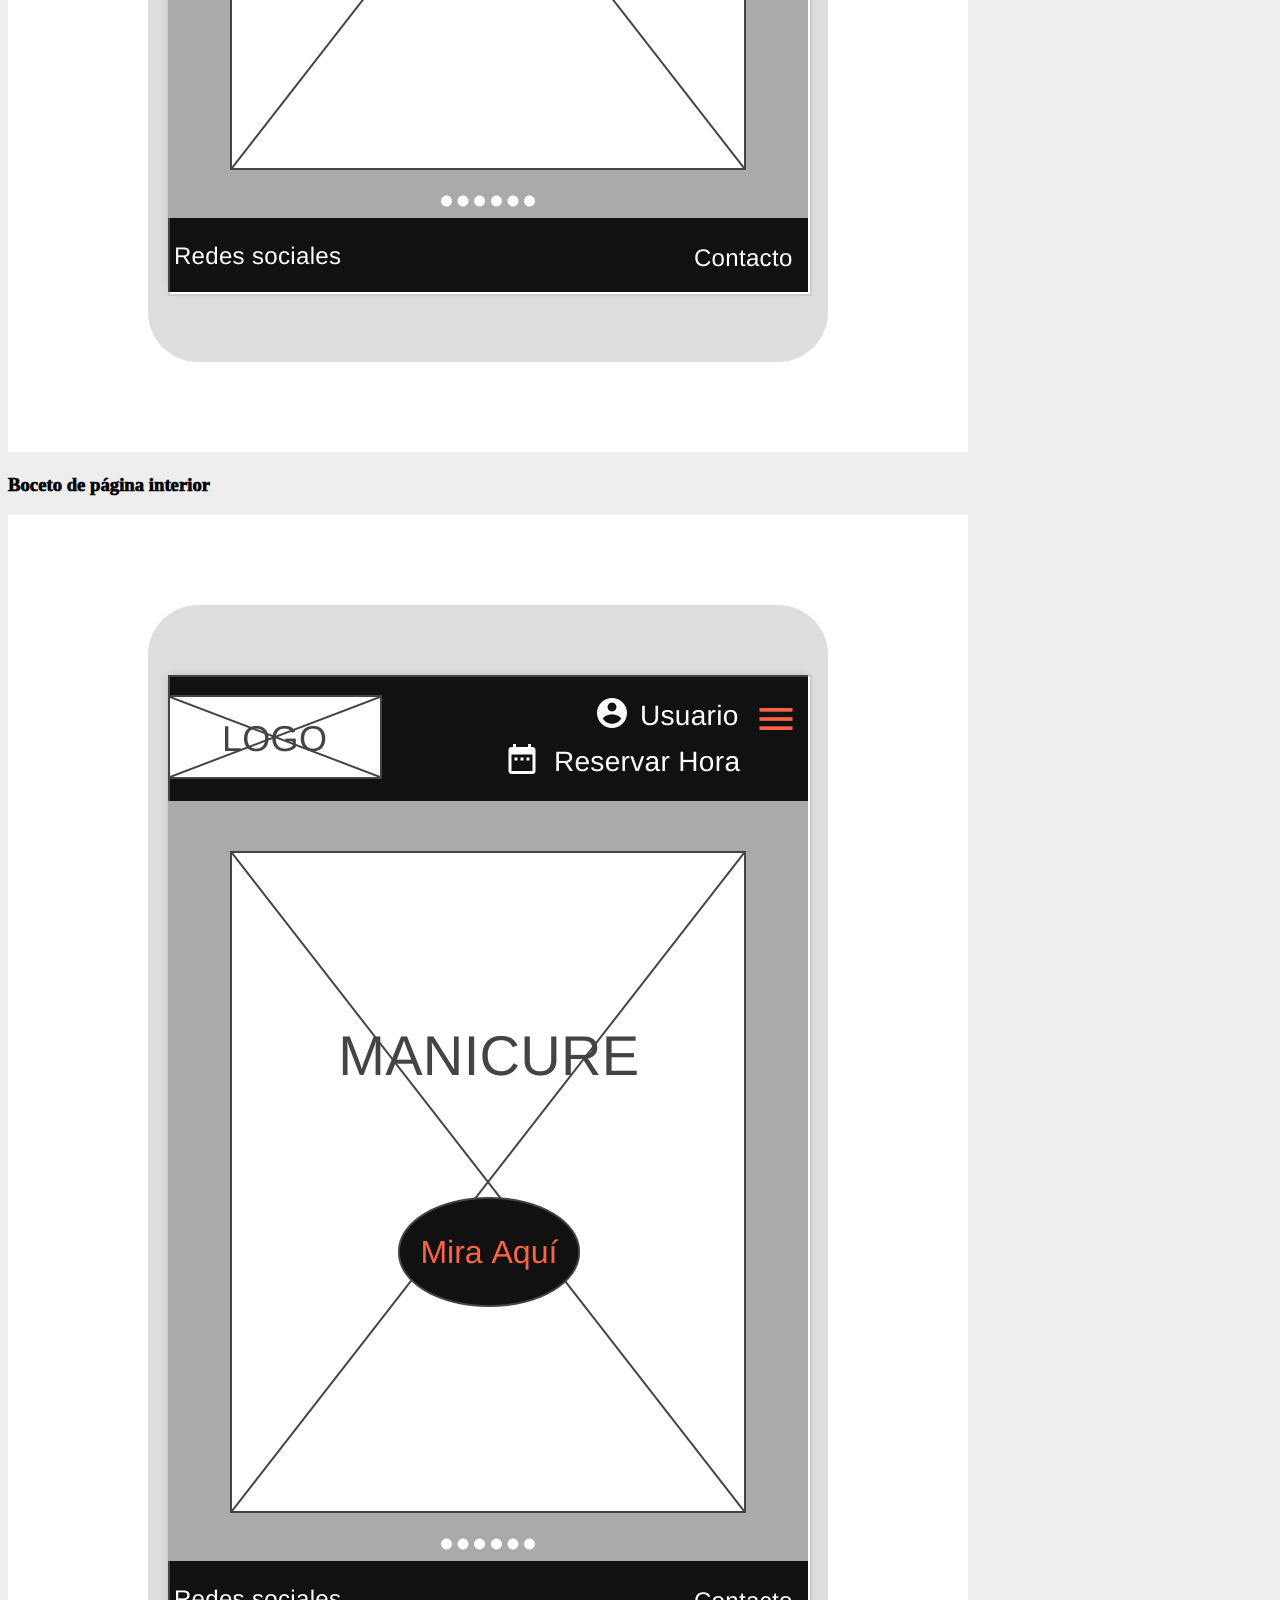
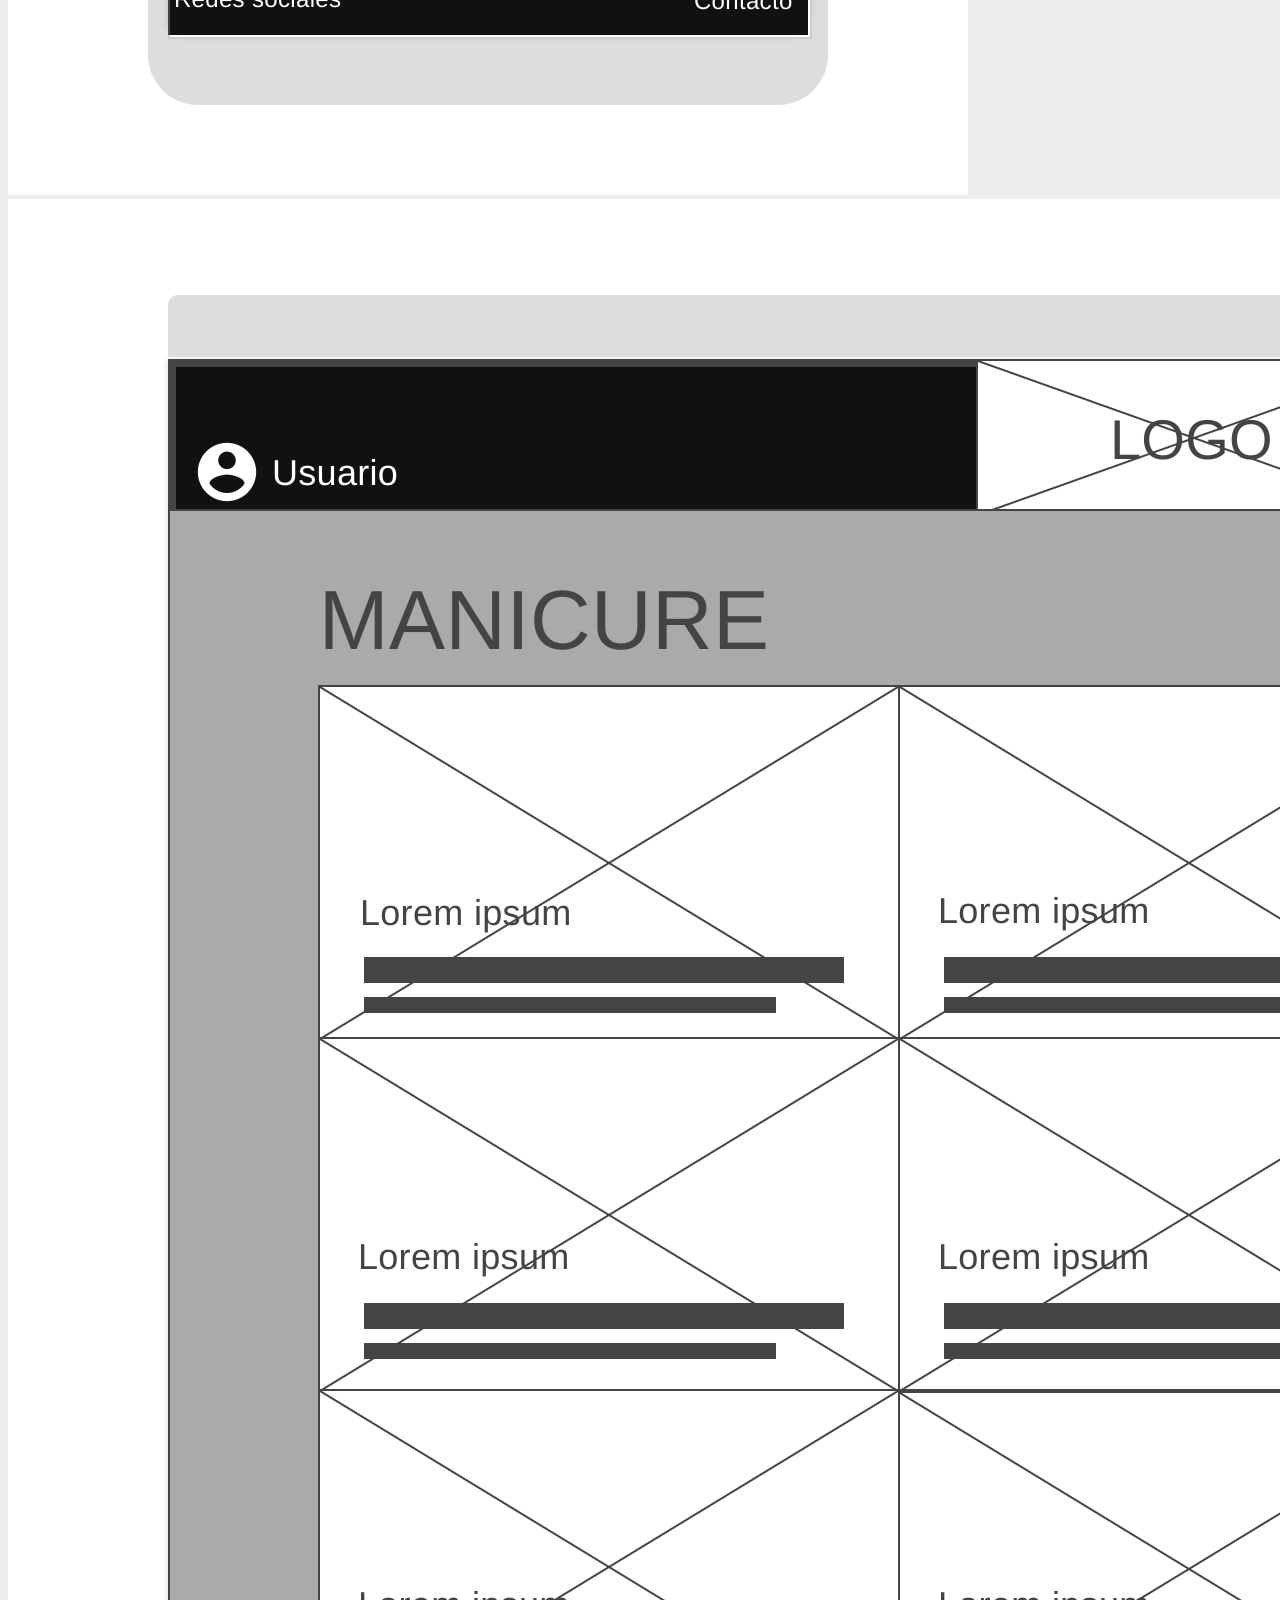
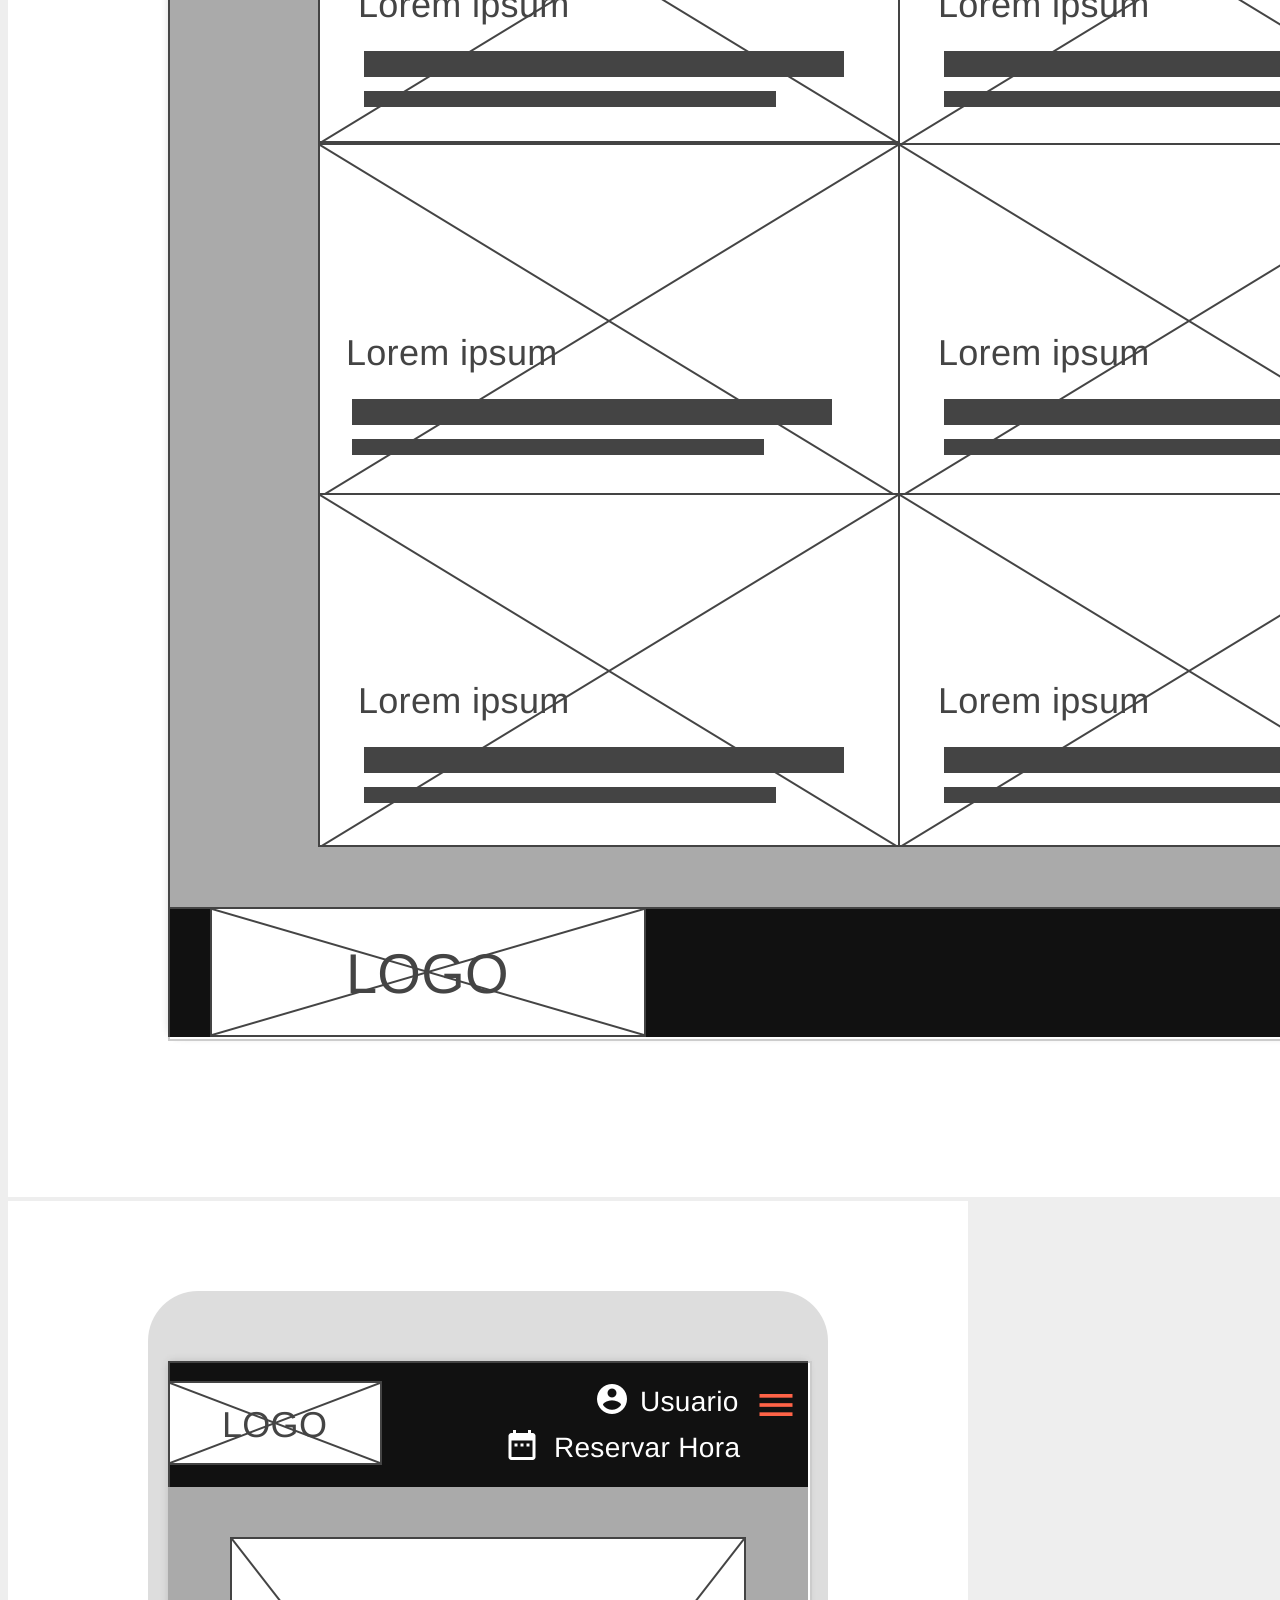
==== commit 2915f4d1: "Update index.html" ====
--- a/style-guide/index.html
+++ b/style-guide/index.html
@@ -72,7 +72,7 @@
                     <h3 class="text-center mt-5 mb-4">Boceto de portada</h3>
 
                     <img src="img/boceto.png" class="w-100 d-md-none" alt="Boceto de portada en pantalla chica" />
-                    <img src="img/boceto-lg.png" class="w-100 d-none d-md-block" alt="Boceto de portada en pantalla grande" />
+                    <img src="img/boceto1-lg.png" class="w-100 d-none d-md-block" alt="Boceto de portada en pantalla grande" />
 
                     <img src="img/boceto.png" class="w-100 d-md-none" alt="Boceto de portada en pantalla chica" />
                     <img src="img/boceto.png" class="w-100 d-none d-md-block" alt="Boceto de portada en pantalla grande" />
@@ -80,7 +80,7 @@
                     <h3 class="text-center mt-5 mb-4">Boceto de página interior</h3>
 
                     <img src="img/boceto.png" class="w-100 d-md-none" alt="Boceto de página interior en pantalla chica" />
-                    <img src="img/bocetoi-lg.png" class="w-100 d-none d-md-block" alt="Boceto de página interior en pantalla grande" />
+                    <img src="img/bocetoi1-lg.png" class="w-100 d-none d-md-block" alt="Boceto de página interior en pantalla grande" />
                     
                     <img src="img/boceto.png" class="w-100 d-md-none" alt="Boceto de página interior en pantalla chica" />
                     <img src="img/bocetoi.png" class="w-100 d-none d-md-block" alt="Boceto de página interior en pantalla grande" />
@@ -129,6 +129,7 @@
                     <!--EXTRA-->
                     <!--Busque "Style Guide UI" en Google, y agregue en este espacio aquello que considera que falta entre lo solicitado-->
                     <h3 class="text-center pt-5 pb-1">Otros elementos gráficos</h3>
+                    <img src="img/boton.png" class="w-100 shadow-sm" alt="Descripción" />
                     <img src="img/Logo.jpeg" class="w-100 shadow-sm" alt="Descripción" />
                 </div>
             </div>
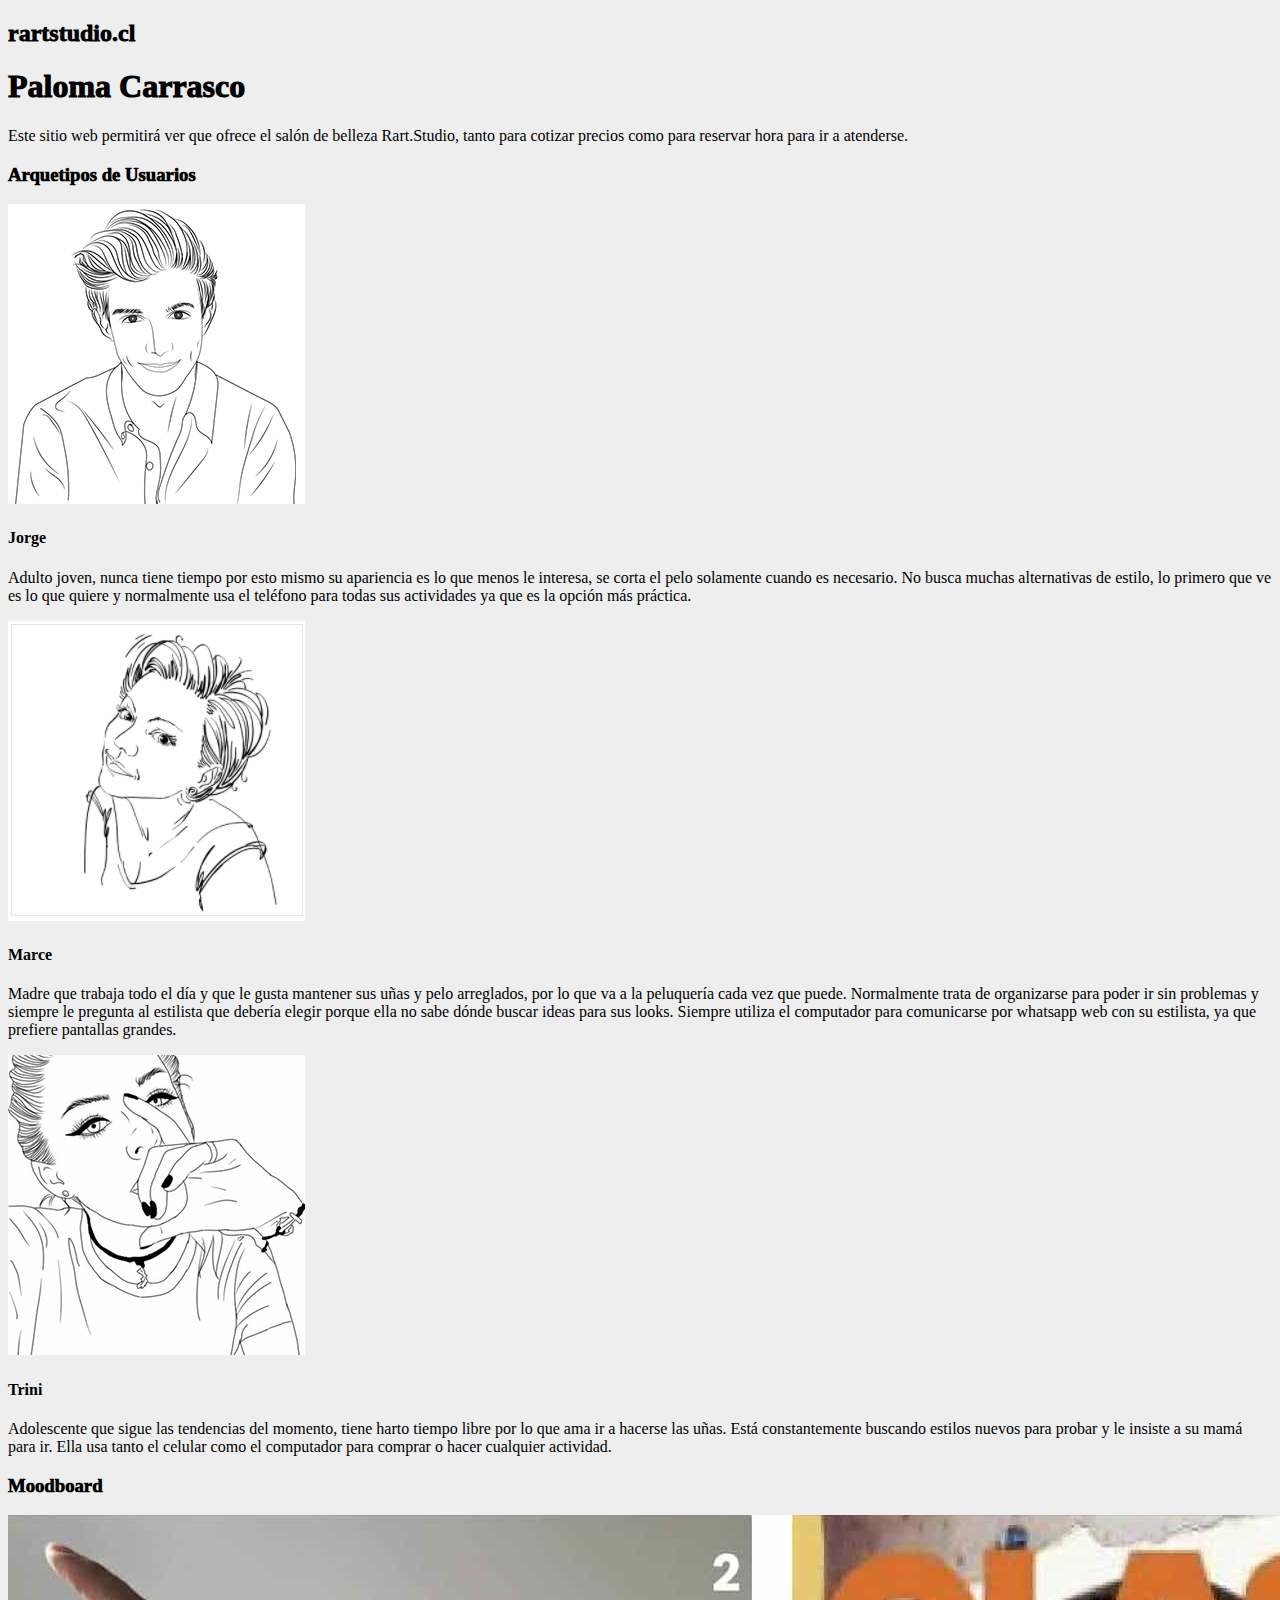
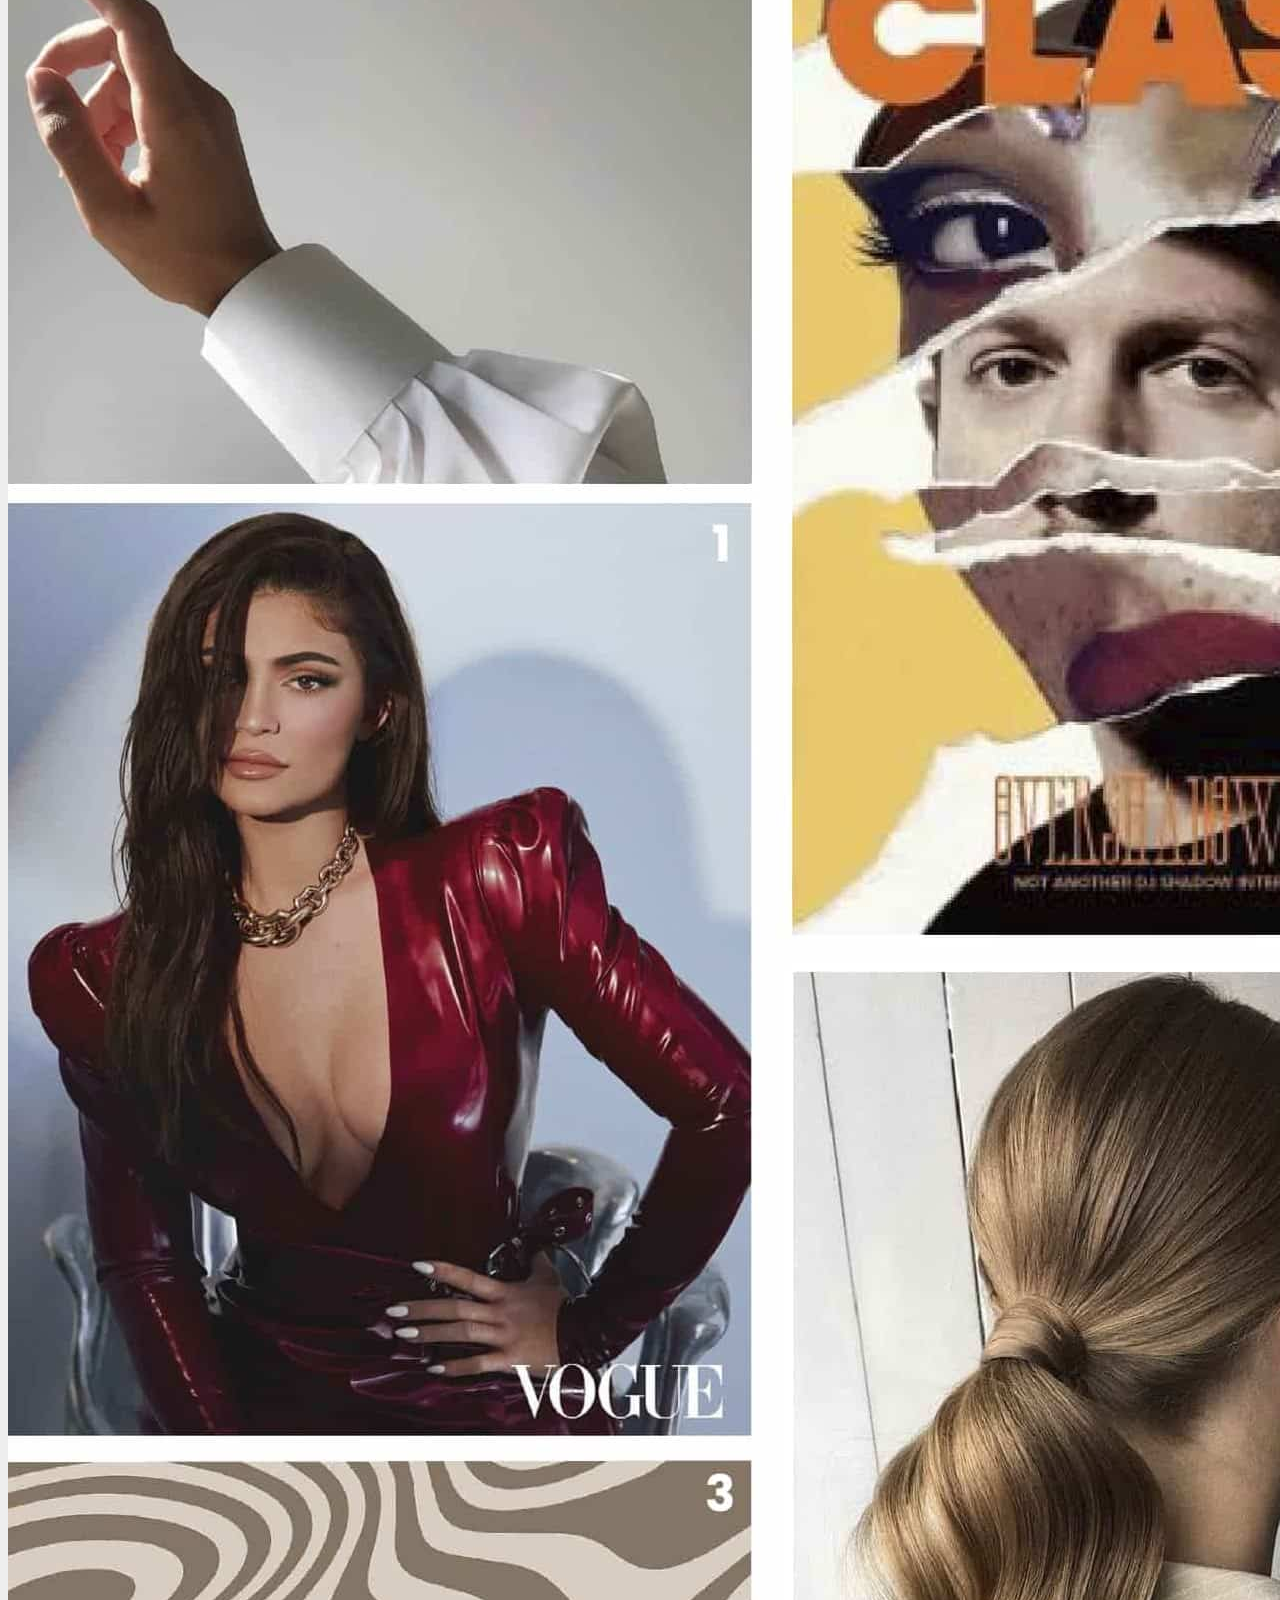
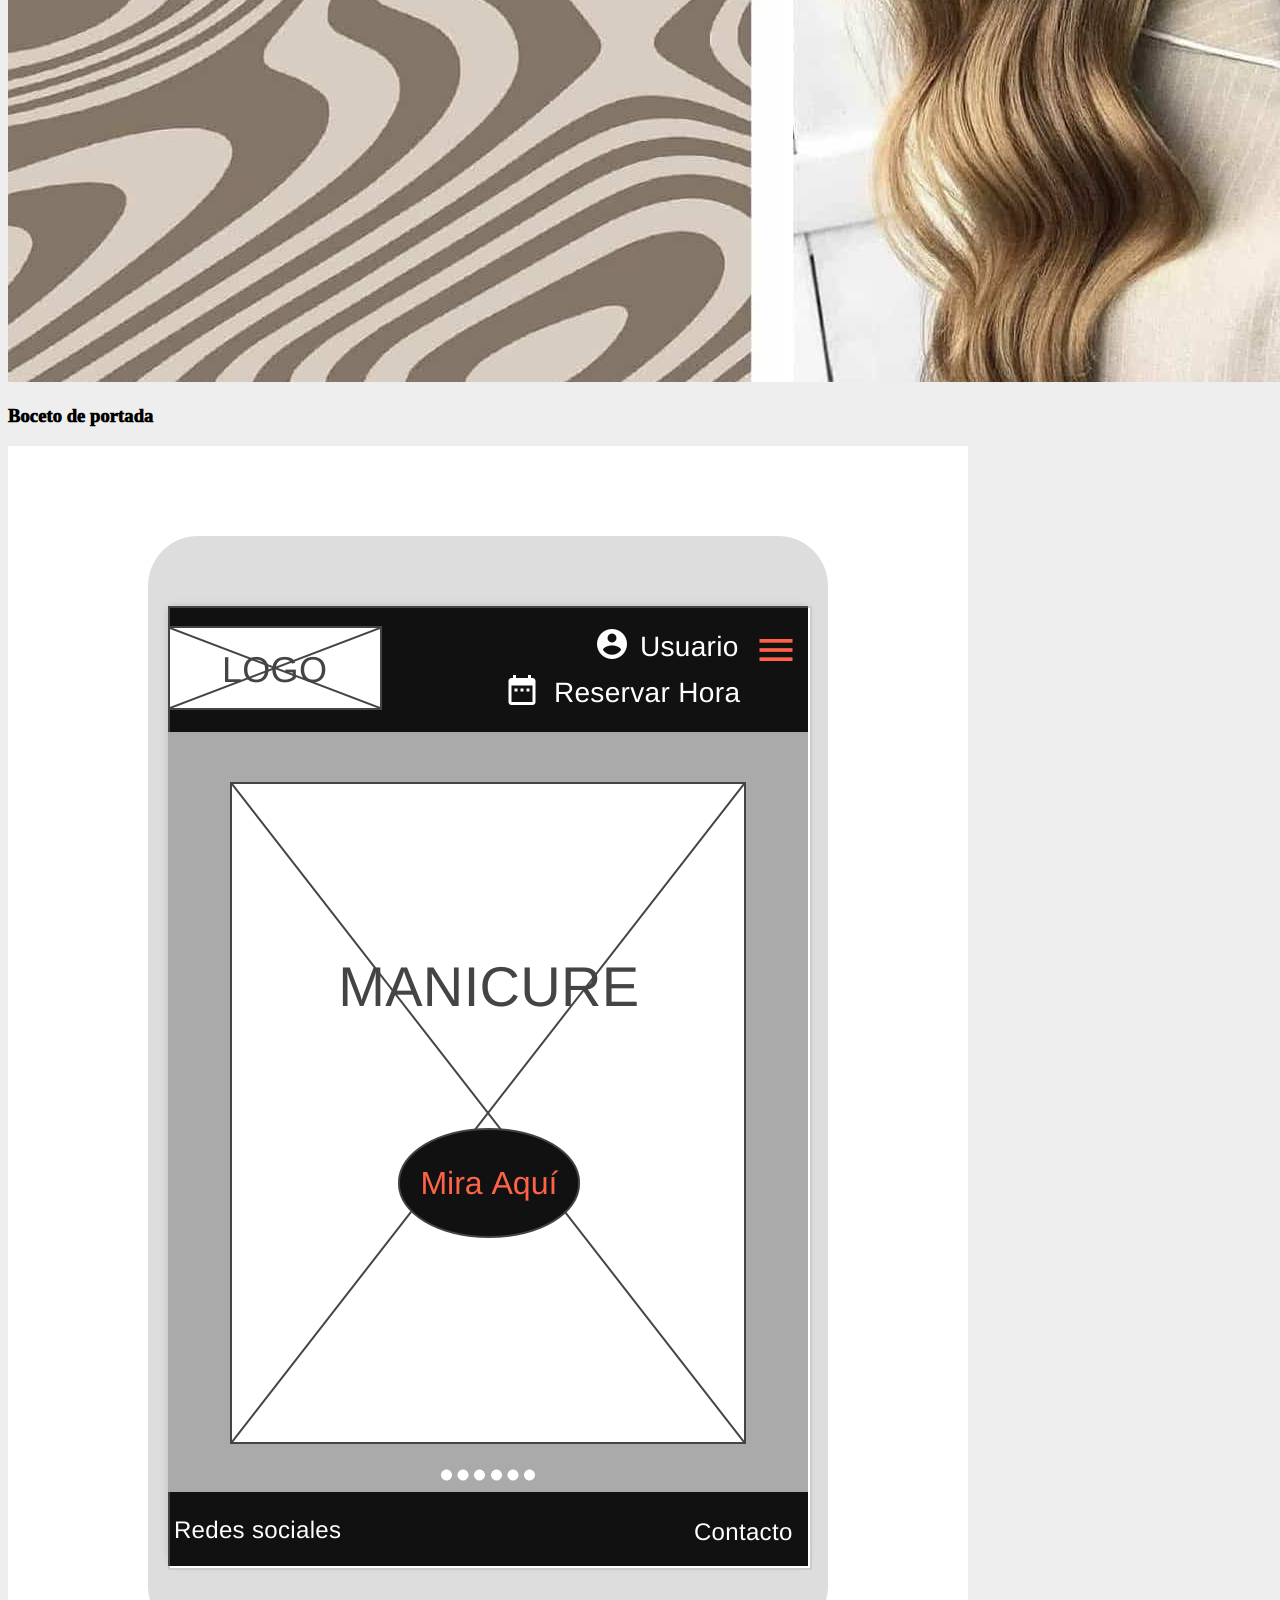
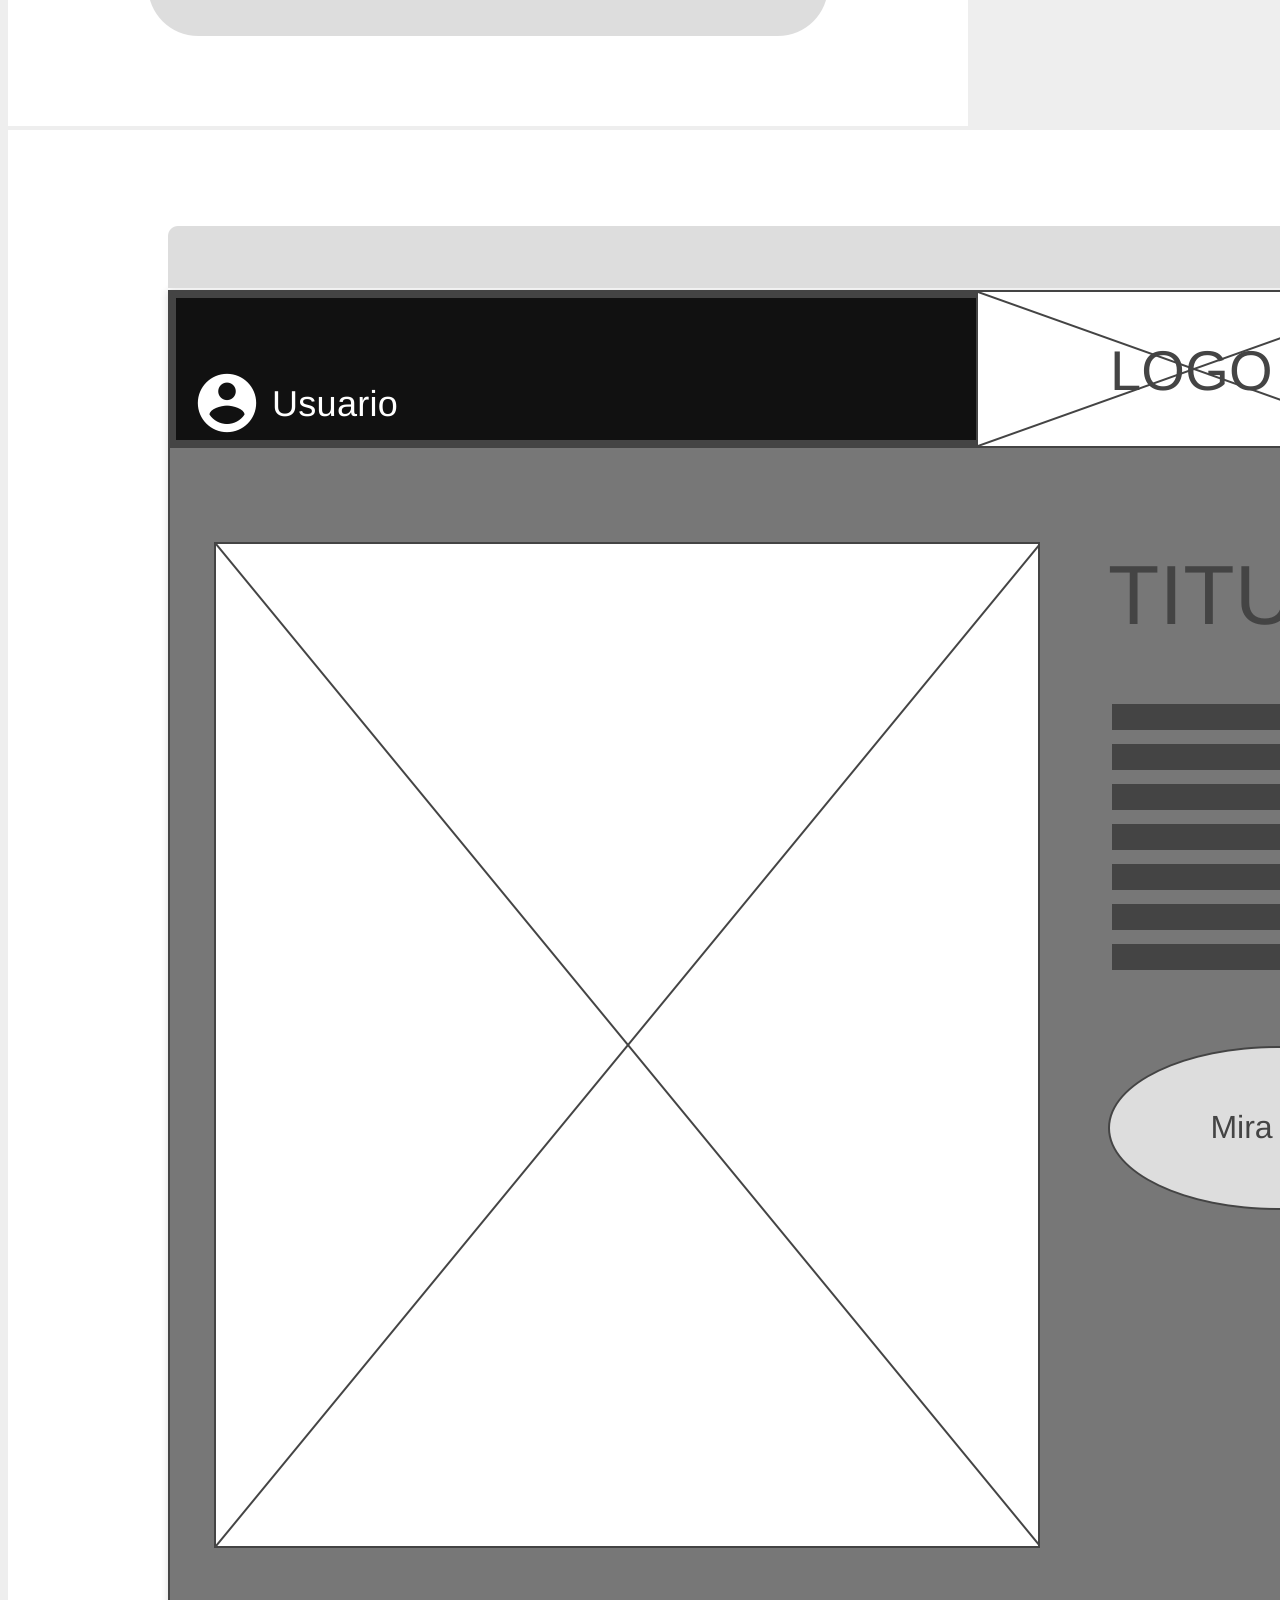
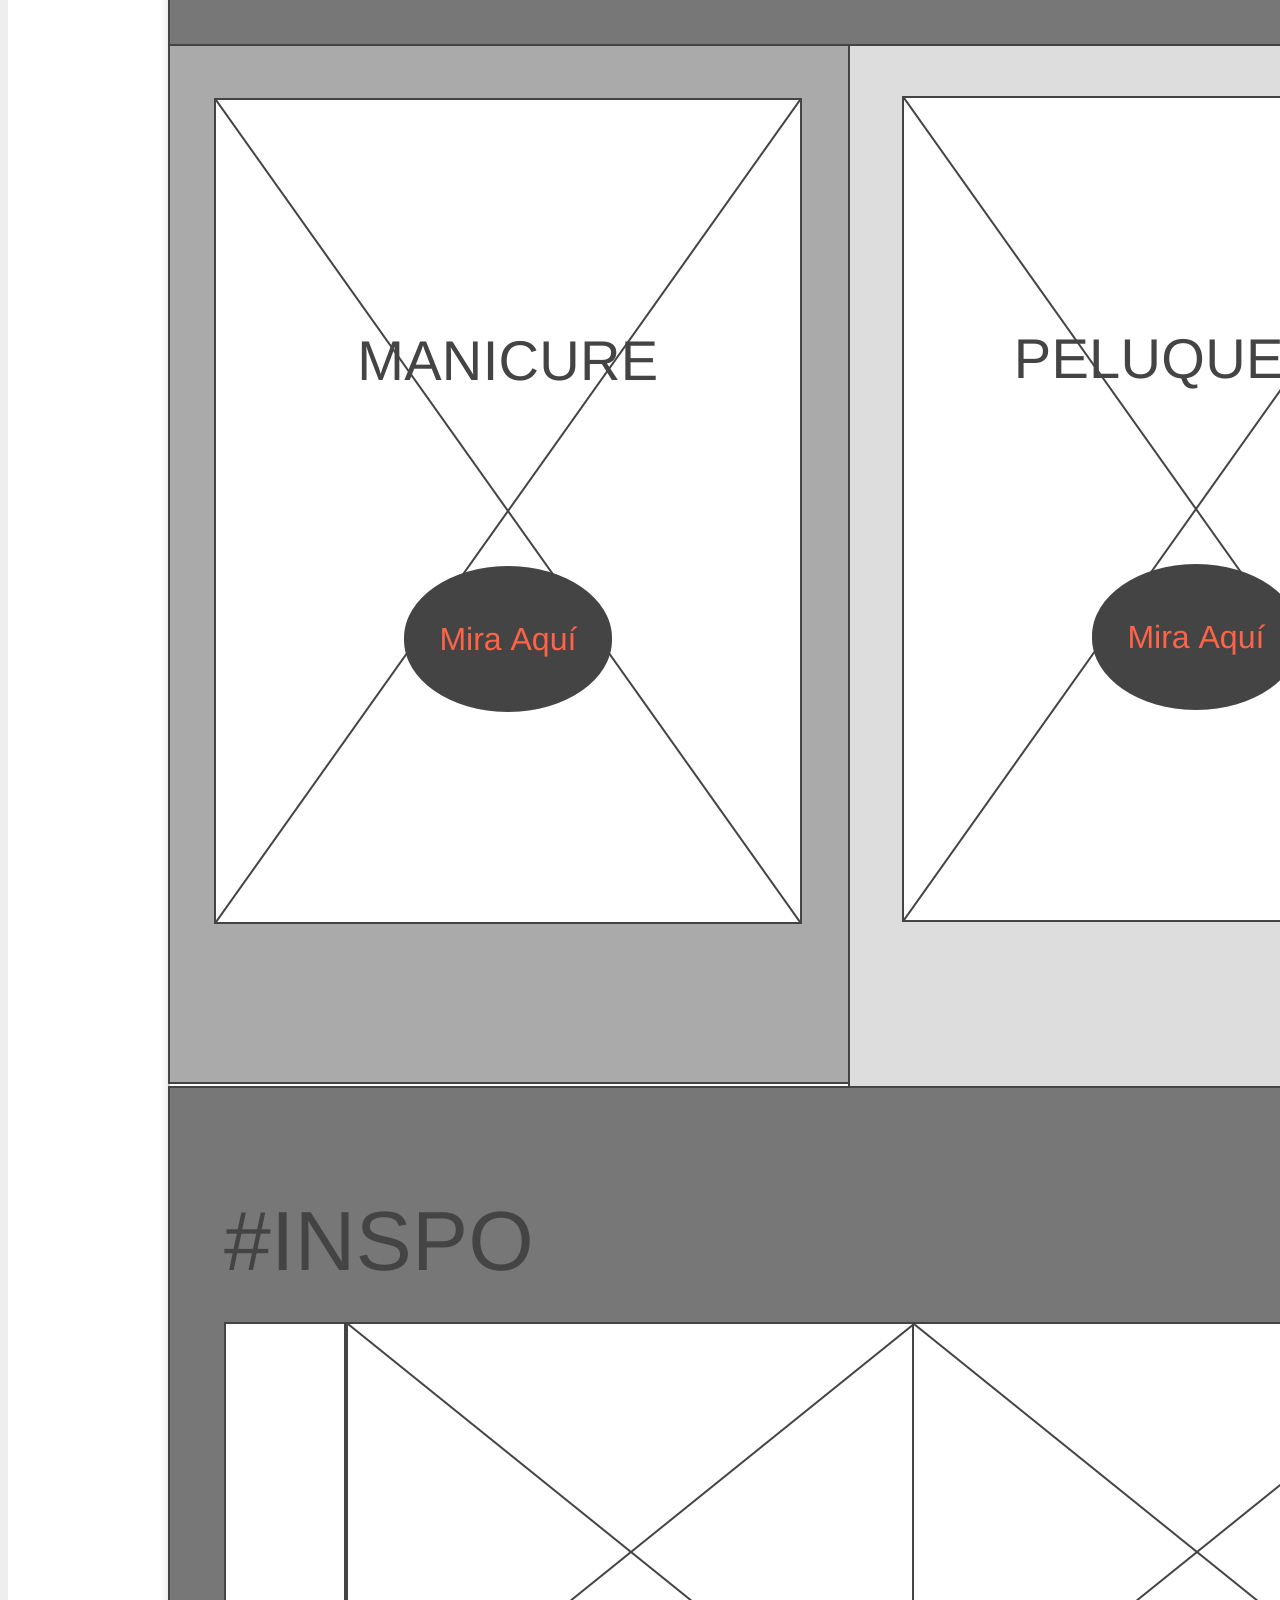
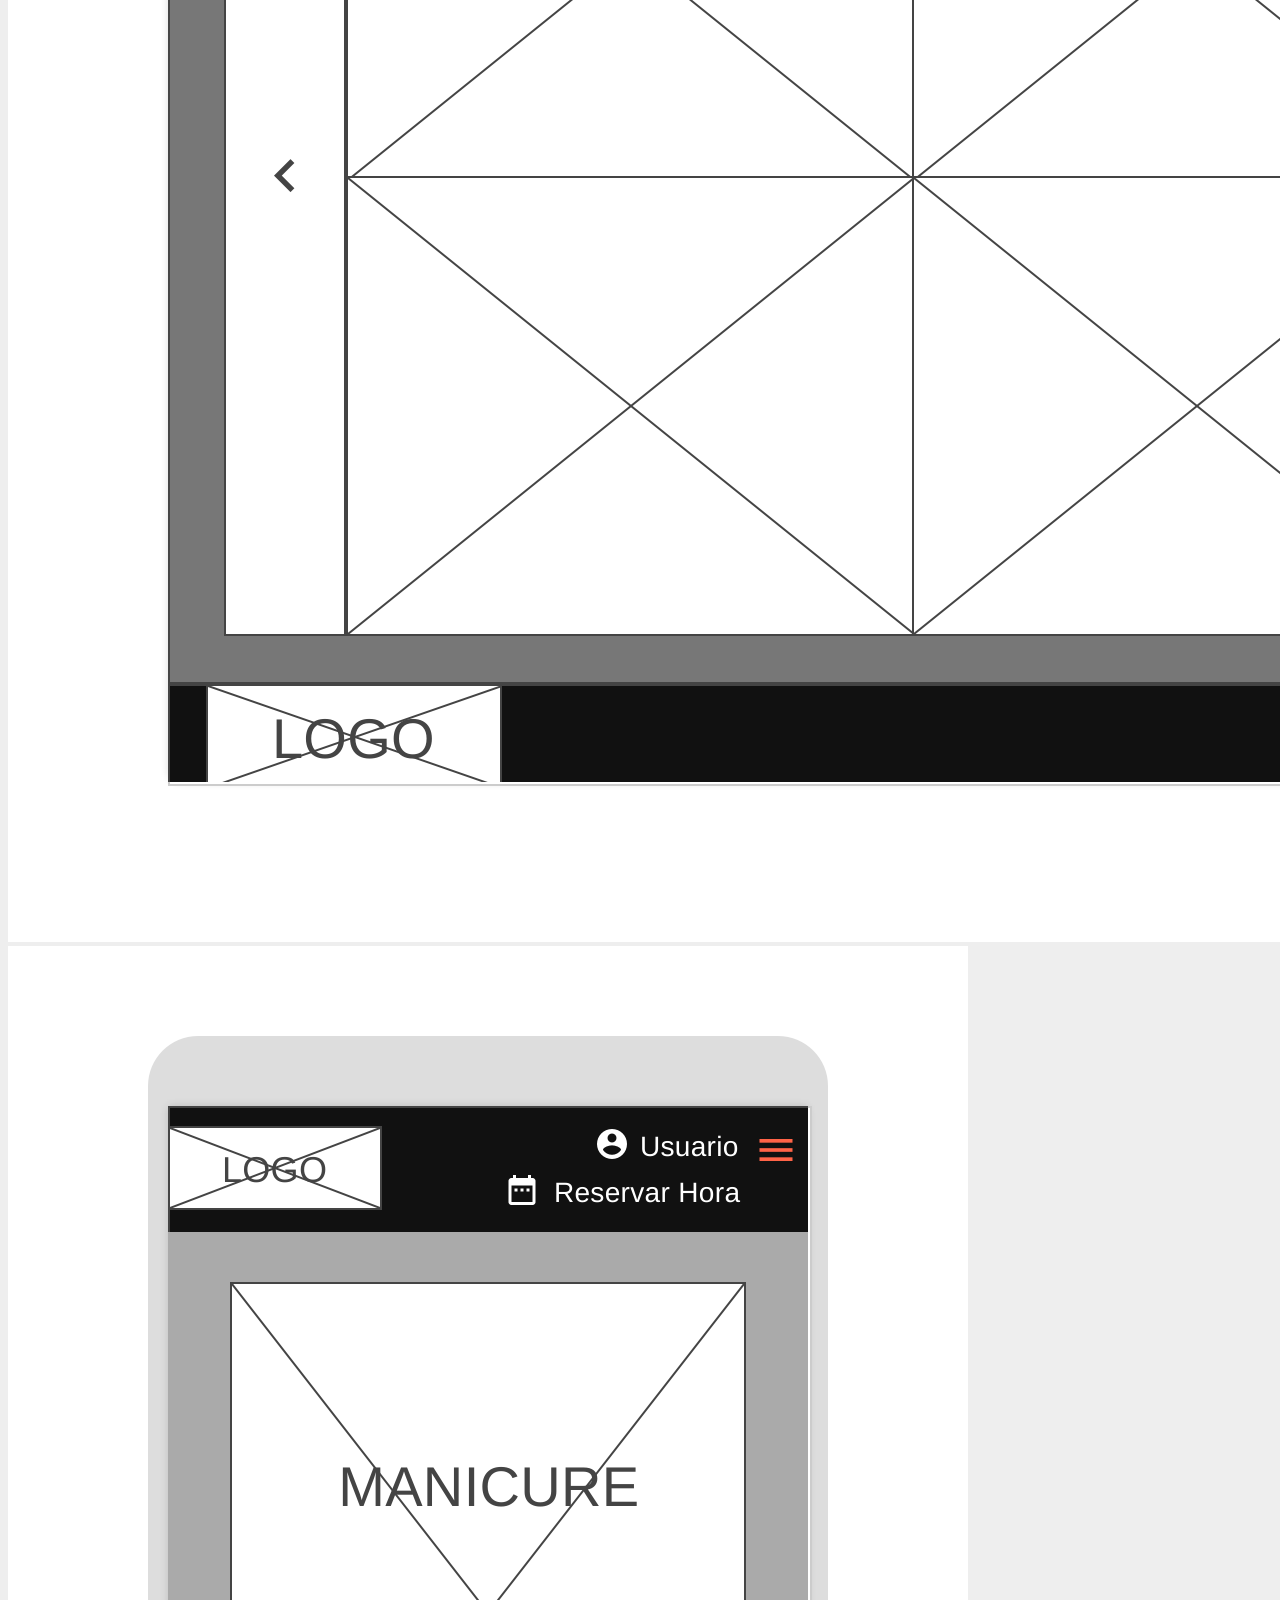
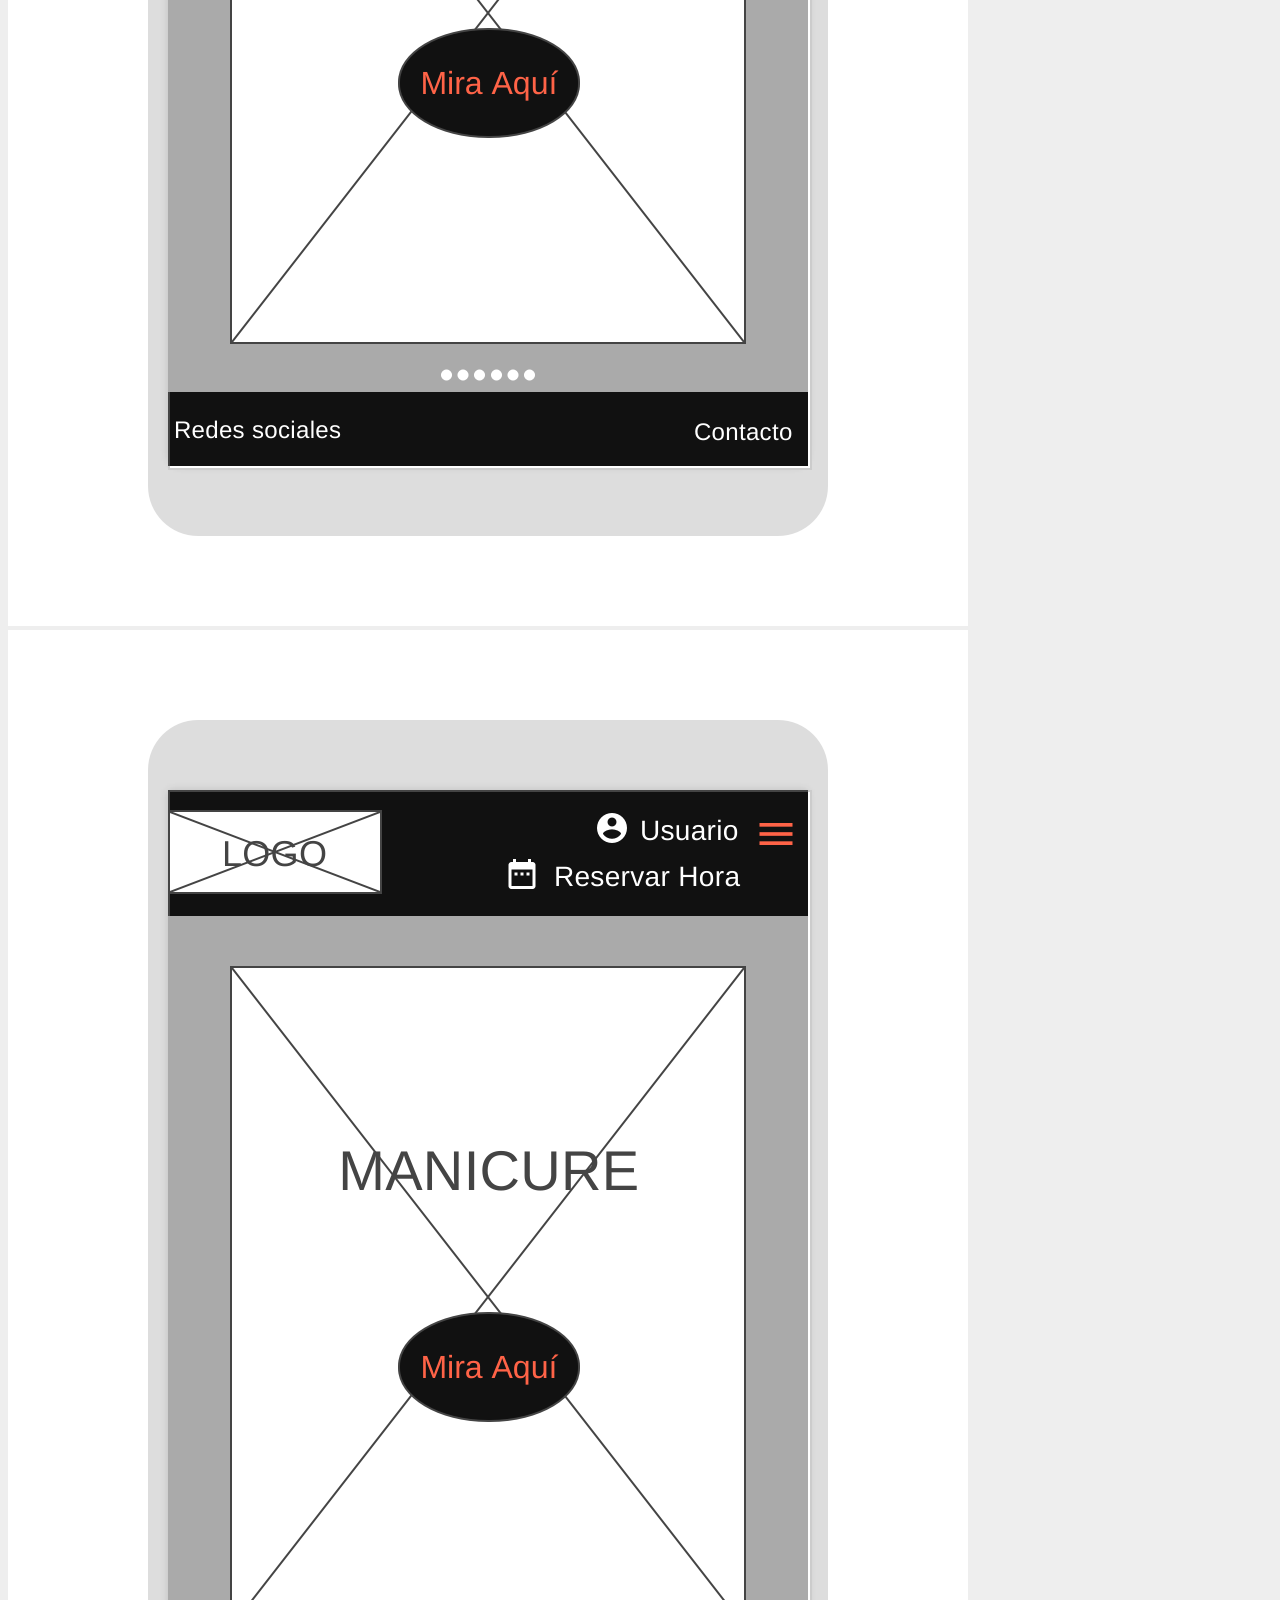
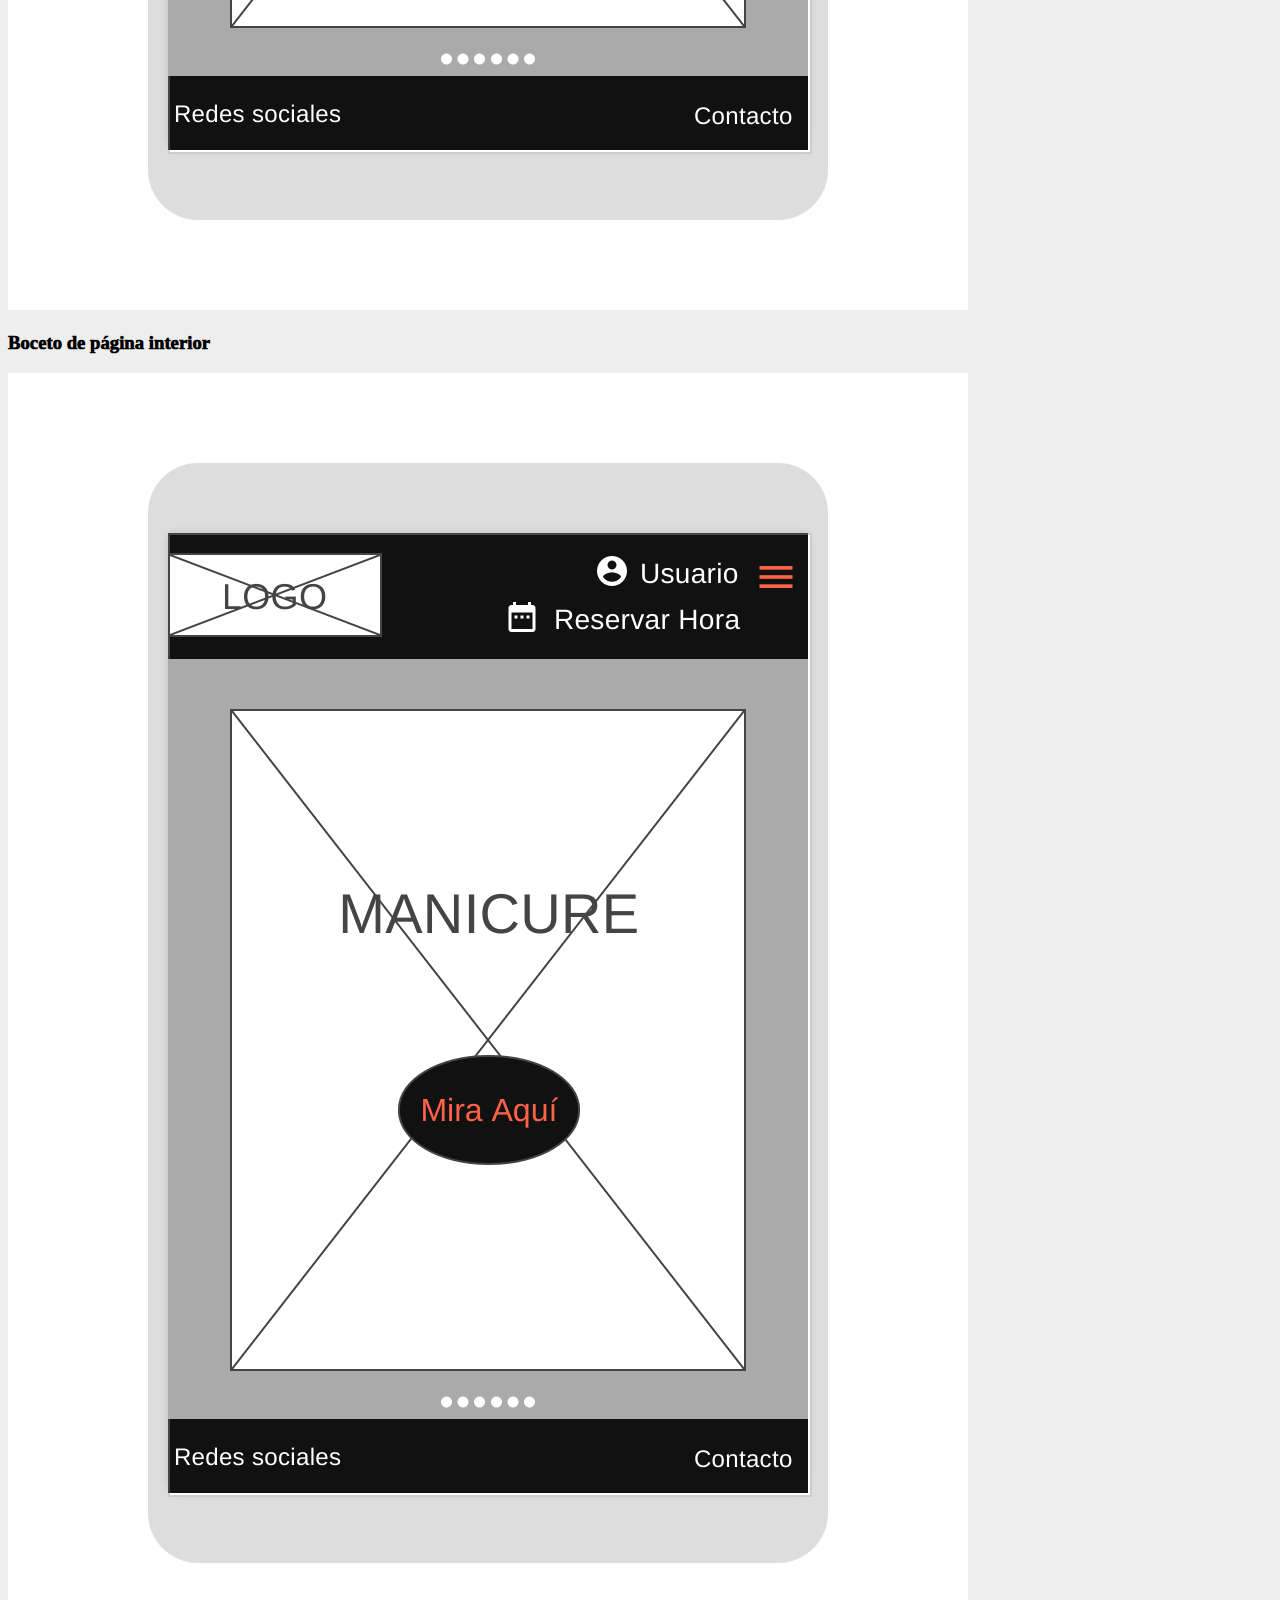
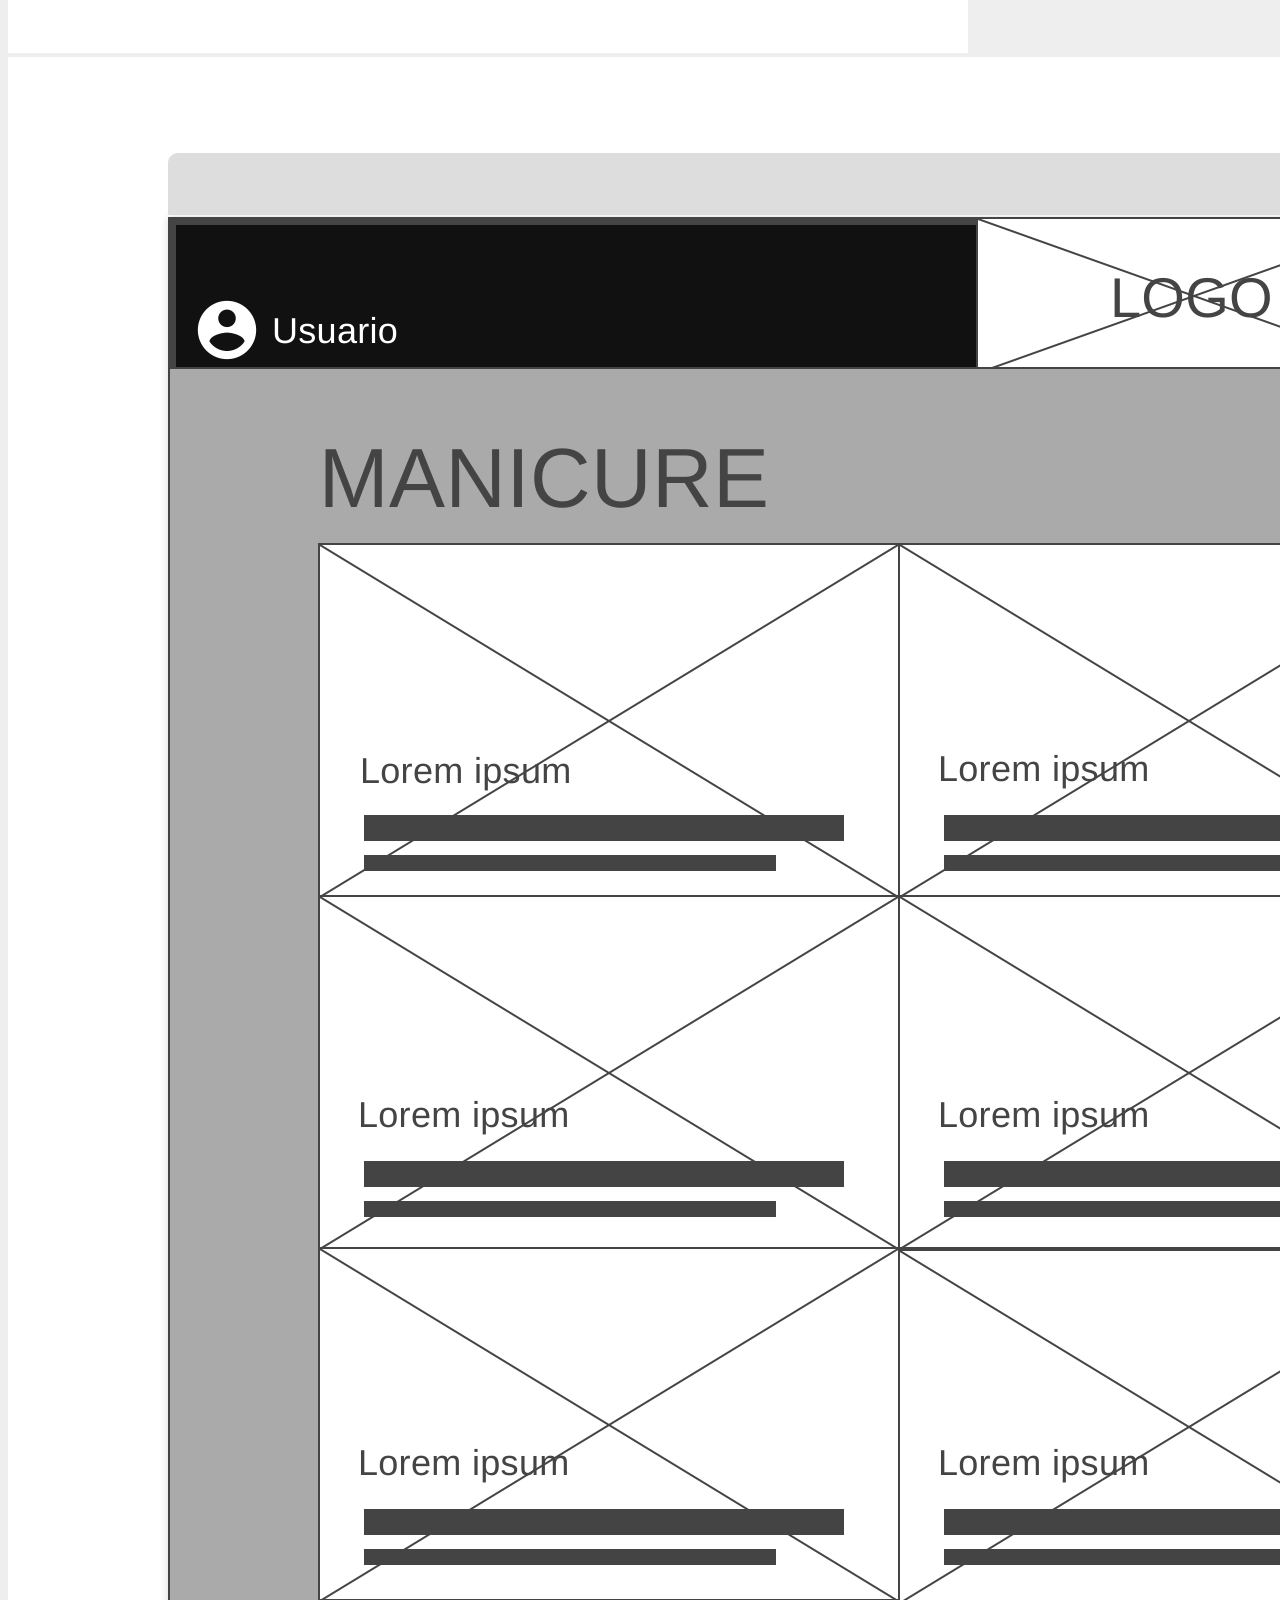
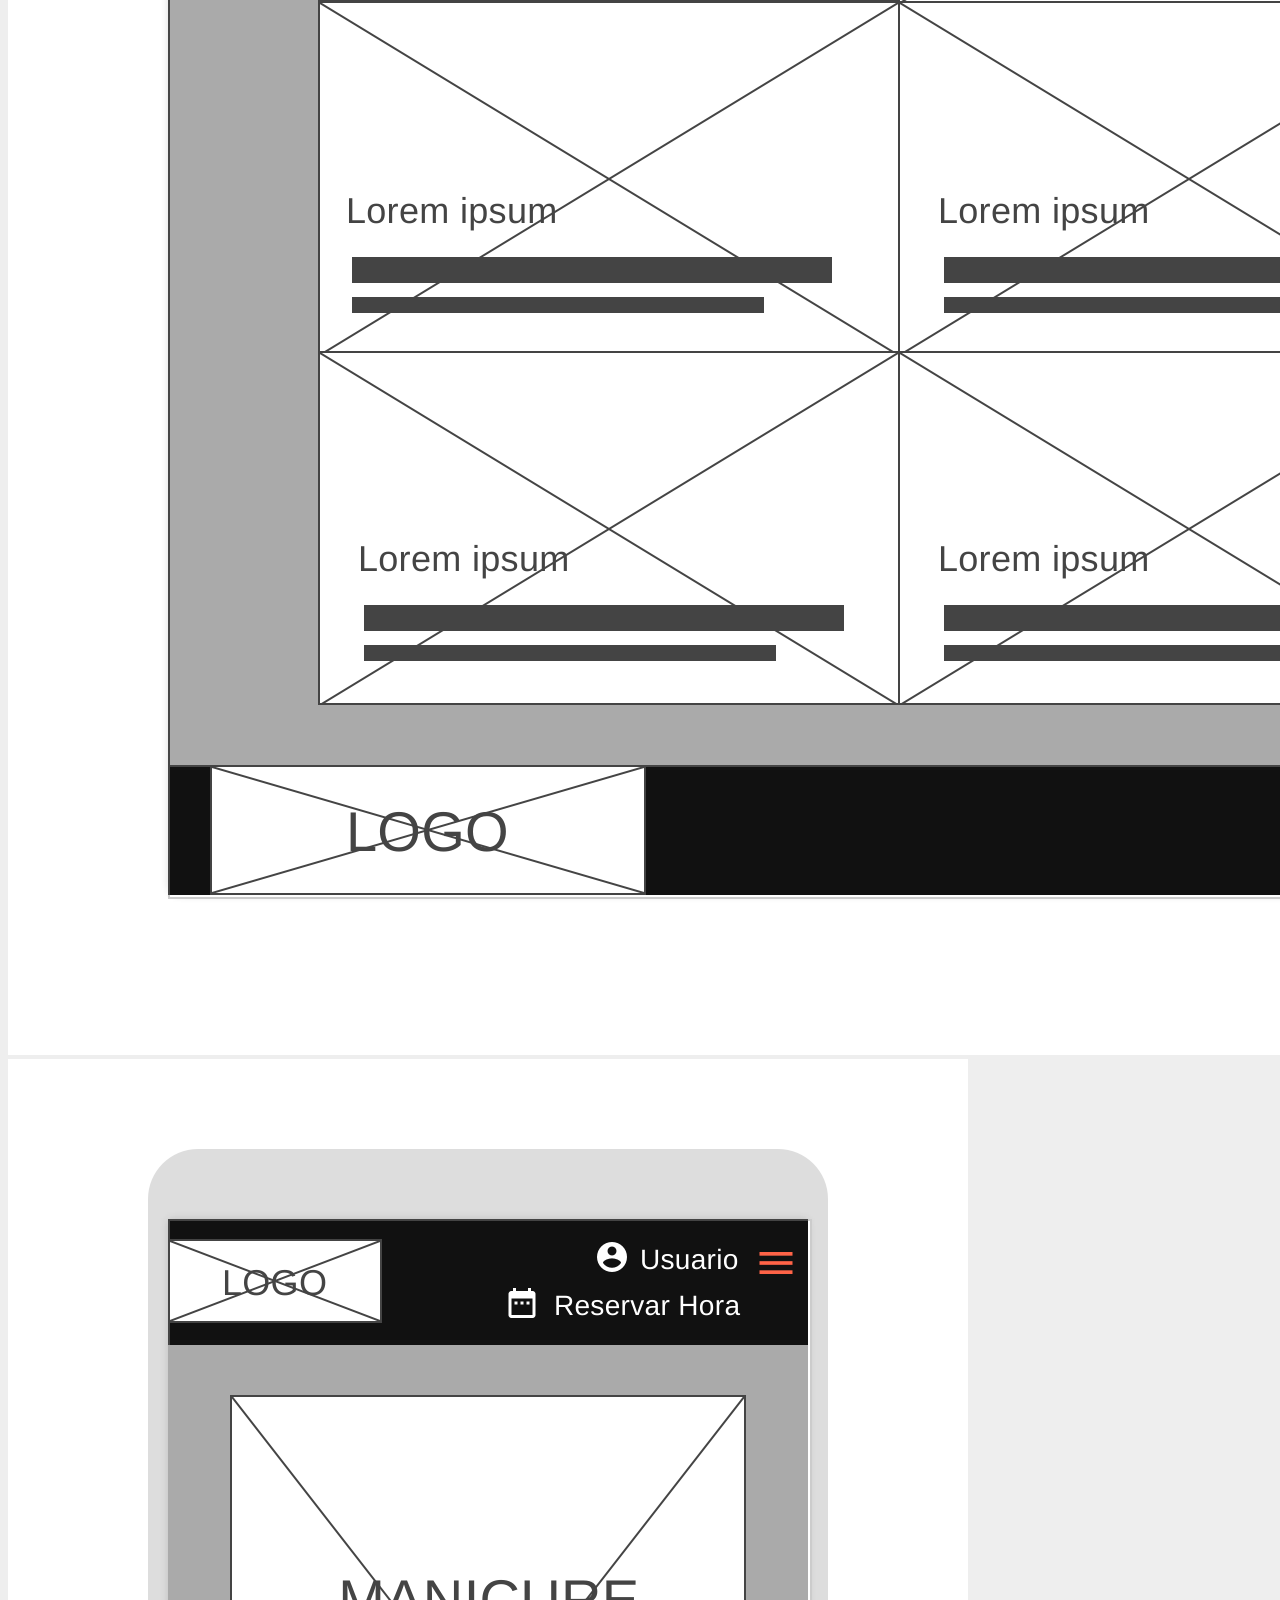
==== commit 399b17a0: "Update index.html" ====
--- a/style-guide/index.html
+++ b/style-guide/index.html
@@ -67,7 +67,7 @@
 
                     <h3 class="text-center mt-5 mb-4">Moodboard</h3>
 
-                    <img src="img/REFERENTES.png" class="w-100 border border-light border-4" alt="Describa el Mood en el Board" />
+                    <img src="img/REFERENTES.jpg" class="w-100 border border-light border-4" alt="Describa el Mood en el Board" />
 
                     <h3 class="text-center mt-5 mb-4">Boceto de portada</h3>
 
@@ -98,7 +98,7 @@
                         <g id="colores"></g>
                     </svg>
                     <p class="mx-5">
-                        Me gustaría utilizar colores tierra y apastelados ya que es lo que está de moda y dan una estética más relajada y cálida.
+                        Me gustaría utilizar colores tierra y apastelados ya que es lo que está de moda y dan una estética más relajada y cálida. También me gustaría complementarlos con el blanco y negro para darle una estetica mas elegante
                     </p>
                     <!--LAS FUENTES TIPOGRÁFICAS-->
                     <h3 class="text-center pt-5 pb-1">Definiciones Tipográficas</h3>
@@ -109,7 +109,7 @@
                             <div class="card shadow-sm">
                                 <img src="img/tipo-1.png" class="card-img-top" alt="Nombre de la tipo" />
                                 <div class="card-body">
-                                    <h4 class="card-title">Syne</h4>
+                                    <h4 class="card-title">Syne regular 400 y extra-bold 800</h4>
                                     <p class="card-text">Me gusta que se vaya alargando cada vez que se vuelve más bold, tiene una estética más llamativa en ese sentido. Planeo usarla para resaltar palabras, como en los títulos o palabras cortas que llamen la atención.</p>
                                 </div>
                             </div>
@@ -120,7 +120,7 @@
                             <div class="card shadow-sm">
                                 <img src="img/tipo-2.png" class="card-img-top" alt="Nombre de la tipo" />
                                 <div class="card-body">
-                                    <h4 class="card-title">Spartan</h4>
+                                    <h4 class="card-title">Spartan thin 100</h4>
                                     <p class="card-text">Me gusta que sea muy delgada ya que le da una estética más elegante a la página. Estaba pensando usarla para los textos más largos.</p>
                                 </div>
                             </div>
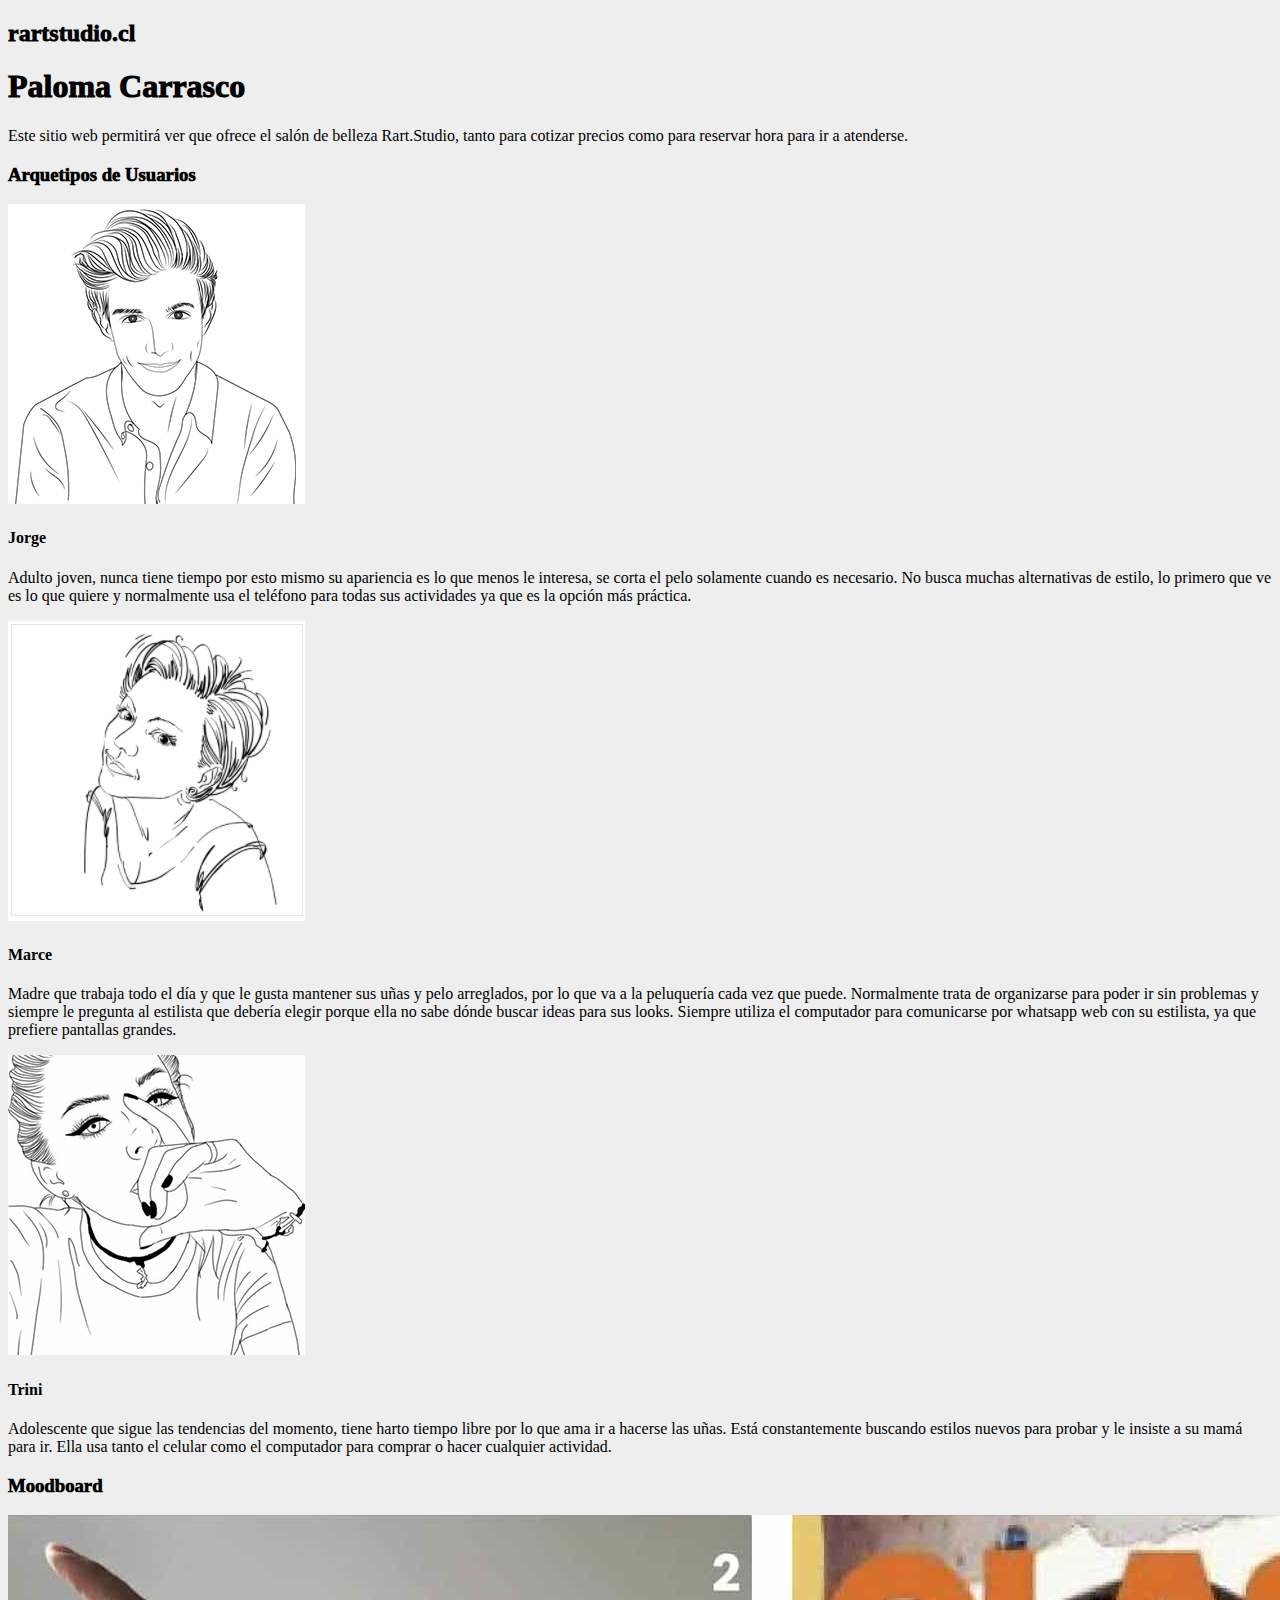
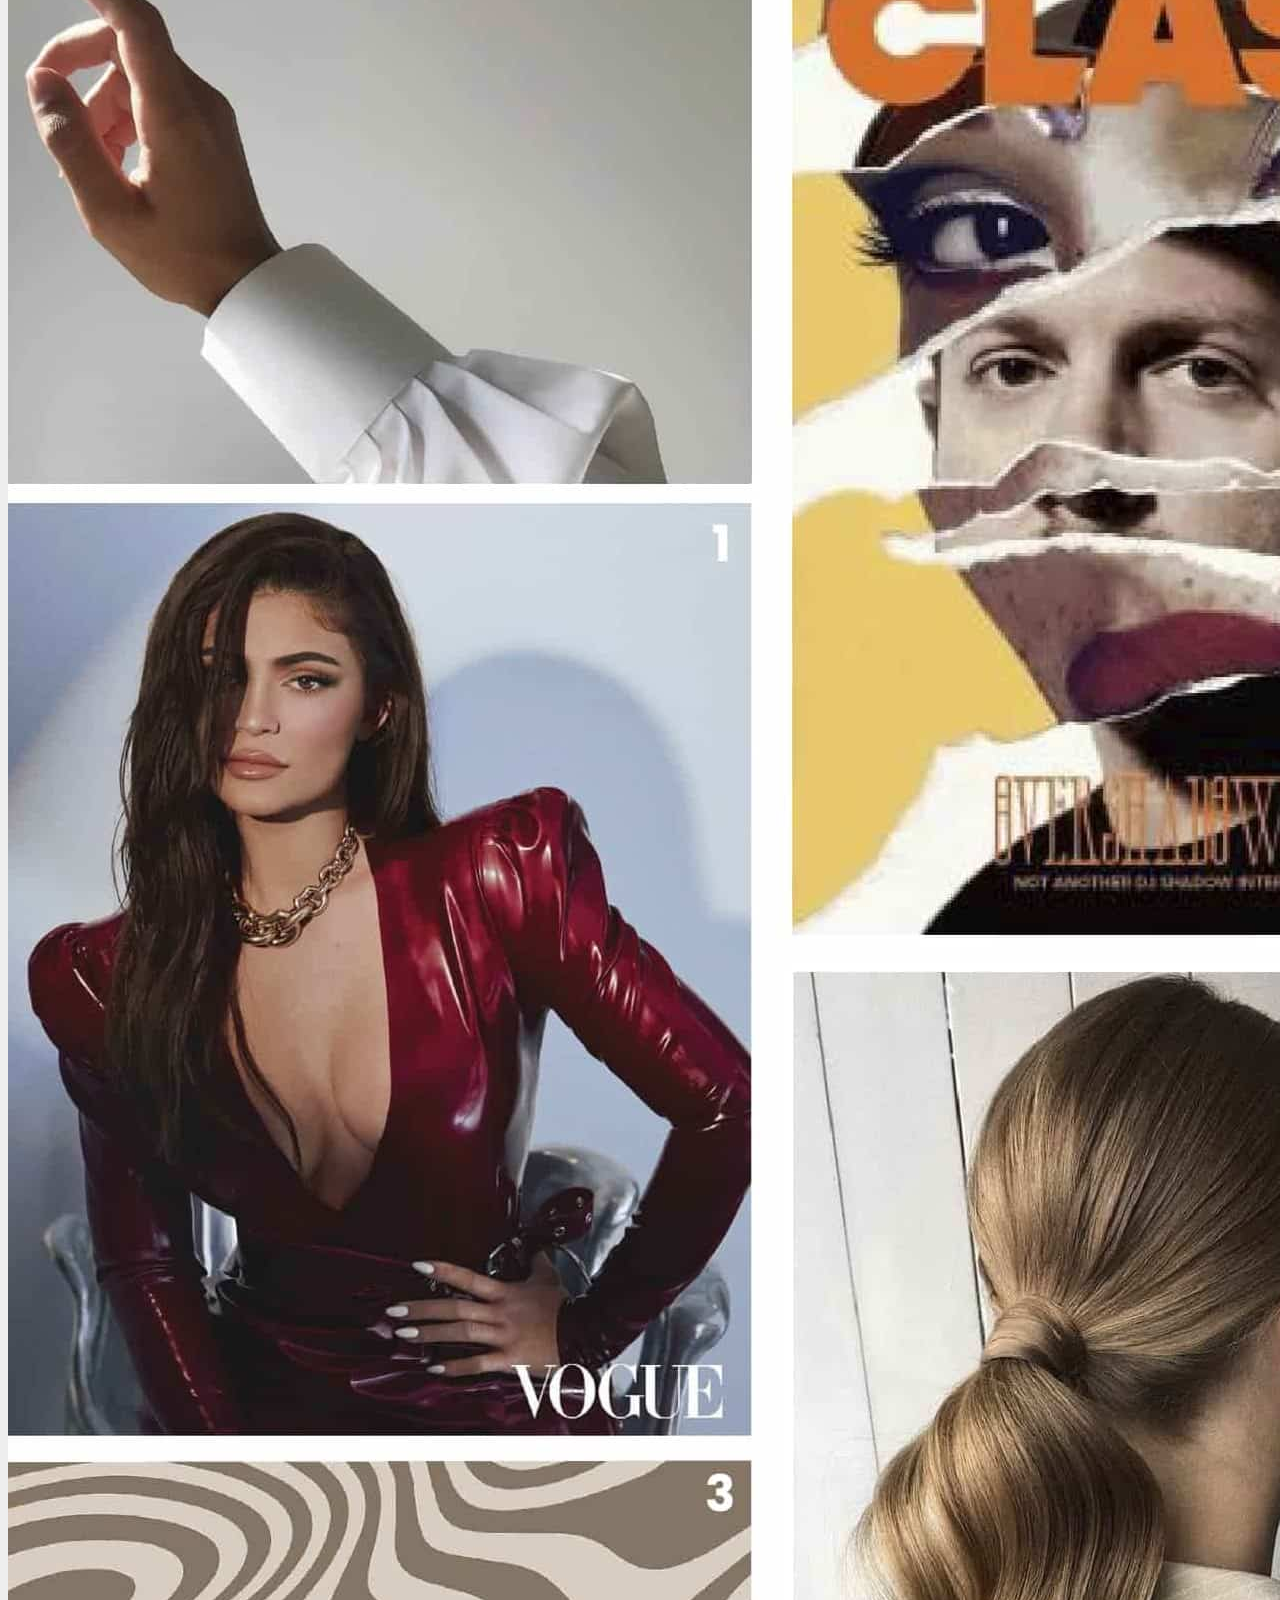
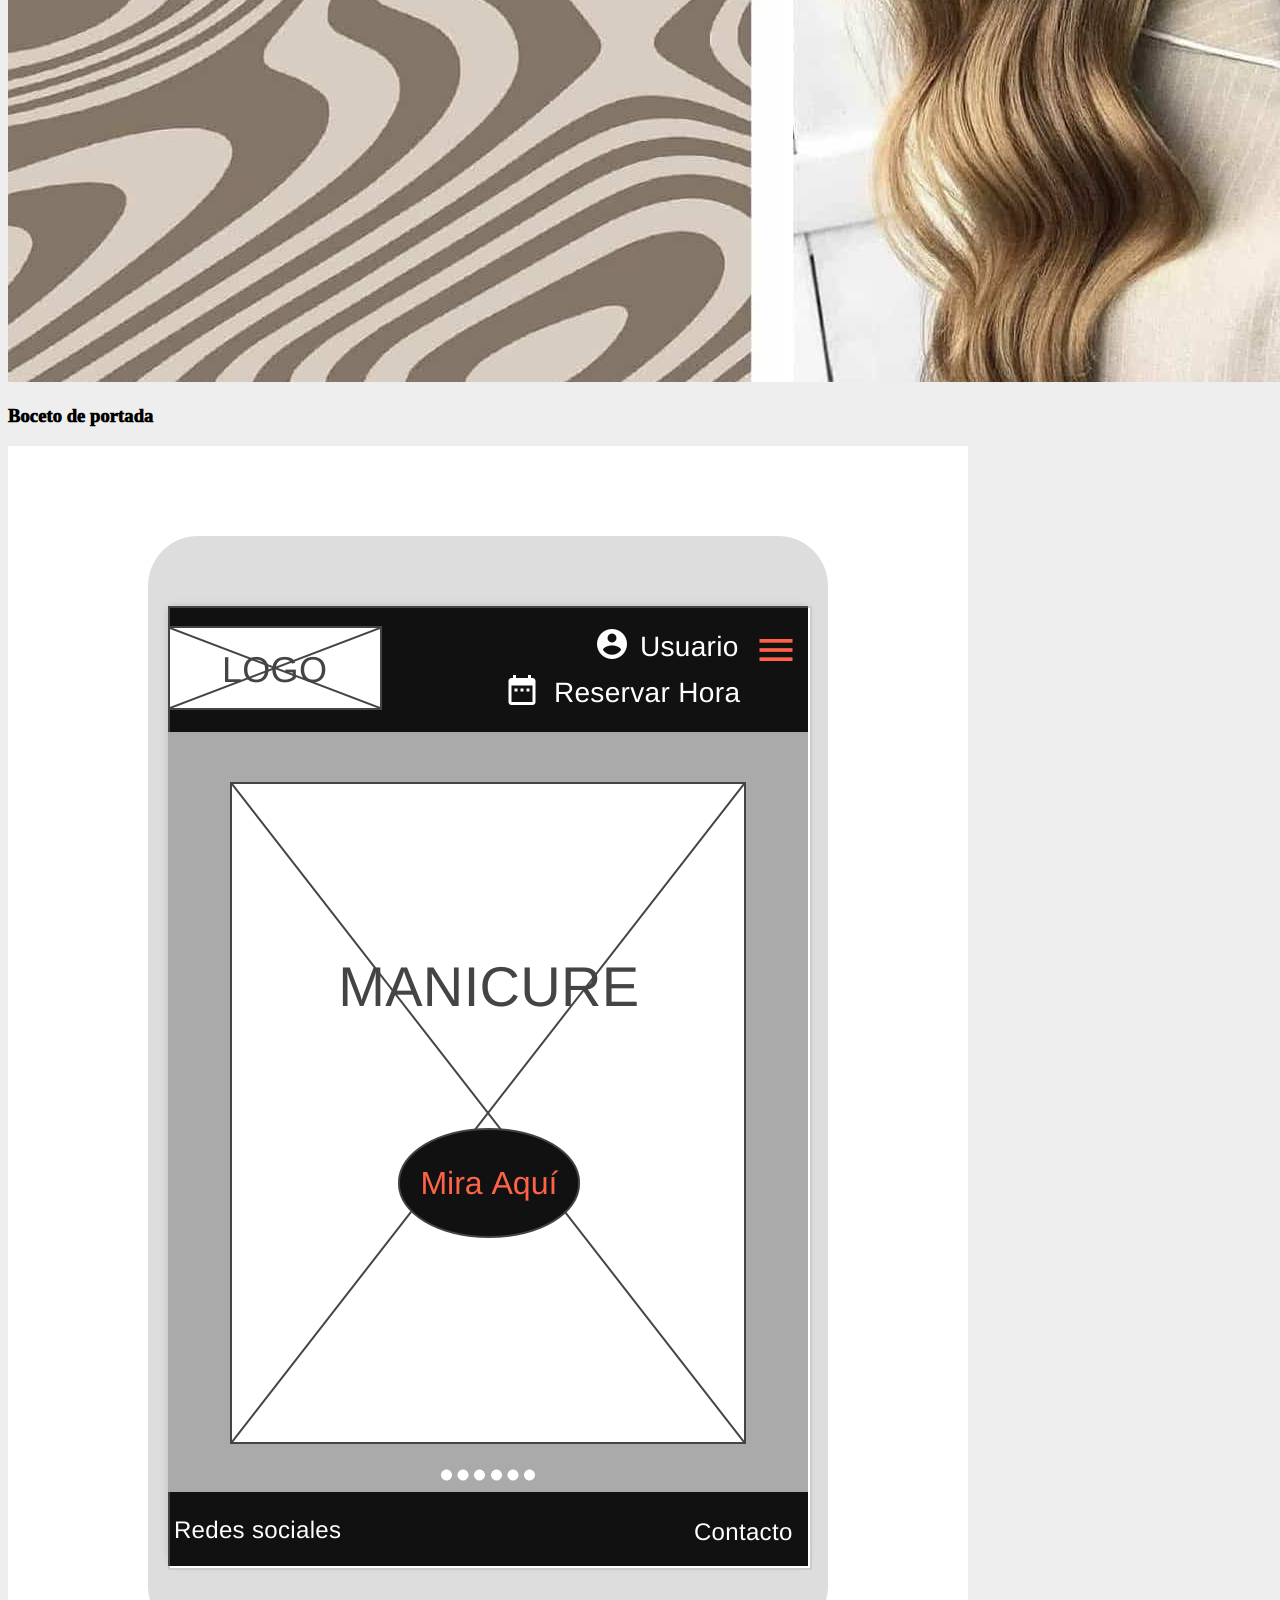
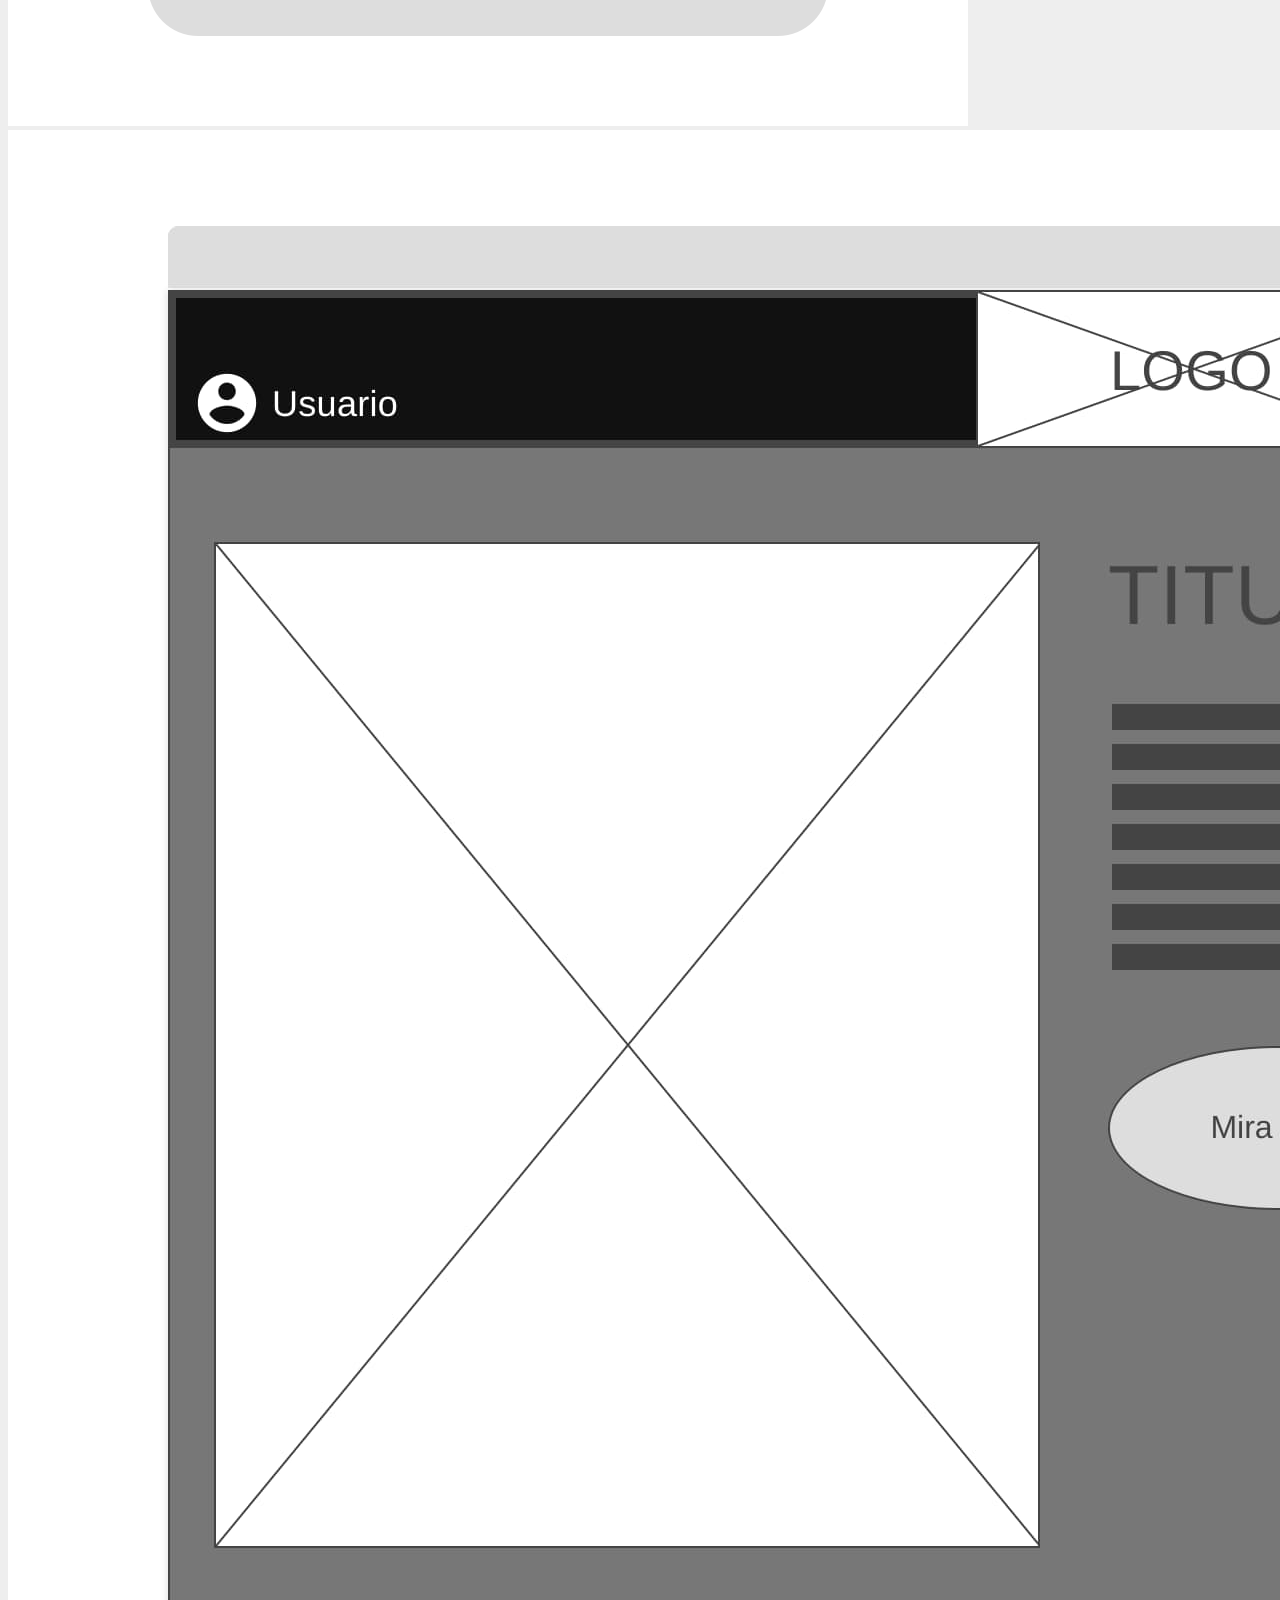
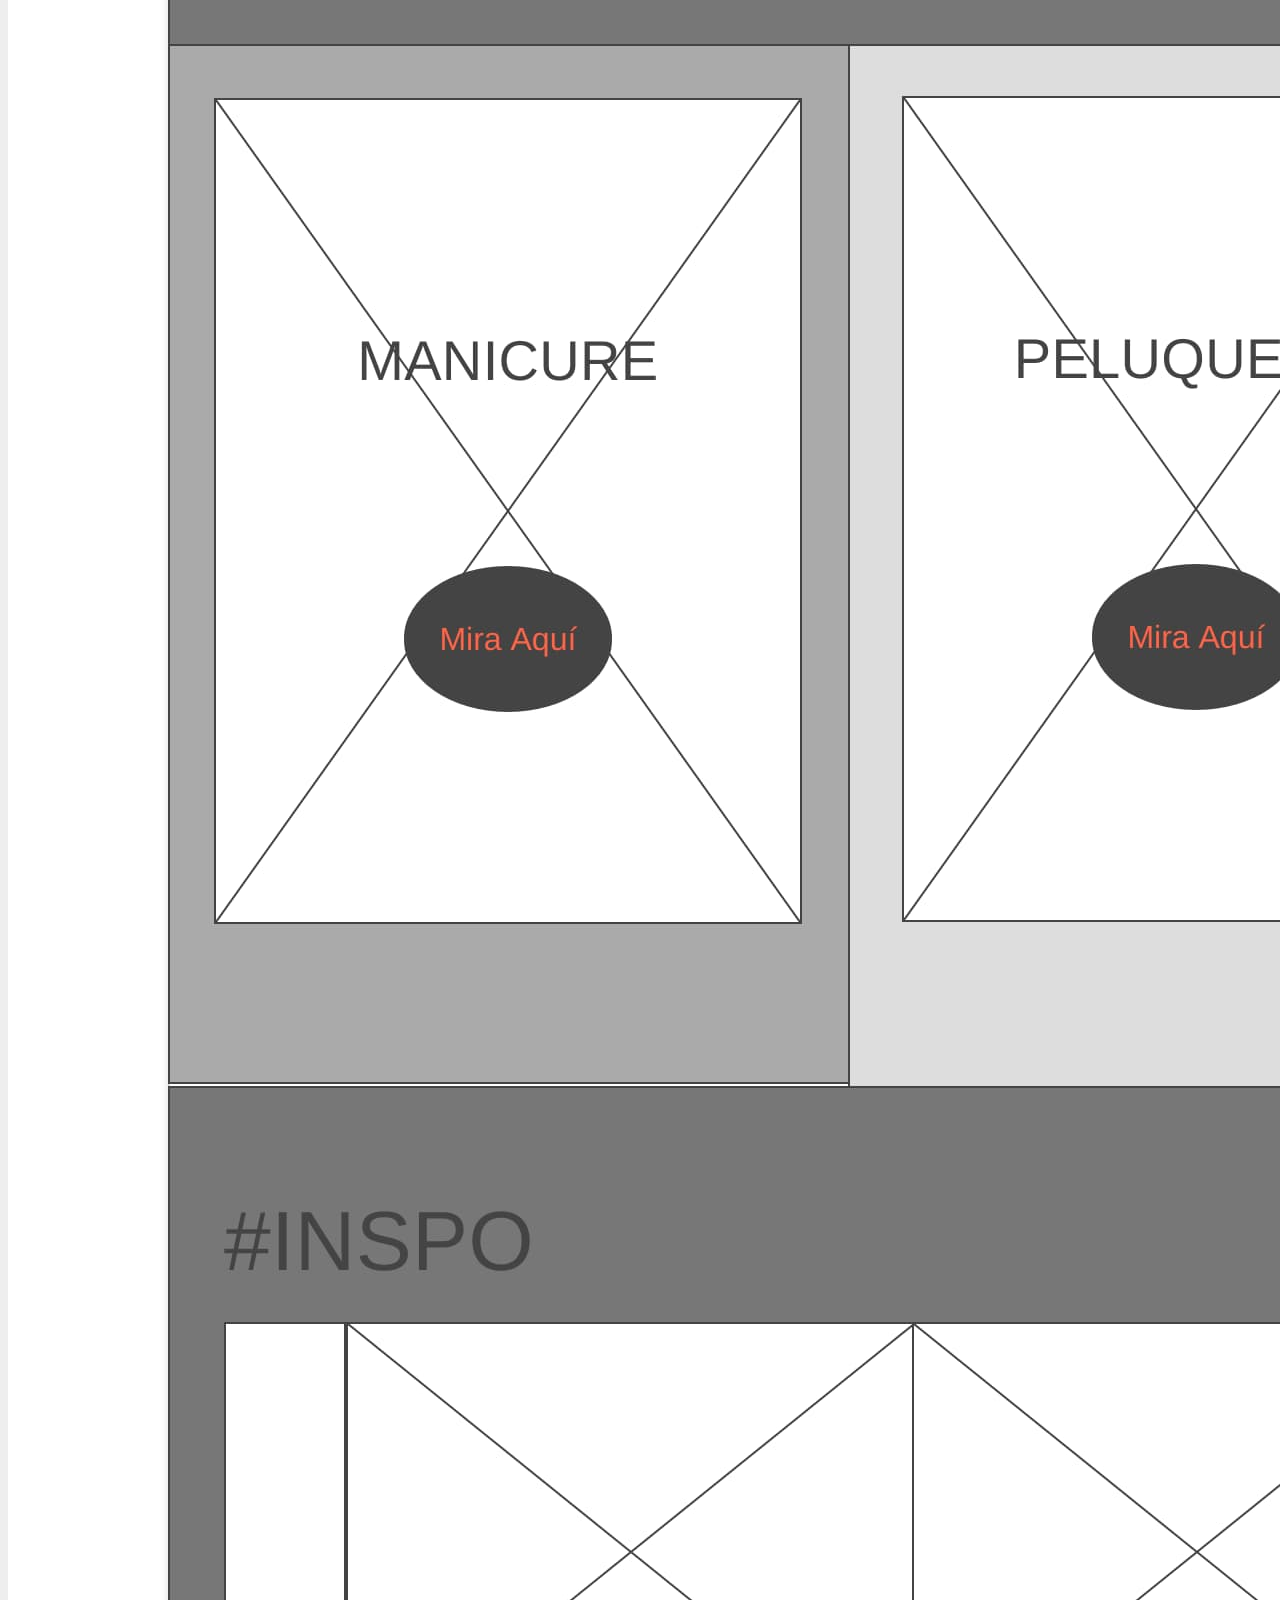
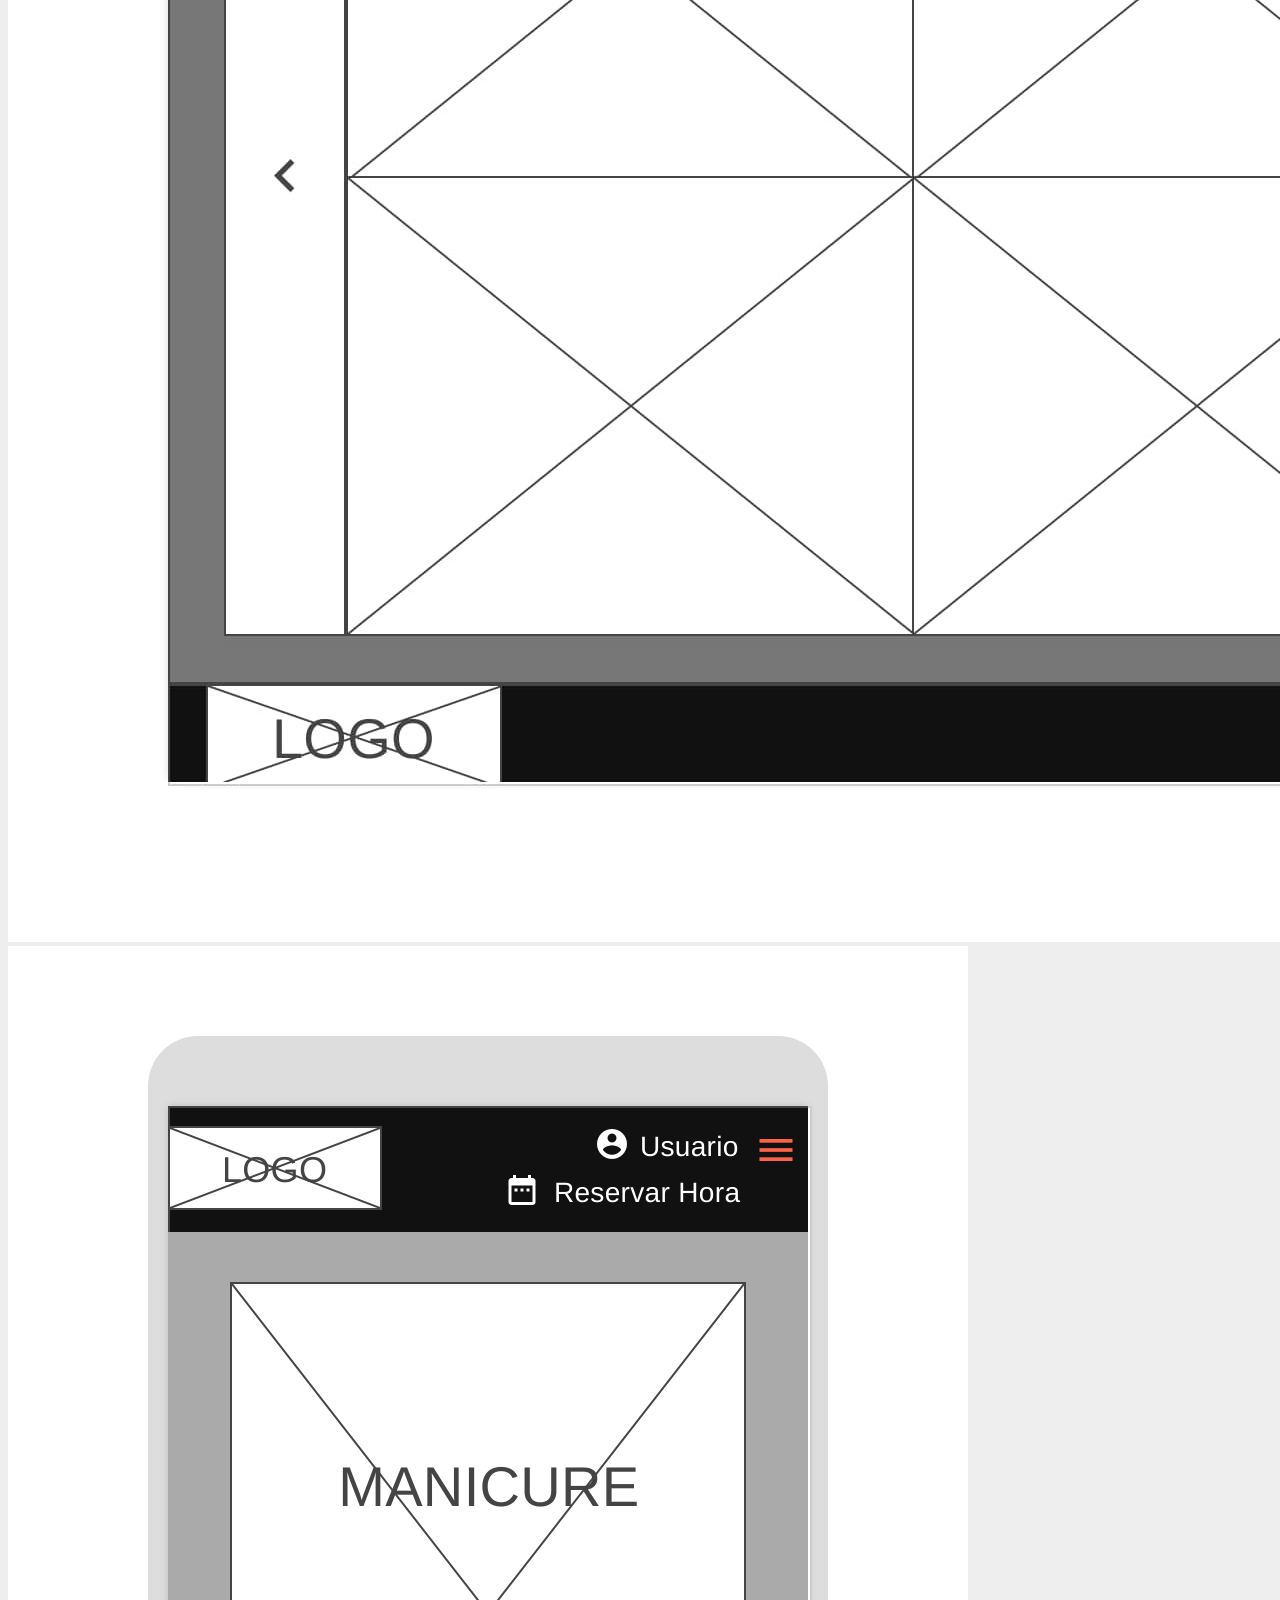
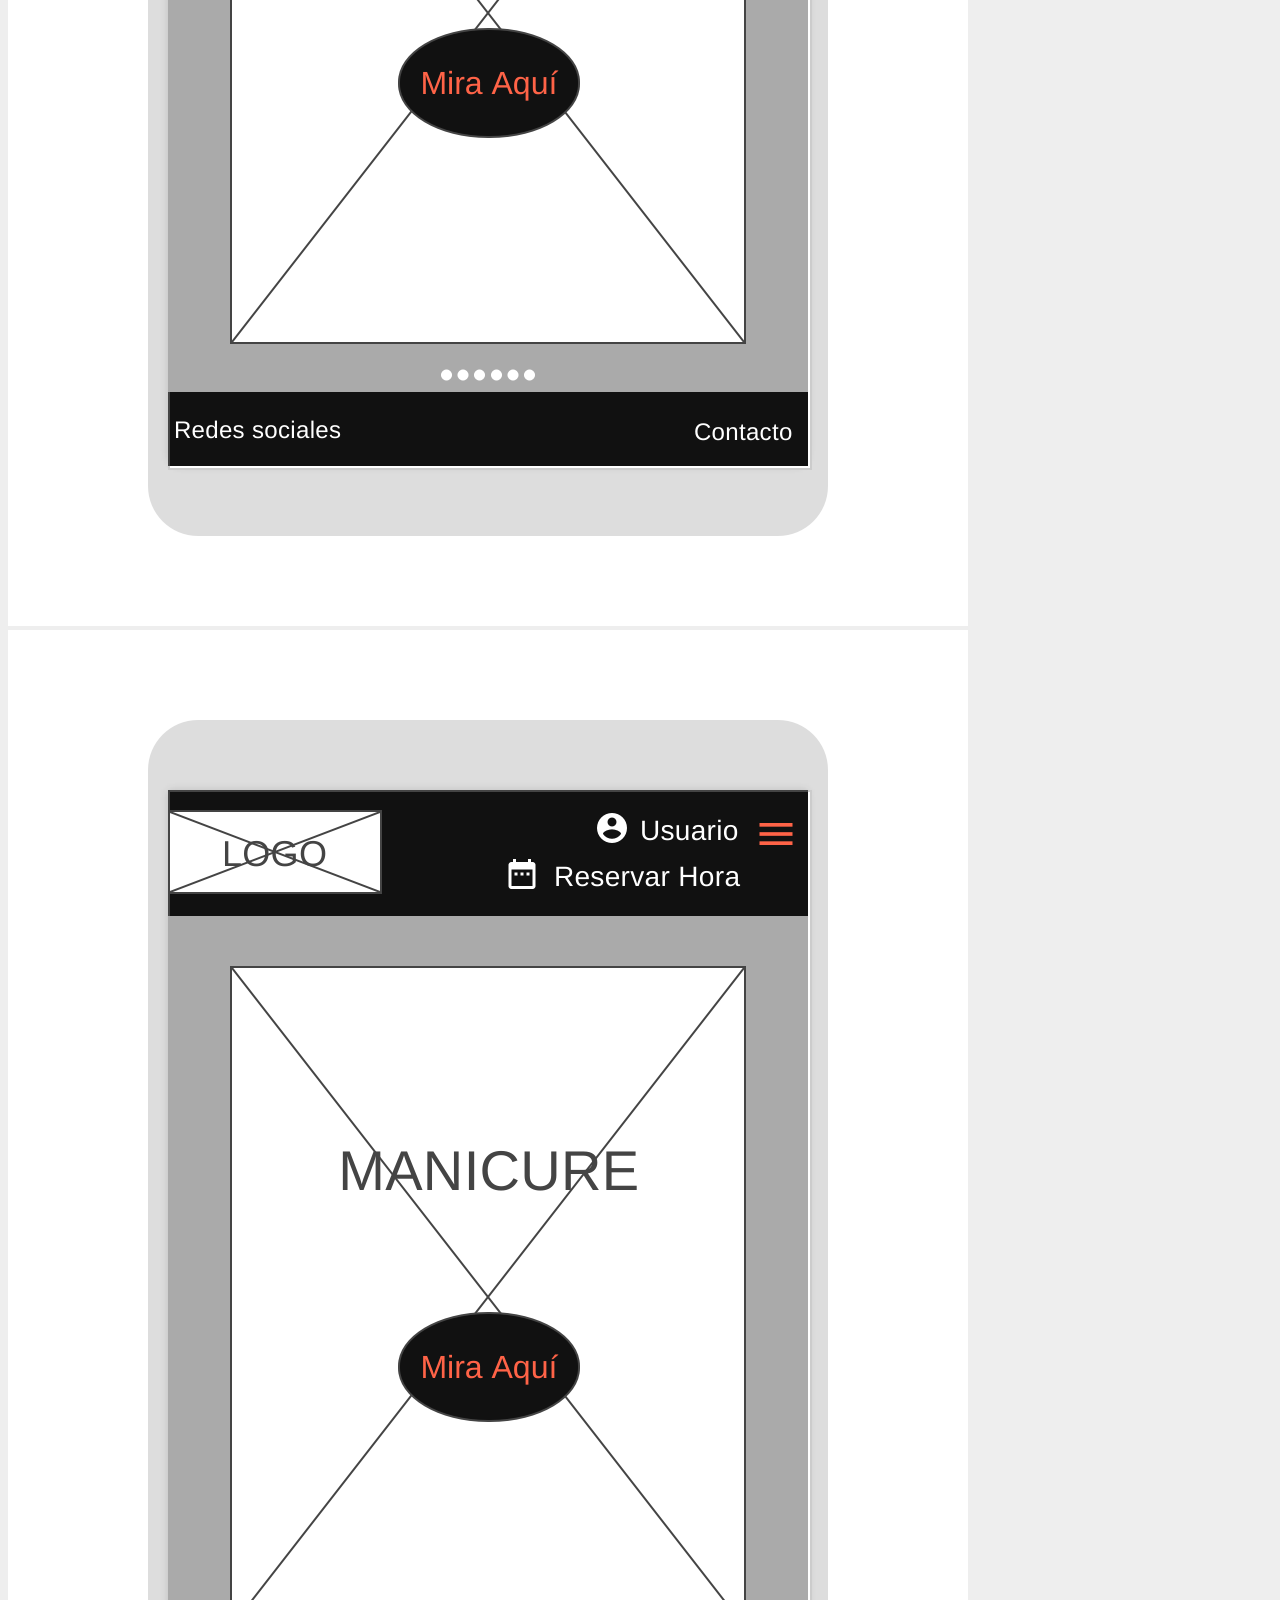
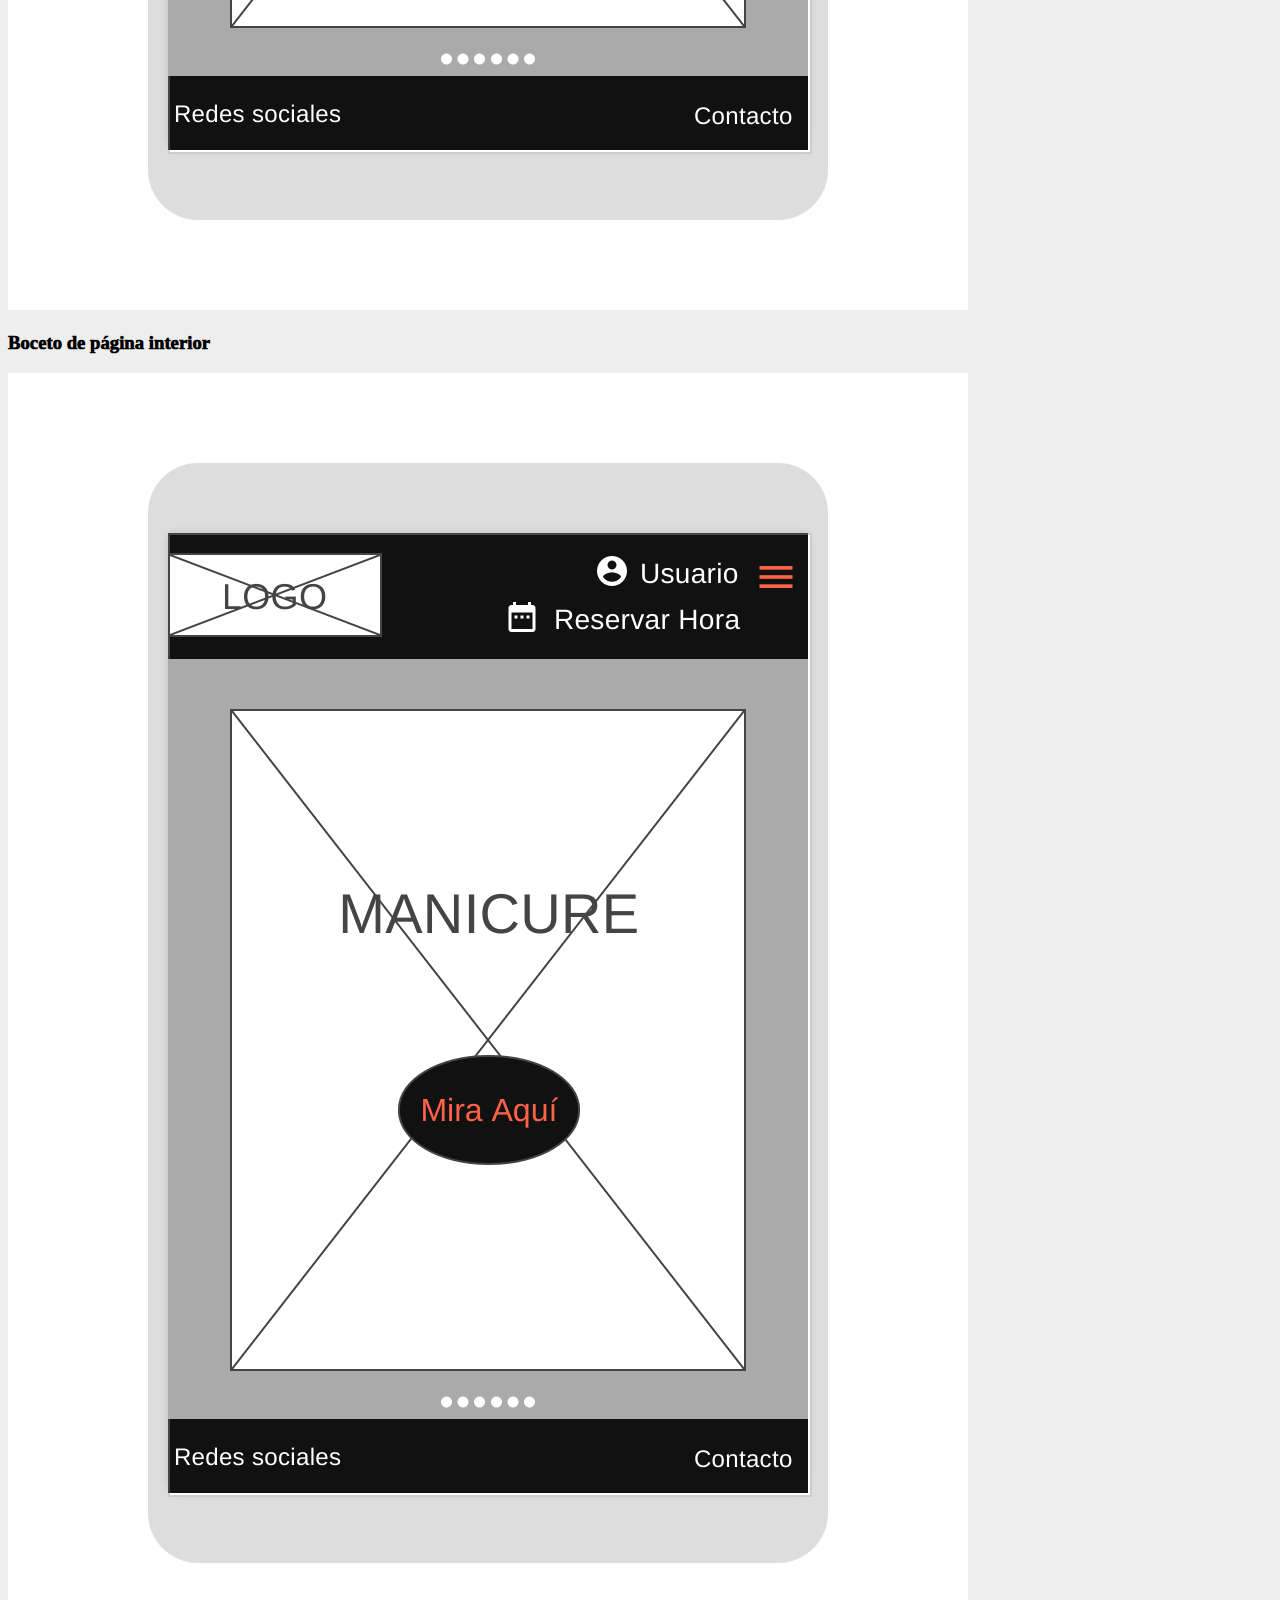
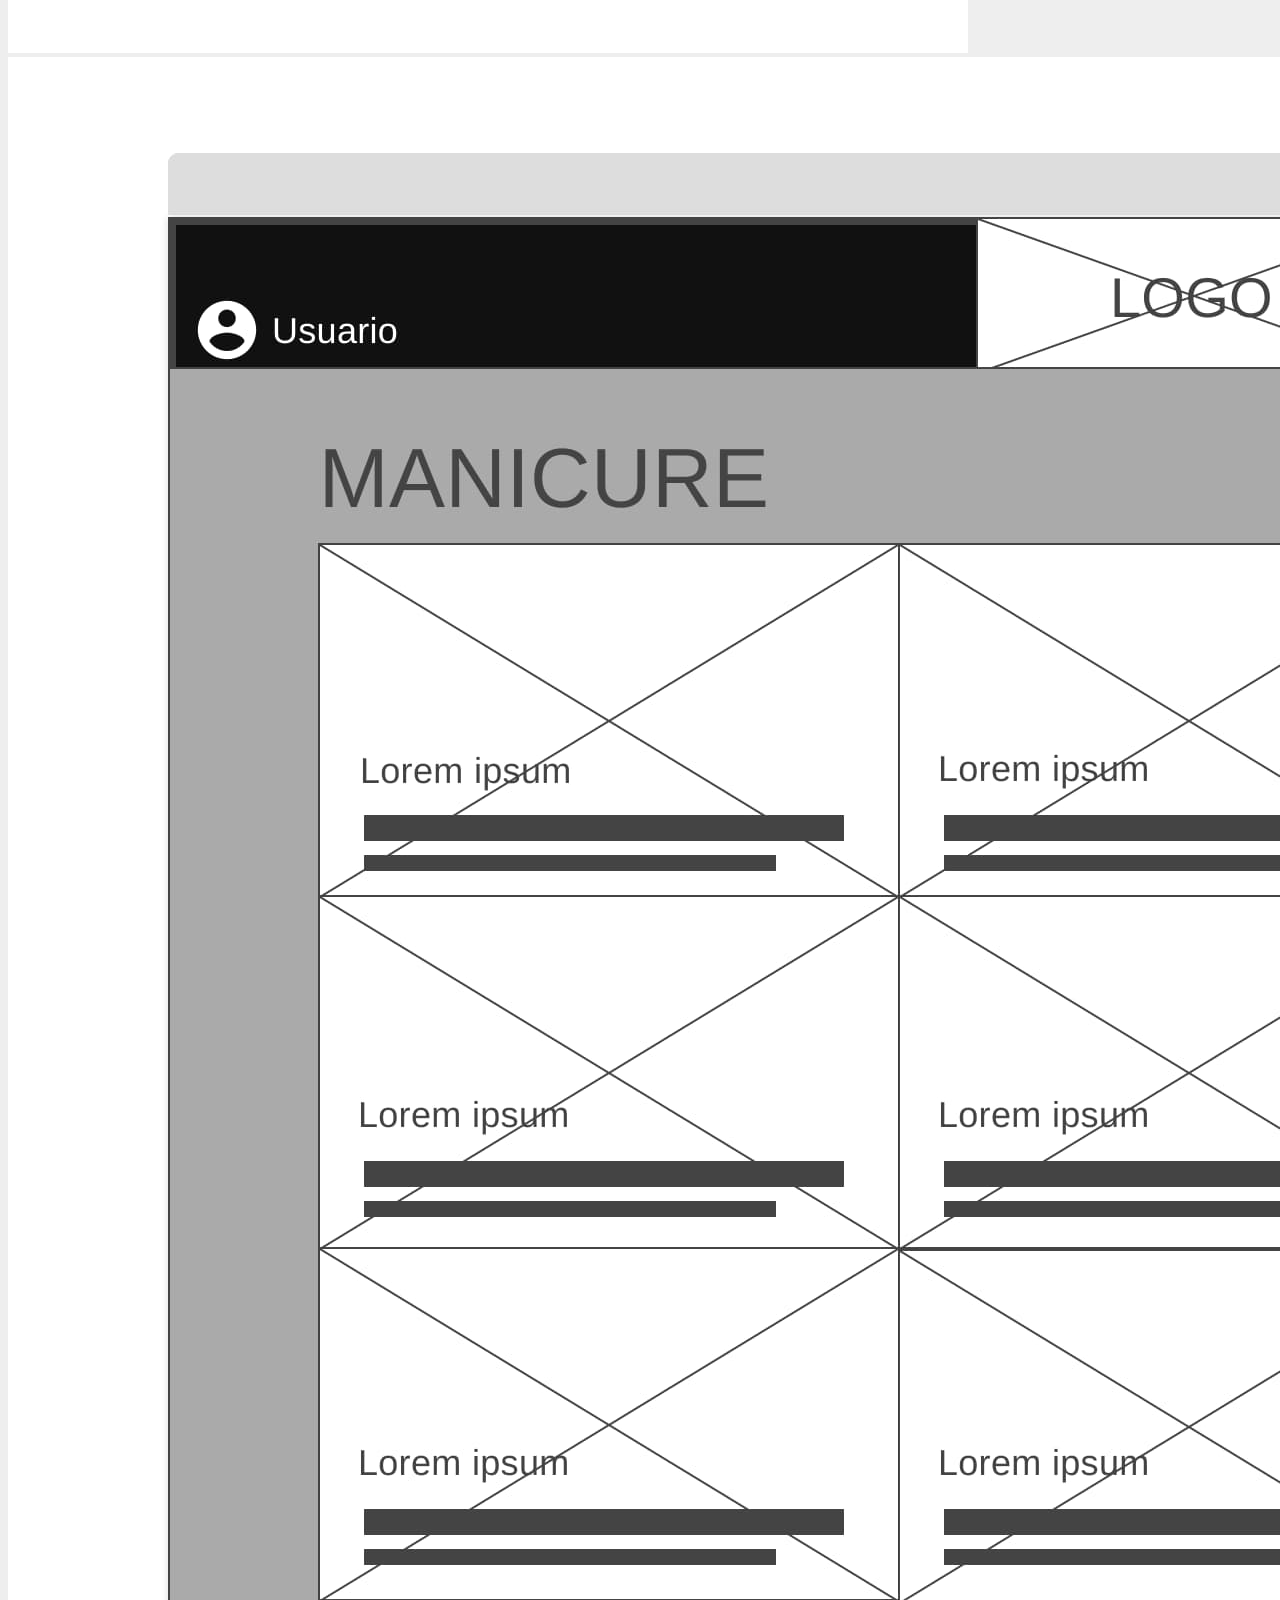
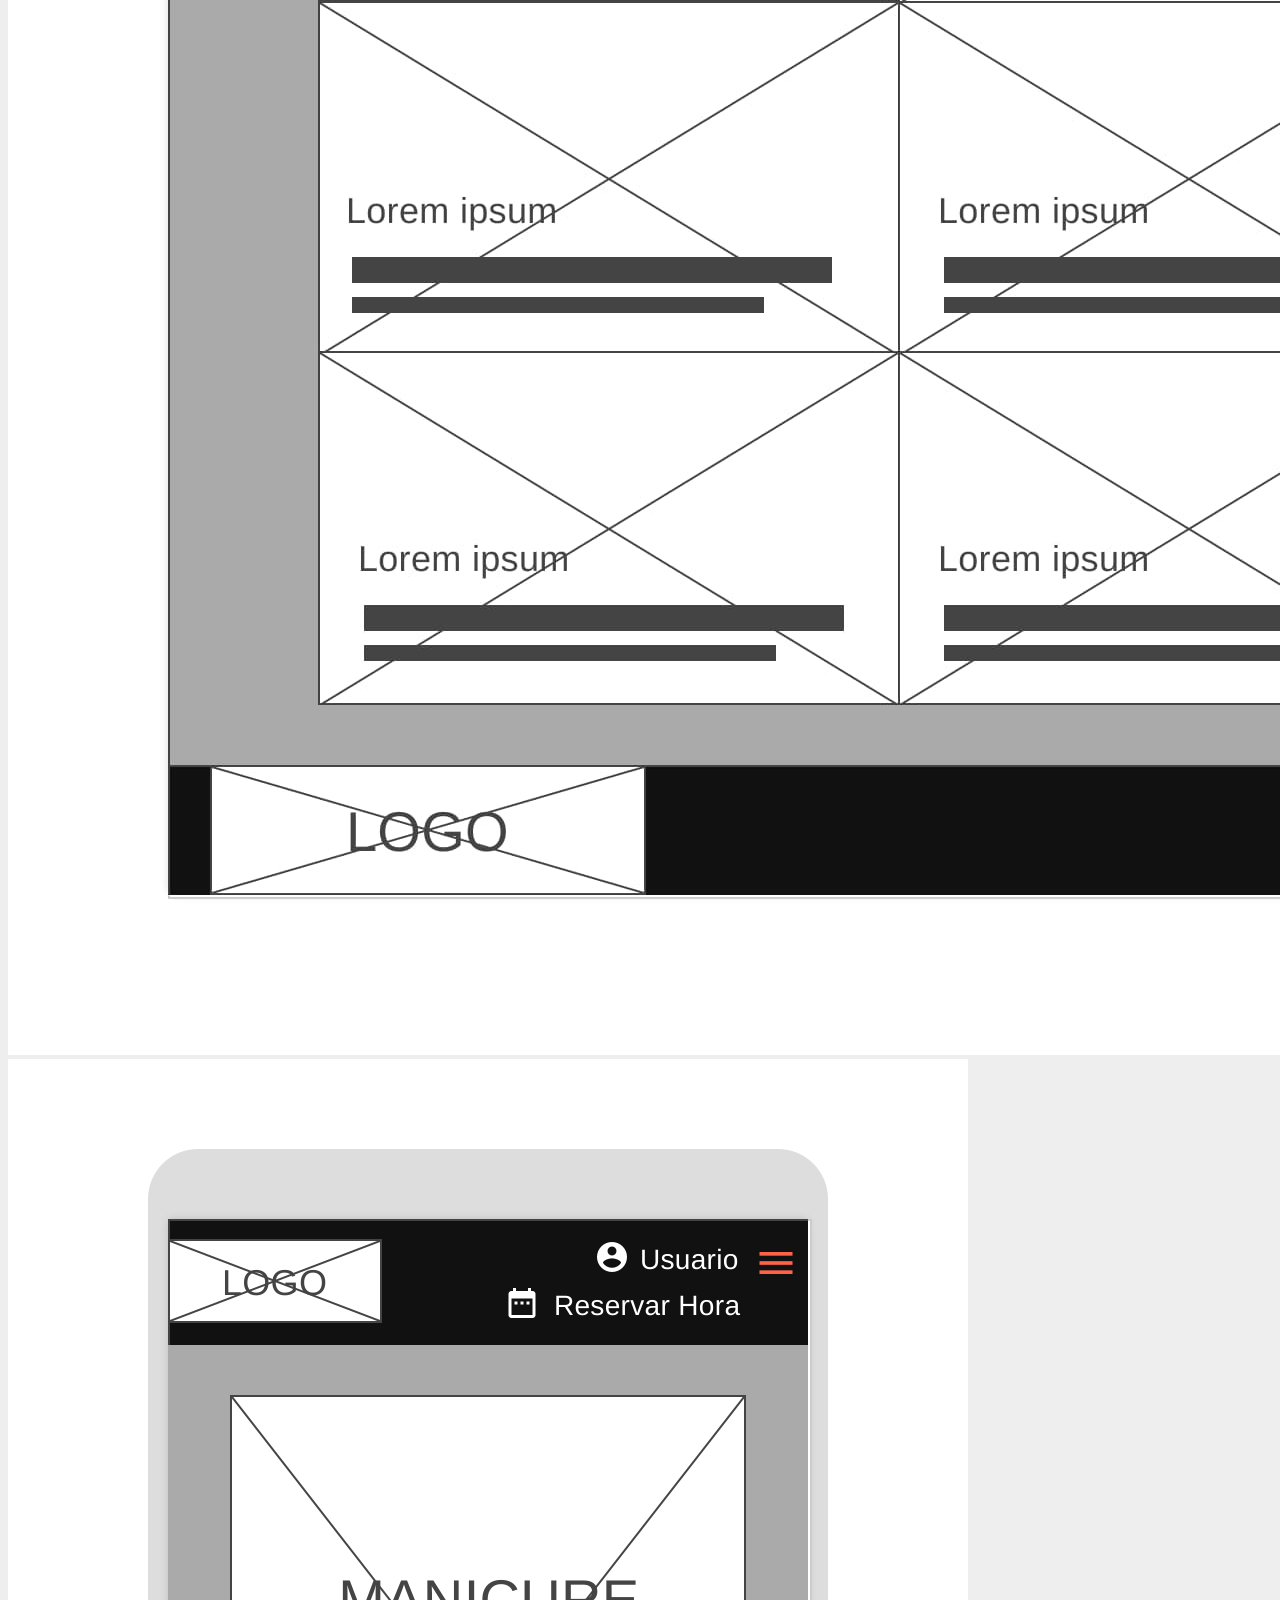
==== commit debdb2ef: "Update index.html" ====
--- a/style-guide/index.html
+++ b/style-guide/index.html
@@ -72,7 +72,7 @@
                     <h3 class="text-center mt-5 mb-4">Boceto de portada</h3>
 
                     <img src="img/boceto.png" class="w-100 d-md-none" alt="Boceto de portada en pantalla chica" />
-                    <img src="img/boceto1-lg.png" class="w-100 d-none d-md-block" alt="Boceto de portada en pantalla grande" />
+                    <img src="img/boceto1-lg.jpg" class="w-100 d-none d-md-block" alt="Boceto de portada en pantalla grande" />
 
                     <img src="img/boceto.png" class="w-100 d-md-none" alt="Boceto de portada en pantalla chica" />
                     <img src="img/boceto.png" class="w-100 d-none d-md-block" alt="Boceto de portada en pantalla grande" />
@@ -80,7 +80,7 @@
                     <h3 class="text-center mt-5 mb-4">Boceto de página interior</h3>
 
                     <img src="img/boceto.png" class="w-100 d-md-none" alt="Boceto de página interior en pantalla chica" />
-                    <img src="img/bocetoi1-lg.png" class="w-100 d-none d-md-block" alt="Boceto de página interior en pantalla grande" />
+                    <img src="img/bocetoi1-lg.jpg" class="w-100 d-none d-md-block" alt="Boceto de página interior en pantalla grande" />
                     
                     <img src="img/boceto.png" class="w-100 d-md-none" alt="Boceto de página interior en pantalla chica" />
                     <img src="img/bocetoi.png" class="w-100 d-none d-md-block" alt="Boceto de página interior en pantalla grande" />
